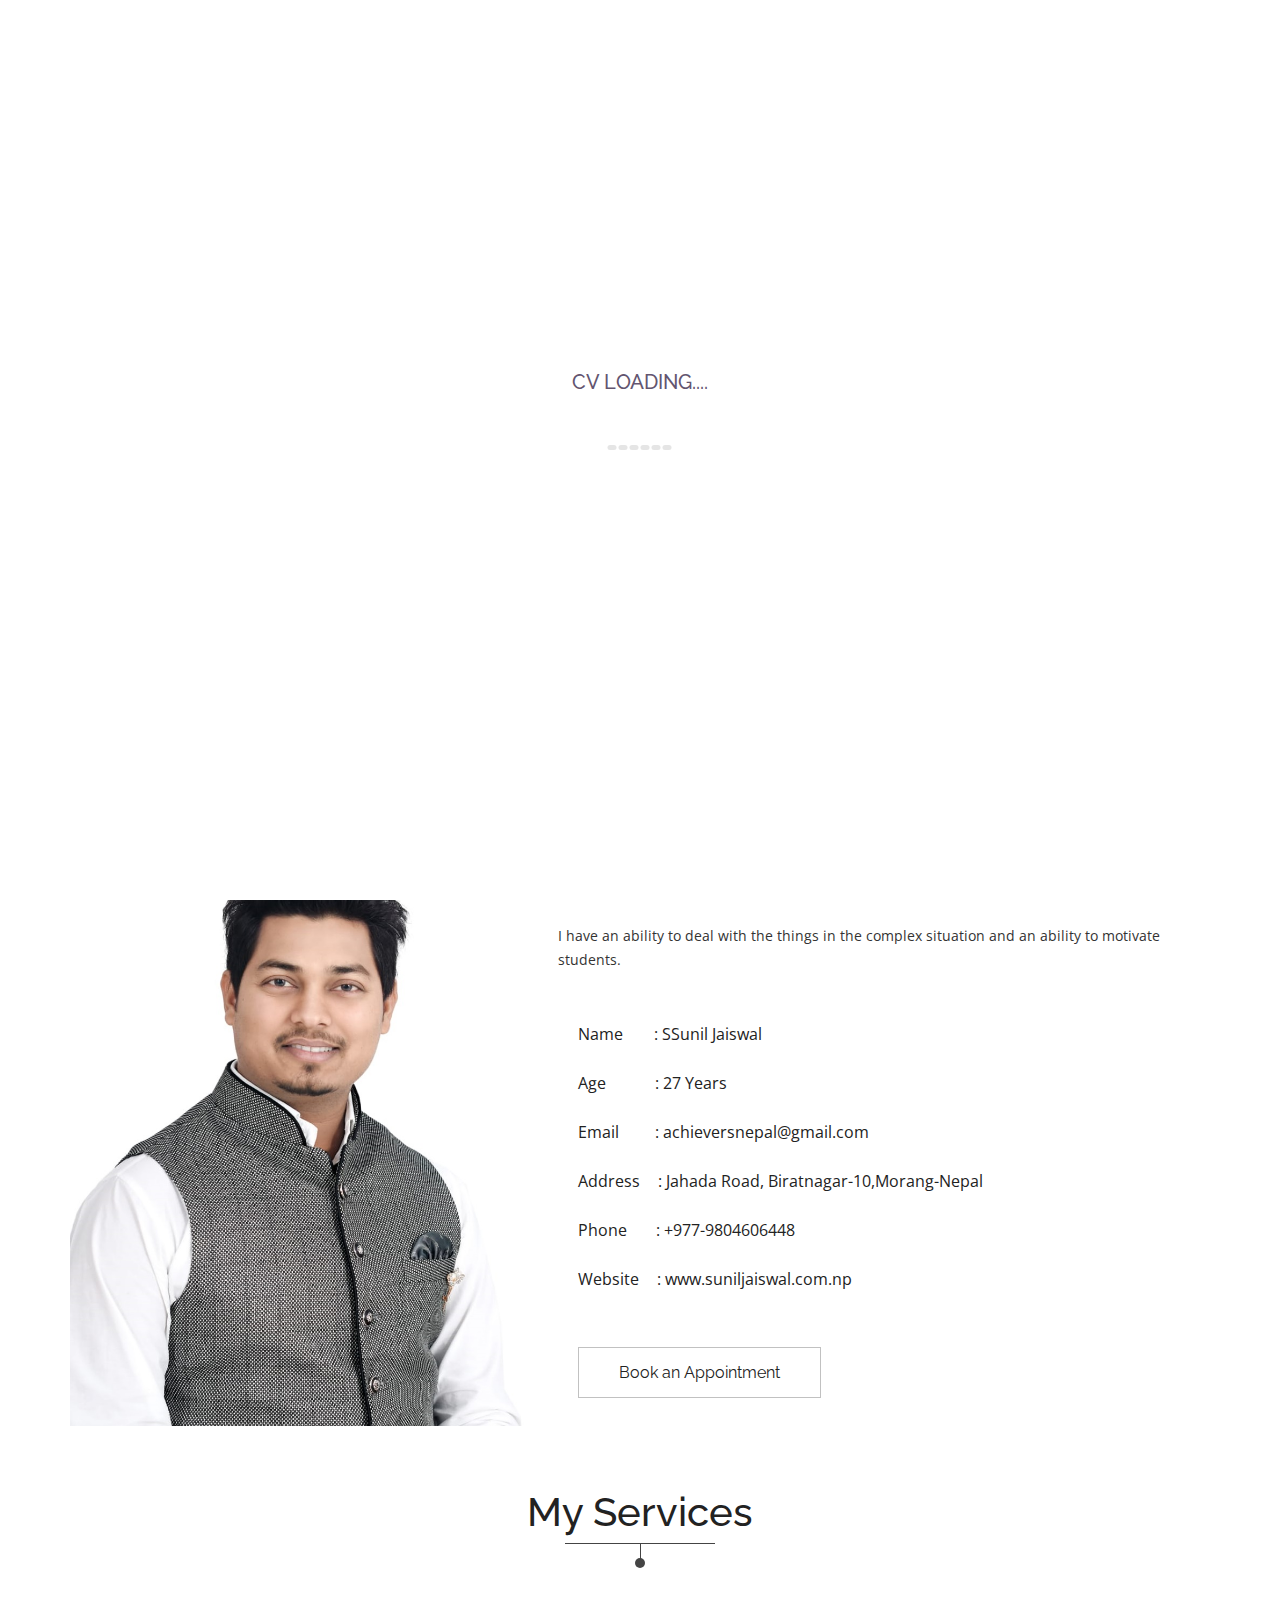
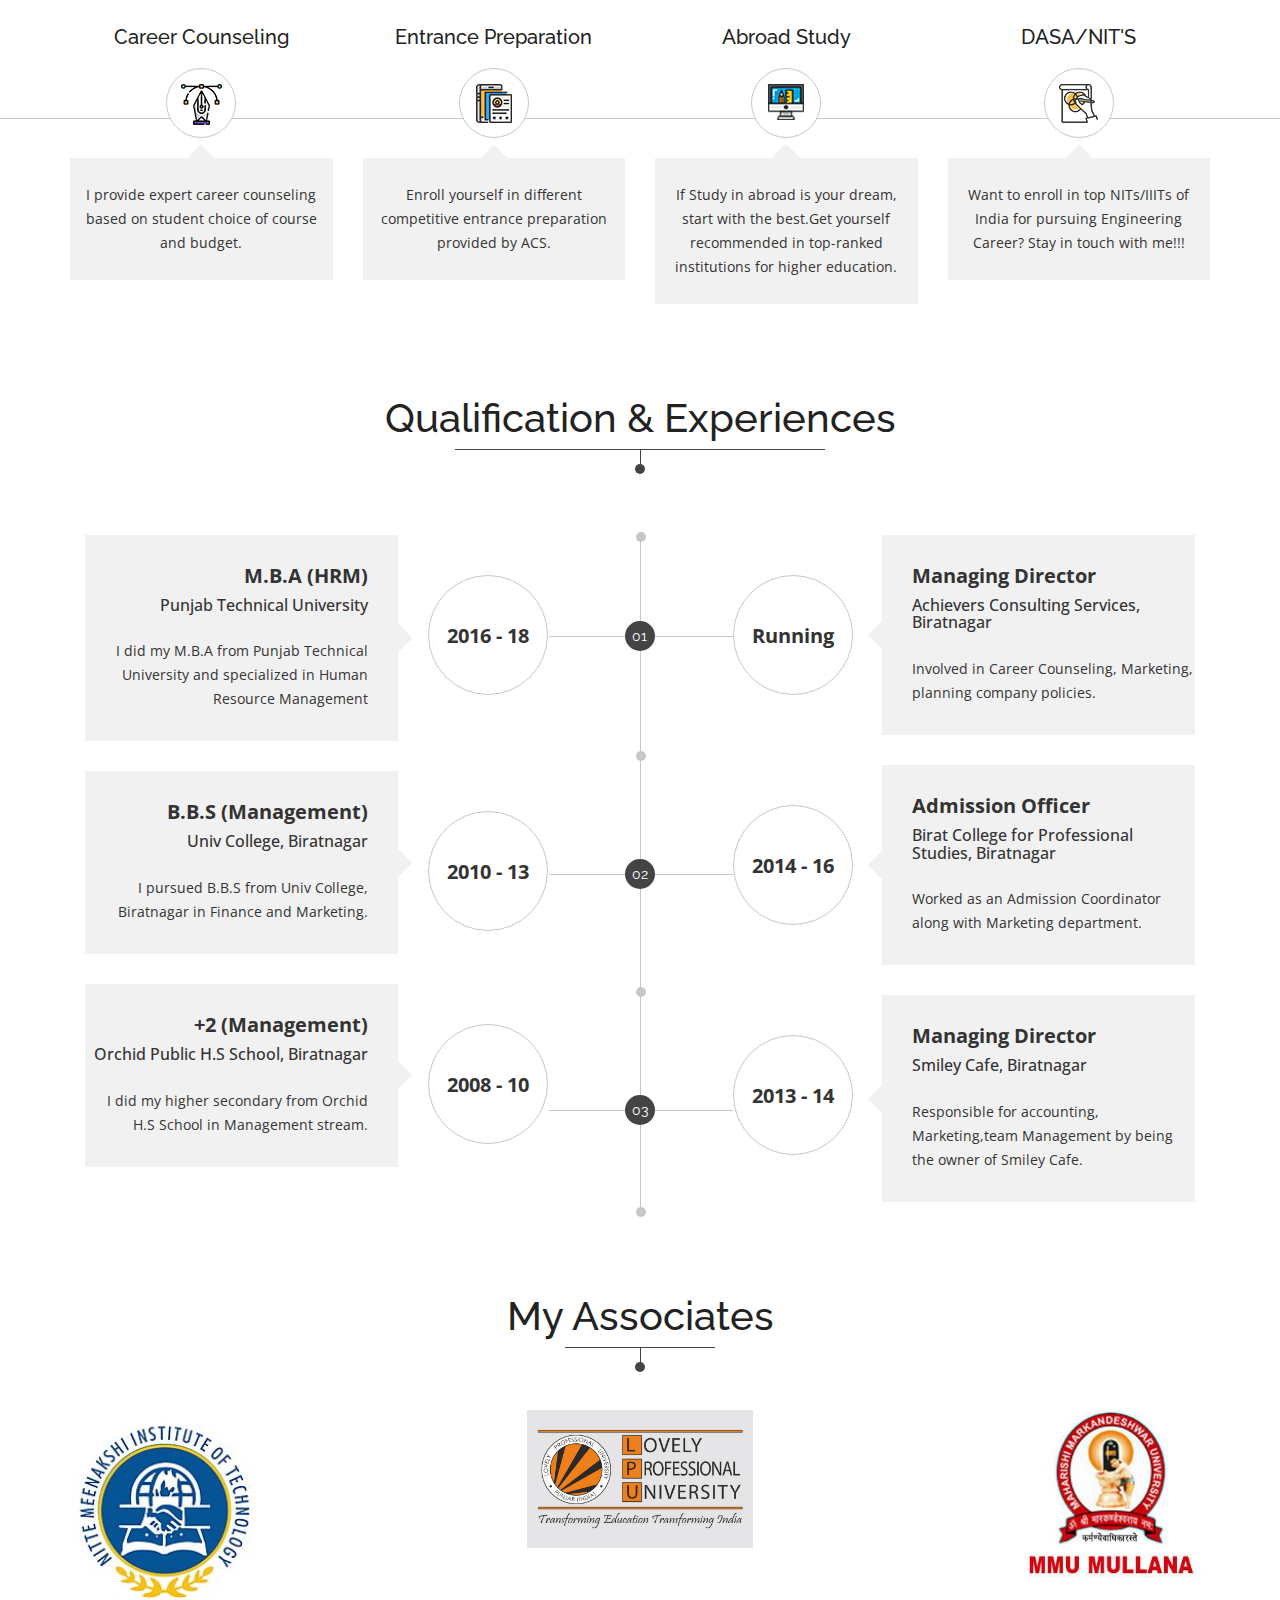
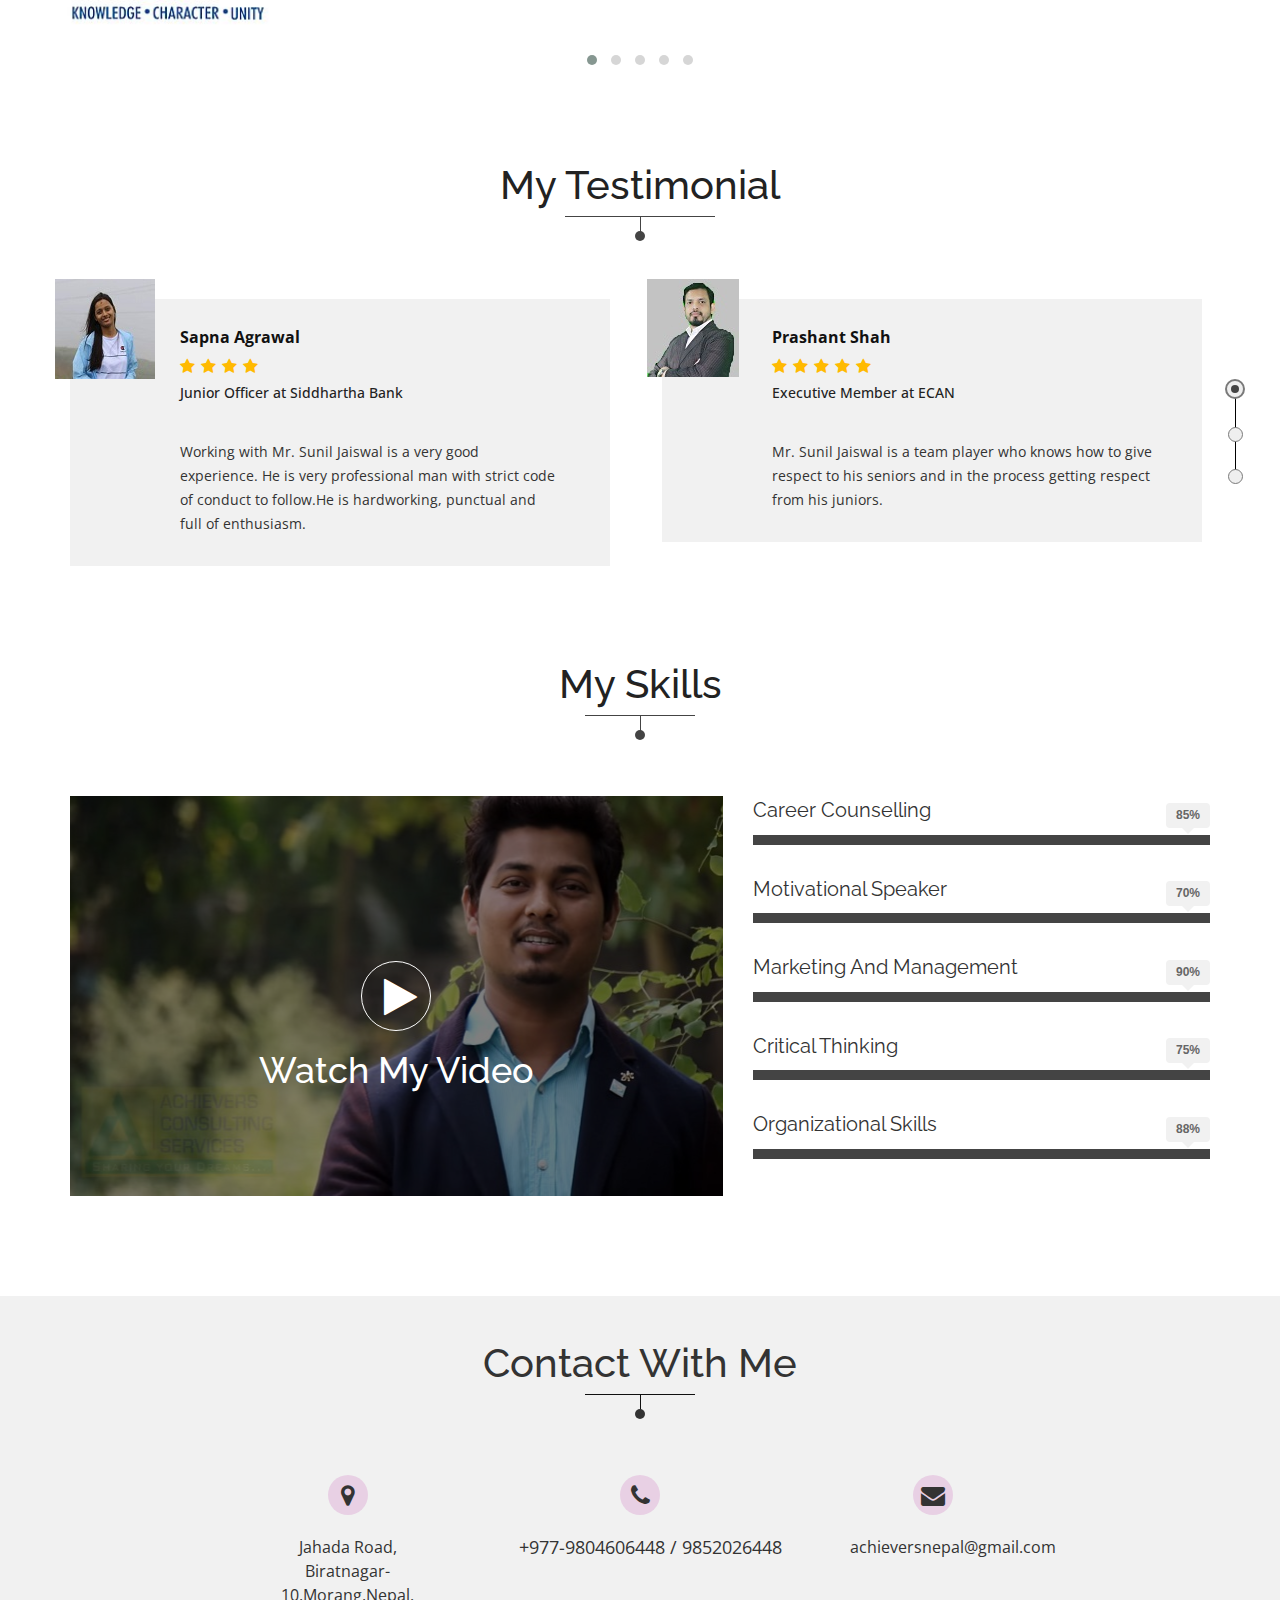
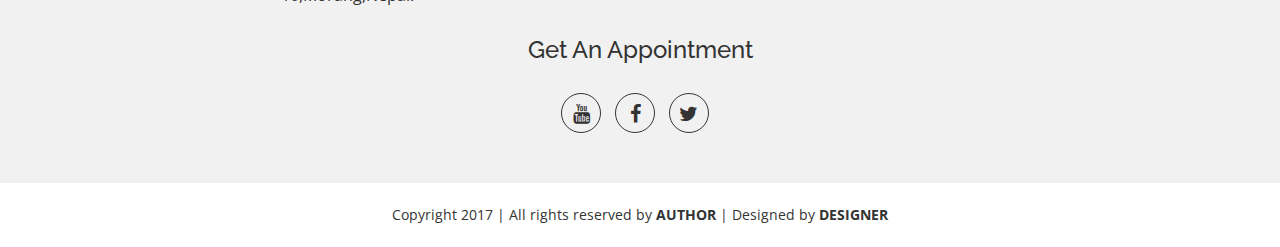
==== index.html @ bada964a "All files added" ====
<!DOCTYPE html>
<html lang="en">
<head>
    <meta charset="UTF-8">
    <meta name="viewport" content="width=device-width, initial-scale=1, maximum-scale=1">
    <title>AM - Personal CV Template</title>
    <link rel="stylesheet" href="tim/assets/css/bootstrap.min.css">
    <link rel="stylesheet" href="tim/assets/css/slick.css">
    <link rel="stylesheet" href="tim/assets/css/font-awesome.min.css">
    <link rel="stylesheet" href="tim/assets/css/pro-bars.min.css">
    <link href="https://fonts.googleapis.com/css?family=Raleway:400,500,600,700,800" rel="stylesheet">
    <link href="https://fonts.googleapis.com/css?family=Open+Sans:400,600,700,800" rel="stylesheet">
    <link rel="stylesheet" href="tim/assets/css/venobox.css">
    <link rel="stylesheet" href="tim/assets/css/YouTubePopUp.css">
    <link rel="stylesheet" href="tim/assets/css/style.css">
    <link rel="stylesheet" href="tim/assets/css/media.css">
    <link rel="stylesheet" href="owl.carousel.min.css">
    <link rel="stylesheet" href="owl.theme.default.min.css">
  </head>
<style type="text/css">
  .wrapper{
    width:100%;
    height: auto;
    overflow: hidden
  }
  .item{
    background: white;
    height:auto
  }
</style>

  <body id="index2">
  <!-- Navbar Part Start -->
   <header id="head">
       <nav id="header" class="navbar navbar-fixed-top">
            <div id="header-container" class="container navbar-container">
                <div class="navbar-header">
                    <button type="button" class="navbar-toggle collapsed" data-toggle="collapse" data-target="#navbar" aria-expanded="false" aria-controls="navbar">
                        <span class="sr-only">Toggle navigation</span>
                        <span class="icon-bar"></span>
                        <span class="icon-bar"></span>
                        <span class="icon-bar"></span>
                    </button>
                    <a id="brand" class="navbar-brand" href="index2.html"><img src="" alt="" class="img-responsive"></a>
                </div>
                <div id="navbar" class="collapse navbar-collapse">
                    <ul class="nav navbar-nav navbar-right">
                        <li class="active"><a href="index.html">Home</a></li>
                        <li><a href="#about">About Me</a></li>
                        <li><a href="#service">Services</a></li>
                        <li><a href="#qualifications">Qualifications</a></li>
                        <li><a href="#portfolio">Associates</a></li>
                        <li><a href="#testimonial">Testimonial</a></li>
                        <li><a href="#footer">Contact</a></li>
                    </ul>
                </div>
            </div>
        </nav>
   </header>
  <!-- Navbar Part End -->


  <!-- Banner Part Start -->
<section id="my-intro">
    <div class="container">
        <div class="row">
            <div class="col-md-4 col-md-offset-4 coltext-center">
               <div class="intro text-center">
                   <h3>Hi! I am</h3>
                   <h2>Sunil Jaiswal</h2>
                   <P>Professional Career Counselor</P>
                   <div class="img-border">
                       <img src="tim/assets/images/profile1.jpg" alt="intro-img" class="img-responsive img-circle team-img">
                   </div>
                   <div class="social">
                       <a class="social2" href="https://www.youtube.com/channel/UCQNus6G6FzB5EPg24iXeD4g"><i class="fa fa-youtube"></i></a>
                       <a class="social-mid" href="https://www.facebook.com/suniljaiswalacsnepal"><i class="fa fa-facebook"></i></a>
                       <a class="social4" href="https://www.twitter.com/NepalAcs"><i class="fa fa-twitter"></i></a>
                   </div>
               </div>
            </div>
        </div>
    </div>
</section>
<!-- Banner Part End -->

<!-- About Me Part Start -->
<section id="about">
    <div class="container">
        <div class="row">
            <div class="about-main">
              <div class="section-heading text-center">
                   <h2>About Me</h2>
                   <div class="dot"></div>
              </div>
                <div class="col-md-5">
                    <div class="about-img">
                        <img src="tim/assets/images/profile3.jpg" alt="about-img" class="img-responsive">
                    </div>
                    <div class="curved">
                        <img src="images/curved.png" alt="" class="img-responsive">
                    </div>
                </div>
                <div class="col-md-7">
                    <div class="about-details">
                        <p>It gives me immense pleasure to introduce myself as a trained and experienced consultant of Nepal. I am blessed with remarkable, verbal and written communivation skills.</p>
                        <p>I have an ability to deal with the things in the complex situation and an ability to motivate students.</p>
                        <div class="personal-info">
                            <div class="name">
                                <span>Name</span> <span> : SSunil Jaiswal</span>
                            </div>
                            <div class="age">
                                <span>Age</span><span>: 27 Years</span>
                            </div>
                            <div class="email">
                                <span>Email</span><span>: achieversnepal@gmail.com</span>
                            </div>
                            <div class="address">
                                <span>Address</span><span>: Jahada Road, Biratnagar-10,Morang-Nepal</span>
                            </div>
                            <div class="phone">
                                <span>Phone</span><span>: +977-9804606448</span>
                            </div>
                            <div class="website">
                                <span>Website</span><span>: www.suniljaiswal.com.np</span>
                            </div>
                            <div class="about-button">
                                <a href="#">Book an Appointment</a>
                            </div>
                        </div>
                    </div>
                </div>
            </div>
        </div>
    </div>
</section>
<!-- About Me Part End -->

<!-- Service Part Start -->
<section id="service">
    <div class="container">
        <div class="row">
            <div class="service-main">
                <div class="section-heading text-center">
                   <h2>My Services</h2>
                   <div class="dot"></div>
              </div>
              <div class="service-item">
                  <div class="col-md-3 col-sm-6">
                      <div class="service-name text-center">
                          <h2>Career Counseling</h2>
                          <div class="service-img">
                              <img src="tim/assets/images/service-img.png" alt="service-img" class="img-responsive">
                          </div>
                          <div class="service-details">
                              <p>I provide expert career counseling based on student choice of course and budget.</p>
                          </div>
                          <div class="traingle"></div>
                      </div>
                  </div>
                  <div class="col-md-3 col-sm-6">
                      <div class="service-name text-center">
                          <h2>Entrance Preparation</h2>
                          <div class="service-img">
                              <img src="tim/assets/images/service-img2.png" alt="service-img" class="img-responsive">
                          </div>
                          <div class="service-details">
                              <p>Enroll yourself in different competitive entrance preparation provided by ACS.</p>
                          </div>
                          <div class="traingle"></div>
                      </div>
                  </div>
                  <div class="col-md-3 col-sm-6">
                      <div class="service-name text-center">
                          <h2>Abroad Study</h2>
                         <div class="service-img">
                              <img src="tim/assets/images/service-img3.png" alt="service-img" class="img-responsive">
                          </div>
                          <div class="service-details">
                              <p>If Study in abroad is your dream, start with the best.Get yourself recommended in top-ranked institutions for higher education.</p>
                          </div>
                          <div class="traingle"></div>
                      </div>
                  </div>
                  <div class="col-md-3 col-sm-6">
                      <div class="service-name text-center">
                          <h2>DASA/NIT'S</h2>
                          <div class="service-img">
                              <img src="tim/assets/images/service-img4.png" alt="service-img" class="img-responsive">
                          </div>
                          <div class="service-details">
                              <p>Want to enroll in top NITs/IIITs of India for pursuing Engineering Career? Stay in touch with me!!! </p>
                          </div>
                          <div class="traingle"></div>
                      </div>
                  </div>
              </div>
            </div>
        </div>
    </div>
</section>
<!-- Service Part End -->


<!-- Qualifications Part Start -->
<section id="qualifications">
    <div class="container">
        <div class="row">
            <div class="qualification-main">
                <div class="qualification-heading text-center">
                   <h2>Qualification & Experiences</h2>
                   <div class="dot"></div>
              </div>
              <div class="qualifications-item">
                  <div class="col-md-5">
                      <div class="qualifications">
                          <div class="qualification1">
                              <div class="col-md-9">
                                  <div class="qualific-details text-right">
                                      <h2>M.B.A (HRM)</h2>
                                      <h3>Punjab Technical University</h3>
                                      <p>I did my M.B.A from Punjab Technical University and specialized in Human Resource Management </p>
                                  </div>
                              </div>
                              <div class="col-md-3">
                                  <div class="circle cl text-center"><span>2016 - 18</span></div>
                              </div>
                          </div>
                          <div class="qualification1">
                              <div class="col-md-9">
                                  <div class="qualific-details text-right">
                                      <h2>B.B.S (Management)</h2>
                                      <h3>Univ College, Biratnagar</h3>
                                      <p>I pursued B.B.S from Univ College, Biratnagar in Finance and Marketing.</p>
                                  </div>
                              </div>
                              <div class="col-md-3">
                                  <div class="circle text-center"><span>2010 - 13</span></div>
                              </div>
                          </div>
                          <div class="qualification1">
                              <div class="col-md-9">
                                  <div class="qualific-details text-right">
                                      <h2>+2 (Management)</h2>
                                      <h3>Orchid Public H.S School, Biratnagar</h3>
                                      <p>I did my higher secondary from Orchid H.S School in Management stream.</p>
                                  </div>
                              </div>
                              <div class="col-md-3">
                                  <div class="circle text-center"><span>2008 - 10</span></div>
                              </div>
                          </div>
                      </div>
                  </div>
                  <div class="col-md-2">
                      <div class="line">
                          <div class="dot1"></div>
                          <div class="one text-center">
                              <span>01</span>
                          </div>
                      </div>
                      <div class="line2">
                          <div class="dot2"></div>
                          <div class="two text-center">
                              <span>02</span>
                          </div>
                      </div>
                      <div class="line3">
                          <div class="dot3"></div>
                          <div class="three text-center">
                              <span>03</span>
                          </div>
                          <div class="dot4"></div>
                      </div>
                  </div>
                  <div class="col-md-5">
                      <div class="experiences">
                          <div class="experiences1">
                              <div class="col-md-3">
                                  <div class="circle2 cl text-center"><span>Running</span></div>
                              </div>
                              <div class="col-md-9">
                                  <div class="experience-details text-left">
                                      <h2>Managing Director</h2>
                                      <h3>Achievers Consulting Services, Biratnagar</h3>
                                      <p>Involved in Career Counseling, Marketing, planning company policies.</p>
                                  </div>
                              </div>
                          </div>

                          </div>
                          <div class="experiences1">
                              <div class="col-md-3">
                                  <div class="circle2 text-center"><span>2014 - 16</span></div>
                              </div>
                              <div class="col-md-9">
                                  <div class="experience-details text-left">
                                      <h2>Admission Officer</h2>
                                      <h3>Birat College for Professional Studies, Biratnagar</h3>
                                      <p>Worked as an Admission Coordinator along with Marketing department.</p>
                                  </div>
                              </div>
                          </div>
                          <div class="experiences1">
                              <div class="col-md-3">
                                  <div class="circle2 text-center"><span>2013 - 14</span></div>
                              </div>
                              <div class="col-md-9">
                                  <div class="experience-details text-left">
                                      <h2>Managing Director</h2>
                                      <h3>Smiley Cafe, Biratnagar</h3>
                                      <p>Responsible for accounting, Marketing,team Management by being the owner of Smiley Cafe.</p>
                                  </div>
                              </div>
                      </div>
                  </div>
              </div>
            </div>
        </div>
    </div>
</section>
<!-- Qualifications Part End -->


<!-- Portfolio Part Start -->
<section id="portfolio">
  <div class="container">
          <div class="row">
              <div class="portfolio-main">
                  <div class="section-heading text-center">
                     <h2>My Associates</h2>
                     <div class="dot"></div>
                  </div>

  <div class="wrapper">
            <div class="owl-carousel owl-theme">
            <div class="item"><a href="#1"><img src="tim/assets/images/colleges/1.jpg" class="img-responsive" </a></div>
            <div class="item"><a href="#1"><img src="tim/assets/images/colleges/2.jpg" class="img-responsive" </a></div>
            <div class="item"><a href="#1"><img src="tim/assets/images/colleges/3.jpg" class="img-responsive" </a></div>
            <div class="item"><a href="#1"><img src="tim/assets/images/colleges/4.jpg" class="img-responsive" </a></div>
            <div class="item"><a href="#1"><img src="tim/assets/images/colleges/5.png" class="img-responsive" </a></div>
            <div class="item"><a href="#1"><img src="tim/assets/images/colleges/6.jpg" class="img-responsive" </a></div>
            <div class="item"><a href="#1"><img src="tim/assets/images/colleges/7.jpg" class="img-responsive" </a></div>
            <div class="item"><a href="#1"><img src="tim/assets/images/colleges/8.png" class="img-responsive" </a></div>
            <div class="item"><a href="#1"><img src="tim/assets/images/colleges/9.jpg" class="img-responsive" </a></div>
            <div class="item"><a href="#1"><img src="tim/assets/images/colleges/10.png" class="img-responsive"</a></div>
            <div class="item"><a href="#1"><img src="tim/assets/images/colleges/11.jpg" class="img-responsive"</a></div>
            <div class="item"><a href="#1"><img src="tim/assets/images/colleges/12.jpg" class="img-responsive"</a></div>
        </div>
      </div>
    </div>
  </div>
</div>


<!--  <div class="container">
        <div class="row">
            <div class="portfolio-main">
                <div class="section-heading text-center">
                   <h2>My Associates</h2>
                   <div class="dot"></div>
              </div>
              <div class="filters portfolio-filter">
                 <div class="ui-group">
                    <div class="filter-category text-center" data-filter-group="color">
                        <a class="button is-checked active" data-filter="">All</a>
                        <a class="button" data-filter=".red">Logo Design</a>
                        <a class="button" data-filter=".blue">Business Card</a>
                        <a class="button" data-filter=".yellow">Web Template</a>
                        <a class="button" data-filter=".green">Manipulation</a>
                        <a class="button" data-filter=".pink">Flyer</a>
                        <a class="button" data-filter=".black">Abstract</a>
                    </div>
                </div>
            </div>
                <div class="container port-image">
                    <div class="grid">
                        <div class="color-shape port1 row small black yellow round red col-sm-2">
                            <img src="tim/assets/images/colleges/13.jpg" class="img-responsive" alt="">
                        </div>
                        <div class="color-shape port1 row small blue black green yellow round blue col-sm-2">
                            <img src="tim/assets/images/colleges/14.jpg" class="img-responsive" alt="">
                        </div>
                        <div class="color-shape port1 row small round pink blue red yellow col-sm-2">
                            <img src="tim/assets/images/colleges/15.jpg" class="img-responsive" alt="">
                        </div>
                        <div class="color-shape port1 row small square red col-sm-2">
                            <img src="tim/assets/images/colleges/16.jpg" class="img-responsive" alt="">
                        </div>
                        <div class="color-shape port1 row small pink green yellow square blue red col-sm-2">
                            <img src="tim/assets/images/colleges/17.png" class="img-responsive" alt="">
                        </div>
                        <div class="color-shape port1 row small square yellow col-sm-2">
                            <img src="tim/assets/images/colleges/18.jpg" class="img-responsive" alt="">
                        </div>
                        <div class="color-shape port1 row wide round pink red col-sm-2">
                            <img src="tim/assets/images/colleges/19.jpg" class="img-responsive" alt="">
                        </div>
                        <div class="clearfix"></div>
                    </div>
                </div>
            </div>
        </div>
    </div>-->
</section>
<!-- Portfolio Part End -->


<!-- Testimonial Part Start -->
<section id="testimonial">
    <div class="container">
        <div class="row">
            <div class="testimonail-main">
                <div class="section-heading text-center">
                   <h2>My Testimonial</h2>
                   <div class="dot"></div>
              </div><div class="clearfix"></div>
              <div class="testimonial-slide">
                  <div class="col-md-6">
                      <div class="testimonial-item">
                          <h2>Sapna Agrawal</h2>
                          <div class="ratings">
                              <i class="fa fa-star"></i>
                              <i class="fa fa-star"></i>
                              <i class="fa fa-star"></i>
                              <i class="fa fa-star"></i>
                          </div>
                          <h3>Junior Officer at Siddhartha Bank</h3>
                          <p>Working with Mr. Sunil Jaiswal is a very good experience. He is very professional man with strict code of conduct to follow.He is hardworking, punctual and full of enthusiasm.</p>
                          <div class="test-img">
                              <img src="tim/assets/images/sapna.jpg" alt="test-img" class="img-responsive">
                          </div>
                      </div>
                  </div>
                  <div class="col-md-6">
                      <div class="testimonial-item tahsan1">
                          <h2>Prashant Shah</h2>
                          <div class="ratings">
                              <i class="fa fa-star"></i>
                              <i class="fa fa-star"></i>
                              <i class="fa fa-star"></i>
                              <i class="fa fa-star"></i>
                              <i class="fa fa-star"></i>
                          </div>
                          <h3>Executive Member at ECAN</h3>
                          <p>Mr. Sunil Jaiswal is a team player who knows how to give respect to his seniors and in the process getting respect from his juniors.</p>
                          <div class="test-img">
                              <img src="tim/assets/images/prashant.jpg" alt="test-img" class="img-responsive">
                          </div>
                      </div>
                  </div>
                  <div class="col-md-6">
                      <div class="testimonial-item tahsan1">
                          <h2>Karan Rai</h2>
                          <div class="ratings">
                              <i class="fa fa-star"></i>
                              <i class="fa fa-star"></i>
                              <i class="fa fa-star"></i>
                              <i class="fa fa-star"></i>
                              <i class="fa fa-star-half"></i>
                          </div>
                          <h3>Marketing Officer at LPU</h3>
                          <p>Sunil Jaiswal is a very lively man with a sense of humour that can light up any dark situation and that's how he deals with all the challenges of life. </p>
                          <div class="test-img">
                              <img src="tim/assets/images/karan.jpg" alt="test-img" class="img-responsive">
                          </div>
                      </div>
                  </div>
              </div>
            </div>
        </div>
    </div>
</section>
<!-- Testimonial Part End -->

<!-- Skills Part Start -->
<section id="skills">
    <div class="container">
        <div class="row">
            <div class="skill_main">
                <div class="skill-heading text-center">
                   <h2>My Skills</h2>
                   <div class="dot"></div>
              </div>
              <div class="skill-item">
                  <div class="col-md-7">
                      <div class="video-bg text-center">
                          <div class="video">
                             <a class="bla-2" href="https://youtu.be/XztnqFcoMLQ">
                                  <i class="fa fa-play"></i>
                              </a>
                              <h3>Watch My Video</h3>
                          </div>
                      </div>
                  </div>
                  <div class="col-md-5">
                      <div class="skill-bar">
                         <p>Career Counselling</p>
                          <div class="one-whole text-center">
                            <div class="pro-bar-container color-midnight-blue">
                                <div class="pro-bar bar-60 color-wet-asphalt" data-pro-bar-percent="73" data-pro-bar-delay="400">
                                    <div class="pro-bar-candy"></div>
                                </div>
                                <span class="tip">85%</span>
                            </div>
                        </div>
                      </div>
                      <div class="skill-bar">
                         <p>Motivational Speaker</p>
                          <div class="one-whole text-center">
                            <div class="pro-bar-container color-midnight-blue">
                                <div class="pro-bar bar-60 color-wet-asphalt" data-pro-bar-percent="83" data-pro-bar-delay="400">
                                    <div class="pro-bar-candy"></div>
                                </div>
                                <span class="tip">70%</span>
                            </div>
                        </div>
                      </div>
                      <div class="skill-bar">
                         <p>Marketing And Management</p>
                          <div class="one-whole text-center">
                            <div class="pro-bar-container color-midnight-blue">
                                <div class="pro-bar bar-60 color-wet-asphalt" data-pro-bar-percent="60" data-pro-bar-delay="400">
                                    <div class="pro-bar-candy"></div>
                                </div>
                                <span class="tip">90%</span>
                            </div>
                        </div>
                      </div>
                      <div class="skill-bar">
                         <p>Critical Thinking</p>
                          <div class="one-whole text-center">
                            <div class="pro-bar-container color-midnight-blue">
                                <div class="pro-bar bar-60 color-wet-asphalt" data-pro-bar-percent="75" data-pro-bar-delay="400">
                                    <div class="pro-bar-candy"></div>
                                </div>
                                <span class="tip">75%</span>
                            </div>
                        </div>
                      </div>
                      <div class="skill-bar">
                         <p>Organizational Skills</p>
                          <div class="one-whole text-center">
                            <div class="pro-bar-container color-midnight-blue">
                                <div class="pro-bar bar-60 color-wet-asphalt" data-pro-bar-percent="48" data-pro-bar-delay="400">
                                    <div class="pro-bar-candy"></div>
                                </div>
                                <span class="tip">88%</span>
                            </div>
                        </div>
                      </div>
                  </div>
              </div>
            </div>
        </div>
    </div>
</section>
<!-- Skills Part End -->


<!-- Pricing Part Star -->
<!--
<section id="pricing">
    <div class="container">
        <div class="row">
            <div class="skill-heading text-center">
               <h2>My Pricing Plan</h2>
               <div class="dot"></div>
          </div>
          <div class="price-main">
              <div class="col-md-4 col-sm-6 tahsan3">
                  <div class="price-item">
                      <div class="price-top">
                          <div class="price-category text-center">
                              <h2>Beginer</h2>
                          </div>
                      </div>
                      <div class="price-rate text-center">
                          <div class="rate">
                              <h2>$ 19</h2>
                              <p>Per Month</p>
                          </div>
                      </div>
                      <div class="price-details text-center">
                          <p>15 Days Unlimited Design</p>
                          <p>Free Flyer Bundle</p>
                          <p>Customize Design</p>
                          <p>Limited Revision</p>
                          <p>Web Template Design</p>
                      </div>
                      <a href="#"><div class="sign-up text-center">
                          <h2>Sign Up<i class="fa fa-long-arrow-right"></i></h2>
                      </div></a>
                  </div>
              </div>
              <div class="col-md-4 col-sm-6 tahsan3">
                  <div class="price-item">
                      <div class="price-top">
                          <div class="price-category text-center">
                              <h2>Beginer</h2>
                          </div>
                      </div>
                      <div class="price-rate text-center">
                          <div class="rate">
                              <h2>$ 19</h2>
                              <p>Per Month</p>
                          </div>
                      </div>
                      <div class="price-details text-center">
                          <p>15 Days Unlimited Design</p>
                          <p>Free Flyer Bundle</p>
                          <p>Customize Design</p>
                          <p>Limited Revision</p>
                          <p>Web Template Design</p>
                      </div>
                      <a href="#"><div class="sign-up text-center">
                          <h2>Sign Up<i class="fa fa-long-arrow-right"></i></h2>
                       </div></a>
                  </div>
              </div>
              <div class="col-md-4 col-sm-6 tahsan3">
                  <div class="price-item">
                      <div class="price-top">
                          <div class="price-category text-center">
                              <h2>Beginer</h2>
                          </div>
                      </div>
                      <div class="price-rate text-center">
                          <div class="rate">
                              <h2>$ 19</h2>
                              <p>Per Month</p>
                          </div>
                      </div>
                      <div class="price-details text-center">
                          <p>15 Days Unlimited Design</p>
                          <p>Free Flyer Bundle</p>
                          <p>Customize Design</p>
                          <p>Limited Revision</p>
                          <p>Web Template Design</p>
                      </div>
                      <a href="#"><div class="sign-up text-center">
                          <h2>Sign Up<i class="fa fa-long-arrow-right"></i></h2>
                      </div></a>
                  </div>
              </div>
          </div>
        </div>
    </div>
</section>-->
<!-- Pricing Part End -->

<!-- Footer Part Start -->
 <a href="#" class="back-top-btn"><span class="fa fa-arrow-up"></span></a>
<footer id="footer">
    <div class="footer-bg">
        <div class="container">
            <div class="row">
                <div class="footer-main">
                    <div class="footer-heading text-center">
                       <h2>Contact With Me</h2>
                       <div class="dot5"></div>
                  </div>
                  <div class="contact-details">
                      <div class="col-md-2 col-md-offset-2">
                          <div class="contact-details text-center">
                              <i class="fa fa-map-marker"></i>
                              <p>Jahada Road, Biratnagar-10,Morang,Nepal.</p>
                          </div>
                      </div>
                      <div class="col-md-4">
                          <div class="contact-details text-center">
                              <i class="fa fa-phone"></i>
                              <div class="phone">
                                  <p><a href="tel:+9779804606448">+977-9804606448 / 9852026448</a></p>
                              </div>
                          </div>
                      </div>
                      <div class="col-md-2">
                          <div class="contact-details text-center">
                             <i class="fa fa-envelope"></i>
                              <p><a href="mailto:achieversnepal@gmail.com">achieversnepal@gmail.com</a></p>
                          </div>
                      </div>
                  </div>
                  <div class="clearfix"></div>
                  <div class="social-icon text-center">
                      <h2>Get An Appointment</h2>

                      <a href="#"><i class="fa fa-youtube"></i></a>
                      <a href="#"><i class="fa fa-facebook"></i></a>
                      <a href="#"><i class="fa fa-twitter"></i></a>

                  </div>
                </div>
            </div>
        </div>
    </div>
</footer>
<!-- Footer Part End -->

<!-- Footer Bottom Start -->
<section id="footer-bottom">
    <div class="container">
        <div class="row">
            <div class="footer-btm text-center">
                <p>Copyright 2017   |   All rights reserved by <span>AUTHOR</span>  | Designed by
                <span>DESIGNER</span></p>
            </div>
        </div>
    </div>
</section>
<!-- Footer Bottom End -->

<!-- Preloader Part Start -->
   <div class="preload-main">
      <h2>CV LOADING....</h2>
       <div class='preloader'>
          <span></span>
          <span></span>
          <span></span>
          <span></span>
          <span></span>
          <span></span>
        </div>
   </div>


<!-- Preloader Part End -->
<!-- all JS Links -->
<script src="tim/assets/js/jquery-1.12.4.min.js"></script>
<script src="tim/assets/js/typed.min.js"></script>
<script src="tim/assets/js/slick.js"></script>
<script src="tim/assets/js/bootstrap.min.js"></script>
<script src="tim/assets/js/venobox.min.js"></script>
<script src="tim/assets/js/isotope.pkgd.min.js"></script>
<script src="http://ajax.googleapis.com/ajax/libs/jqueryui/1.10.4/jquery-ui.min.js"></script>
<script src="tim/assets/js/visible.min.js"></script>
<script src="tim/assets/js/pro-bars.js"></script>
<script src="tim/assets/js/YouTubePopUp.jquery.js"></script>
<script src="tim/assets/js/main.js"></script>
<!--<script src="jquery-2.min.js"></script>-->
<script src="owl.carousel.min.js"></script>
<script src="jquer.js"></script>


</body>
</html>
---- tim/assets/css/pro-bars.min.css ----
/*	ProBars v1.0, Copyright 2014, Joe Mottershaw, https://github.com/joemottershaw/
//	=============================================================================== */

.pro-bar-container{-moz-box-sizing:content-box;-webkit-box-sizing:content-box;box-sizing:content-box;width:100%;height:15px;margin:0 0 20px;border:2px solid #222;-webkit-border-radius:20px;-moz-border-radius:20px;border-radius:20px;background:#222;overflow:hidden}.pro-bar-container.bm-remove{margin-bottom:0}.pro-bar-container.bm-smaller{margin-bottom:5px}.pro-bar-container.bm-small{margin-bottom:10px}.pro-bar-container.bm-medium{margin-bottom:20px}.pro-bar-container.bm-large{margin-bottom:30px}.pro-bar-container.bm-larger{margin-bottom:40px}.pro-bar-container.color-turquoise{border-color:#1abc9c;background:#1abc9c}.pro-bar-container.color-green-sea{border-color:#16a085;background:#16a085}.pro-bar-container.color-emerald{border-color:#2ecc71;background:#2ecc71}.pro-bar-container.color-nephritis{border-color:#27ae60;background:#27ae60}.pro-bar-container.color-peter-river{border-color:#3498db;background:#3498db}.pro-bar-container.color-belize-hole{border-color:#2980b9;background:#2980b9}.pro-bar-container.color-amethyst{border-color:#9b59b6;background:#9b59b6}.pro-bar-container.color-wisteria{border-color:#8e44ad;background:#8e44ad}.pro-bar-container.color-wet-asphalt{border-color:#34495e;background:#34495e}.pro-bar-container.color-midnight-blue{border-color:#2c3e50;background:#2c3e50}.pro-bar-container.color-sun-flower{border-color:#f1c40f;background:#f1c40f}.pro-bar-container.color-orange{border-color:#f39c12;background:#f39c12}.pro-bar-container.color-carrot{border-color:#e67e22;background:#e67e22}.pro-bar-container.color-pumpkin{border-color:#d35400;background:#d35400}.pro-bar-container.color-alizarin{border-color:#e74c3c;background:#e74c3c}.pro-bar-container.color-pomegranate{border-color:#c0392b;background:#c0392b}.pro-bar-container.color-clouds{border-color:#ecf0f1;background:#ecf0f1}.pro-bar-container.color-silver{border-color:#bdc3c7;background:#bdc3c7}.pro-bar-container.color-concrete{border-color:#95a5a6;background:#95a5a6}.pro-bar-container.color-asbestos{border-color:#7f8c8d;background:#7f8c8d}.pro-bar{-moz-box-sizing:content-box;-webkit-box-sizing:content-box;box-sizing:content-box;width:0;height:15px;-webkit-border-radius:20px;-moz-border-radius:20px;border-radius:20px;background:#444}.pro-bar.bar-100{width:100%}.pro-bar.bar-99{width:99%}.pro-bar.bar-98{width:98%}.pro-bar.bar-97{width:97%}.pro-bar.bar-96{width:96%}.pro-bar.bar-95{width:95%}.pro-bar.bar-94{width:94%}.pro-bar.bar-93{width:93%}.pro-bar.bar-92{width:92%}.pro-bar.bar-91{width:91%}.pro-bar.bar-90{width:90%}.pro-bar.bar-89{width:89%}.pro-bar.bar-88{width:88%}.pro-bar.bar-87{width:87%}.pro-bar.bar-86{width:86%}.pro-bar.bar-85{width:85%}.pro-bar.bar-84{width:84%}.pro-bar.bar-83{width:83%}.pro-bar.bar-82{width:82%}.pro-bar.bar-81{width:81%}.pro-bar.bar-80{width:80%}.pro-bar.bar-79{width:79%}.pro-bar.bar-78{width:78%}.pro-bar.bar-77{width:77%}.pro-bar.bar-76{width:76%}.pro-bar.bar-75{width:75%}.pro-bar.bar-74{width:74%}.pro-bar.bar-73{width:73%}.pro-bar.bar-72{width:72%}.pro-bar.bar-71{width:71%}.pro-bar.bar-70{width:70%}.pro-bar.bar-69{width:69%}.pro-bar.bar-68{width:68%}.pro-bar.bar-67{width:67%}.pro-bar.bar-66{width:66%}.pro-bar.bar-65{width:65%}.pro-bar.bar-64{width:64%}.pro-bar.bar-63{width:63%}.pro-bar.bar-62{width:62%}.pro-bar.bar-61{width:61%}.pro-bar.bar-60{width:60%}.pro-bar.bar-59{width:59%}.pro-bar.bar-58{width:58%}.pro-bar.bar-57{width:57%}.pro-bar.bar-56{width:56%}.pro-bar.bar-55{width:55%}.pro-bar.bar-54{width:54%}.pro-bar.bar-53{width:53%}.pro-bar.bar-52{width:52%}.pro-bar.bar-51{width:51%}.pro-bar.bar-50{width:50%}.pro-bar.bar-49{width:49%}.pro-bar.bar-48{width:48%}.pro-bar.bar-47{width:47%}.pro-bar.bar-46{width:46%}.pro-bar.bar-45{width:45%}.pro-bar.bar-44{width:44%}.pro-bar.bar-43{width:43%}.pro-bar.bar-42{width:42%}.pro-bar.bar-41{width:41%}.pro-bar.bar-40{width:40%}.pro-bar.bar-39{width:39%}.pro-bar.bar-38{width:38%}.pro-bar.bar-37{width:37%}.pro-bar.bar-36{width:36%}.pro-bar.bar-35{width:35%}.pro-bar.bar-34{width:34%}.pro-bar.bar-33{width:33%}.pro-bar.bar-32{width:32%}.pro-bar.bar-31{width:31%}.pro-bar.bar-30{width:30%}.pro-bar.bar-29{width:29%}.pro-bar.bar-28{width:28%}.pro-bar.bar-27{width:27%}.pro-bar.bar-26{width:26%}.pro-bar.bar-25{width:25%}.pro-bar.bar-24{width:24%}.pro-bar.bar-23{width:23%}.pro-bar.bar-22{width:22%}.pro-bar.bar-21{width:21%}.pro-bar.bar-20{width:20%}.pro-bar.bar-19{width:19%}.pro-bar.bar-18{width:18%}.pro-bar.bar-17{width:17%}.pro-bar.bar-16{width:16%}.pro-bar.bar-15{width:15%}.pro-bar.bar-14{width:14%}.pro-bar.bar-13{width:13%}.pro-bar.bar-12{width:12%}.pro-bar.bar-11{width:11%}.pro-bar.bar-10{width:10%}.pro-bar.bar-9{width:9%}.pro-bar.bar-8{width:8%}.pro-bar.bar-7{width:7%}.pro-bar.bar-6{width:6%}.pro-bar.bar-5{width:5%}.pro-bar.bar-4{width:4%}.pro-bar.bar-3{width:3%}.pro-bar.bar-2{width:2%}.pro-bar.bar-1{width:1%}.pro-bar.bar-0{width:0}.pro-bar.color-turquoise{background:#1abc9c}.pro-bar.color-green-sea{background:#16a085}.pro-bar.color-emerald{background:#2ecc71}.pro-bar.color-nephritis{background:#27ae60}.pro-bar.color-peter-river{background:#3498db}.pro-bar.color-belize-hole{background:#2980b9}.pro-bar.color-amethyst{background:#9b59b6}.pro-bar.color-wisteria{background:#8e44ad}.pro-bar.color-wet-asphalt{background:#34495e}.pro-bar.color-midnight-blue{background:#2c3e50}.pro-bar.color-sun-flower{background:#f1c40f}.pro-bar.color-orange{background:#f39c12}.pro-bar.color-carrot{background:#e67e22}.pro-bar.color-pumpkin{background:#d35400}.pro-bar.color-alizarin{background:#e74c3c}.pro-bar.color-pomegranate{background:#c0392b}.pro-bar.color-clouds{background:#ecf0f1}.pro-bar.color-silver{background:#bdc3c7}.pro-bar.color-concrete{background:#95a5a6}.pro-bar.color-asbestos{background:#7f8c8d}@-webkit-keyframes progressStripeLTR{to{background-position:30px 0}}@-moz-keyframes progressStripeLTR{to{background-position:30px 0}}@-ms-keyframes progressStripeLTR{to{background-position:30px 0}}@-o-keyframes progressStripeLTR{to{background-position:30px 0}}@keyframes progressStripeLTR{to{background-position:30px 0}}@-webkit-keyframes progressStripeRTL{to{background-position:-30px 0}}@-moz-keyframes progressStripeRTL{to{background-position:-30px 0}}@-ms-keyframes progressStripeRTL{to{background-position:-30px 0}}@-o-keyframes progressStripeRTL{to{background-position:-30px 0}}@keyframes progressStripeRTL{to{background-position:-30px 0}}.pro-bar-candy{width:100%;height:15px;-webkit-border-radius:20px;-moz-border-radius:20px;border-radius:20px;background-image:-webkit-linear-gradient(-45deg,rgba(255,255,255,.25)25%,transparent 25%,transparent 50%,rgba(255,255,255,.25)50%,rgba(255,255,255,.25)75%,transparent 75%,transparent);background-image:-moz-linear-gradient(-45deg,rgba(255,255,255,.25)25%,transparent 25%,transparent 50%,rgba(255,255,255,.25)50%,rgba(255,255,255,.25)75%,transparent 75%,transparent);background-image:-ms-linear-gradient(-45deg,rgba(255,255,255,.25)25%,transparent 25%,transparent 50%,rgba(255,255,255,.25)50%,rgba(255,255,255,.25)75%,transparent 75%,transparent);background-image:-o-linear-gradient(-45deg,rgba(255,255,255,.25)25%,transparent 25%,transparent 50%,rgba(255,255,255,.25)50%,rgba(255,255,255,.25)75%,transparent 75%,transparent);background-image:linear-gradient(-45deg,rgba(255,255,255,.25)25%,transparent 25%,transparent 50%,rgba(255,255,255,.25)50%,rgba(255,255,255,.25)75%,transparent 75%,transparent);background-repeat:repeat-x;background-size:30px 30px}.pro-bar-candy.candy-ltr{-webkit-animation:progressStripeLTR .6s linear infinite;-moz-animation:progressStripeLTR .6s linear infinite;-ms-animation:progressStripeLTR .6s linear infinite;-o-animation:progressStripeLTR .6s linear infinite;animation:progressStripeLTR .6s linear infinite}.pro-bar-candy.candy-rtl{-webkit-animation:progressStripeRTL .6s linear infinite;-moz-animation:progressStripeRTL .6s linear infinite;-ms-animation:progressStripeRTL .6s linear infinite;-o-animation:progressStripeRTL .6s linear infinite;animation:progressStripeRTL .6s linear infinite}
---- tim/assets/css/venobox.css ----
/* ------ venobox.css --------*/
.vbox-overlay *, .vbox-overlay *:before, .vbox-overlay *:after{
    -webkit-backface-visibility: hidden;
    -webkit-box-sizing:border-box;
    -moz-box-sizing:border-box;
    box-sizing:border-box;
}
.vbox-overlay{ 
    width: 100%;
    height: 100%;
    position: fixed;
    top: 0;
    left: 0;
    bottom: 0;
    z-index: 1040;
    opacity: 0;
    overflow-x: hidden;
    overflow-y: auto;
}

.vbox-preloader{
    position:absolute; 
    left: 0;
    right: 0;
    top: 0;
    bottom:0;
    display: -webkit-flex;
    -webkit-justify-content: center;
    -webkit-align-items: center;
    -webkit-align-content: center;
    display: flex;
    justify-content: center;
    align-items: center;
    align-content: center;
}
/* ----- navigation ----- */
.vbox-title{
    width: 100%;
    height: 40px;
    float: left;
    text-align: center;
    line-height: 28px;
    font-size: 12px;
    padding: 6px 40px;
    overflow: hidden;
    position: fixed;
    display: none;
    left: 0;
    z-index: 1050;
}
.vbox-close{
    cursor: pointer;
    position: fixed;
    top: -1px;
    right: 0;
    width: 50px;
    height: 40px;
    padding: 6px;
    display: block;
    background-position:10px center;
    overflow: hidden;
    font-size: 24px;
    line-height: 1;
    text-align: center;
    z-index: 1050;
}
.vbox-num{
    cursor: pointer;
    position: fixed;
    left: 0;
    height: 40px;
    display: block;
    overflow: hidden;
    line-height: 28px;
    font-size: 12px;
    padding: 6px 10px;
    display: none;
    z-index: 1050;
}
/* ----- navigation ARROWS ----- */
.vbox-next, .vbox-prev{
    position: fixed;
    top: 50%;
    margin-top: -15px;
    overflow: hidden;
    cursor: pointer;
    display: block;
    width: 45px;
    height: 45px;
    z-index: 1050;
}
.vbox-next span, .vbox-prev span{
    position: relative;
    width: 20px;
    height: 20px;
    border: 2px solid transparent;
    border-top-color: #B6B6B6;
    border-right-color: #B6B6B6;
    text-indent: -100px;
    position: absolute;
    top: 8px;
    display: block;
}
.vbox-prev{
    left: 15px;
}
.vbox-next{
    right: 15px;
}
.vbox-prev span{
    left: 10px;
    -ms-transform: rotate(-135deg);
    -webkit-transform: rotate(-135deg);
    transform: rotate(-135deg);
}
.vbox-next span{
    -ms-transform: rotate(45deg);
    -webkit-transform: rotate(45deg);
    transform: rotate(45deg);
    right: 10px;
}
/* ------- inline window ------ */
.vbox-inline{
    width: 420px;
    height: 315px;
    height: 80vh;
    padding: 10px;
    background: #fff;
    margin: 0 auto;
    overflow: auto;
    text-align: left;
}
/* ------- Video & iFrames window ------ */
.venoframe{
    max-width: 100%;
    width: 100%;
    border: none;
    width: 100%;
    height: 260px;
    height: 80vh;
}
.venoframe.vbvid{
    height: 260px;
}
@media (min-width: 768px) {
    .venoframe, .vbox-inline{
        width: 90%;
        height: 360px;
        height: 80vh;
    }
    .venoframe.vbvid{
        width: 640px;
        height: 360px;
    }
}
@media (min-width: 992px) {
    .venoframe, .vbox-inline{
        max-width: 1200px;
        width: 80%;
        height: 540px;
        height: 80vh;
    }
    .venoframe.vbvid{
        width: 960px;
        height: 540px;
    }
}
/* 
Please do NOT edit this part! 
or at least read this note: http://i.imgur.com/7C0ws9e.gif
*/
.vbox-open{
    overflow: hidden;
}
.vbox-container{
    position: relative;
    background: #000;
    width: 100%;
    max-width: 1200px;
    margin: 0 auto;
    padding: 0;
}
.vbox-content{
    text-align: center;
    float: left;
    width: 100%;
    position: relative;
    overflow: hidden;
    padding: 20px 10px;
}
.vbox-container img{
    max-width: 100%;
    height: auto;
}
.figlio{
    box-shadow: 0 0 12px rgba(0,0,0,0.19), 0 6px 6px rgba(0,0,0,0.23);
    max-width: 100%;
    text-align: initial;
}
.vbox-content {
    -webkit-overflow-scrolling:touch;
}
/* ---------- preloader ----------
 * SPINKIT 
 * http://tobiasahlin.com/spinkit/
-------------------------------- */
.sk-double-bounce,.sk-rotating-plane{width:40px;height:40px;margin:40px auto}.sk-rotating-plane{background-color:#333;-webkit-backface-visibility:visible;-moz-backface-visibility:visible;backface-visibility:visible;-webkit-animation:sk-rotatePlane 1.2s infinite ease-in-out;animation:sk-rotatePlane 1.2s infinite ease-in-out}@-webkit-keyframes sk-rotatePlane{0%{-webkit-transform:perspective(120px) rotateX(0) rotateY(0);transform:perspective(120px) rotateX(0) rotateY(0)}50%{-webkit-transform:perspective(120px) rotateX(-180.1deg) rotateY(0);transform:perspective(120px) rotateX(-180.1deg) rotateY(0)}100%{-webkit-transform:perspective(120px) rotateX(-180deg) rotateY(-179.9deg);transform:perspective(120px) rotateX(-180deg) rotateY(-179.9deg)}}@keyframes sk-rotatePlane{0%{-webkit-transform:perspective(120px) rotateX(0) rotateY(0);transform:perspective(120px) rotateX(0) rotateY(0)}50%{-webkit-transform:perspective(120px) rotateX(-180.1deg) rotateY(0);transform:perspective(120px) rotateX(-180.1deg) rotateY(0)}100%{-webkit-transform:perspective(120px) rotateX(-180deg) rotateY(-179.9deg);transform:perspective(120px) rotateX(-180deg) rotateY(-179.9deg)}}.sk-double-bounce{position:relative}.sk-double-bounce .sk-child{width:100%;height:100%;border-radius:50%;background-color:#333;opacity:.6;position:absolute;top:0;left:0;-webkit-animation:sk-doubleBounce 2s infinite ease-in-out;animation:sk-doubleBounce 2s infinite ease-in-out}.sk-double-bounce .sk-double-bounce2{-webkit-animation-delay:-1s;animation-delay:-1s}@-webkit-keyframes sk-doubleBounce{0%,100%{-webkit-transform:scale(0);transform:scale(0)}50%{-webkit-transform:scale(1);transform:scale(1)}}@keyframes sk-doubleBounce{0%,100%{-webkit-transform:scale(0);transform:scale(0)}50%{-webkit-transform:scale(1);transform:scale(1)}}.sk-wave{width:50px;height:40px;text-align:center;font-size:10px;margin:40px auto}.sk-wave .sk-rect{background-color:#333;height:100%;width:4px;margin:0 1px;display:inline-block;-webkit-animation:sk-waveStretchDelay 1.2s infinite ease-in-out;animation:sk-waveStretchDelay 1.2s infinite ease-in-out}.sk-wave .sk-rect1{-webkit-animation-delay:-1.2s;animation-delay:-1.2s}.sk-wave .sk-rect2{-webkit-animation-delay:-1.1s;animation-delay:-1.1s}.sk-wave .sk-rect3{-webkit-animation-delay:-1s;animation-delay:-1s}.sk-wave .sk-rect4{-webkit-animation-delay:-.9s;animation-delay:-.9s}.sk-wave .sk-rect5{-webkit-animation-delay:-.8s;animation-delay:-.8s}@-webkit-keyframes sk-waveStretchDelay{0%,100%,40%{-webkit-transform:scaleY(.4);transform:scaleY(.4)}20%{-webkit-transform:scaleY(1);transform:scaleY(1)}}@keyframes sk-waveStretchDelay{0%,100%,40%{-webkit-transform:scaleY(.4);transform:scaleY(.4)}20%{-webkit-transform:scaleY(1);transform:scaleY(1)}}.sk-three-bounce{margin:40px auto;width:100px;text-align:center}.sk-three-bounce .sk-child{width:16px;height:16px;background-color:#333;border-radius:100%;margin:4px;display:inline-block;-webkit-animation:sk-three-bounce 1.4s ease-in-out 0s infinite both;animation:sk-three-bounce 1.4s ease-in-out 0s infinite both}.sk-cube-grid,.sk-spinner-pulse{width:40px;height:40px;margin:40px auto}.sk-three-bounce .sk-bounce1{-webkit-animation-delay:-.32s;animation-delay:-.32s}.sk-three-bounce .sk-bounce2{-webkit-animation-delay:-.16s;animation-delay:-.16s}@-webkit-keyframes sk-three-bounce{0%,100%,80%{-webkit-transform:scale(0);transform:scale(0)}40%{-webkit-transform:scale(1);transform:scale(1)}}@keyframes sk-three-bounce{0%,100%,80%{-webkit-transform:scale(0);transform:scale(0)}40%{-webkit-transform:scale(1);transform:scale(1)}}.sk-spinner-pulse{background-color:#333;border-radius:100%;-webkit-animation:sk-pulseScaleOut 1s infinite ease-in-out;animation:sk-pulseScaleOut 1s infinite ease-in-out}@-webkit-keyframes sk-pulseScaleOut{0%{-webkit-transform:scale(0);transform:scale(0)}100%{-webkit-transform:scale(1);transform:scale(1);opacity:0}}@keyframes sk-pulseScaleOut{0%{-webkit-transform:scale(0);transform:scale(0)}100%{-webkit-transform:scale(1);transform:scale(1);opacity:0}}.sk-cube-grid .sk-cube{width:33.33%;height:33.33%;background-color:#333;float:left;-webkit-animation:sk-cubeGridScaleDelay 1.3s infinite ease-in-out;animation:sk-cubeGridScaleDelay 1.3s infinite ease-in-out}.sk-cube-grid .sk-cube1{-webkit-animation-delay:.2s;animation-delay:.2s}.sk-cube-grid .sk-cube2{-webkit-animation-delay:.3s;animation-delay:.3s}.sk-cube-grid .sk-cube3{-webkit-animation-delay:.4s;animation-delay:.4s}.sk-cube-grid .sk-cube4{-webkit-animation-delay:.1s;animation-delay:.1s}.sk-cube-grid .sk-cube5{-webkit-animation-delay:.2s;animation-delay:.2s}.sk-cube-grid .sk-cube6{-webkit-animation-delay:.3s;animation-delay:.3s}.sk-cube-grid .sk-cube7{-webkit-animation-delay:0ms;animation-delay:0ms}.sk-cube-grid .sk-cube8{-webkit-animation-delay:.1s;animation-delay:.1s}.sk-cube-grid .sk-cube9{-webkit-animation-delay:.2s;animation-delay:.2s}@-webkit-keyframes sk-cubeGridScaleDelay{0%,100%,70%{-webkit-transform:scale3D(1,1,1);transform:scale3D(1,1,1)}35%{-webkit-transform:scale3D(0,0,1);transform:scale3D(0,0,1)}}@keyframes sk-cubeGridScaleDelay{0%,100%,70%{-webkit-transform:scale3D(1,1,1);transform:scale3D(1,1,1)}35%{-webkit-transform:scale3D(0,0,1);transform:scale3D(0,0,1)}}.sk-wandering-cubes{margin:40px auto;width:40px;height:40px;position:relative}.sk-wandering-cubes .sk-cube{background-color:#333;width:10px;height:10px;position:absolute;top:0;left:0;-webkit-animation:sk-wanderingCube 1.8s ease-in-out -1.8s infinite both;animation:sk-wanderingCube 1.8s ease-in-out -1.8s infinite both}.sk-wandering-cubes .sk-cube2{-webkit-animation-delay:-.9s;animation-delay:-.9s}@-webkit-keyframes sk-wanderingCube{0%{-webkit-transform:rotate(0);transform:rotate(0)}25%{-webkit-transform:translateX(30px) rotate(-90deg) scale(.5);transform:translateX(30px) rotate(-90deg) scale(.5)}50%{-webkit-transform:translateX(30px) translateY(30px) rotate(-179deg);transform:translateX(30px) translateY(30px) rotate(-179deg)}50.1%{-webkit-transform:translateX(30px) translateY(30px) rotate(-180deg);transform:translateX(30px) translateY(30px) rotate(-180deg)}75%{-webkit-transform:translateX(0) translateY(30px) rotate(-270deg) scale(.5);transform:translateX(0) translateY(30px) rotate(-270deg) scale(.5)}100%{-webkit-transform:rotate(-360deg);transform:rotate(-360deg)}}@keyframes sk-wanderingCube{0%{-webkit-transform:rotate(0);transform:rotate(0)}25%{-webkit-transform:translateX(30px) rotate(-90deg) scale(.5);transform:translateX(30px) rotate(-90deg) scale(.5)}50%{-webkit-transform:translateX(30px) translateY(30px) rotate(-179deg);transform:translateX(30px) translateY(30px) rotate(-179deg)}50.1%{-webkit-transform:translateX(30px) translateY(30px) rotate(-180deg);transform:translateX(30px) translateY(30px) rotate(-180deg)}75%{-webkit-transform:translateX(0) translateY(30px) rotate(-270deg) scale(.5);transform:translateX(0) translateY(30px) rotate(-270deg) scale(.5)}100%{-webkit-transform:rotate(-360deg);transform:rotate(-360deg)}}
---- tim/assets/css/YouTubePopUp.css ----
@charset "UTF-8";

/*
    Name: YouTubePopUp
    Description: jQuery plugin to display YouTube or Vimeo video in PopUp, responsive and retina, easy to use.
    Version: 1.0.1
    Plugin URL: http://wp-time.com/youtube-popup-jquery-plugin/
    Written By: Qassim Hassan
    Twitter: @QQQHZ
    Websites: wp-time.com | qass.im | wp-plugins.in
    Dual licensed under the MIT and GPL licenses:
        http://www.opensource.org/licenses/mit-license.php
        http://www.gnu.org/licenses/gpl.html
    Copyright (c) 2016 - Qassim Hassan
*/

.YouTubePopUp-Wrap{
    position:fixed;
    width:100%;
    height:100%;
    background-color:#000;
    background-color:rgba(0,0,0,0.8);
    top:0;
    left:0;
    z-index:9999999999999;
}

.YouTubePopUp-animation{
    opacity: 0;
    -webkit-animation-duration: 0.5s;
    animation-duration: 0.5s;
    -webkit-animation-fill-mode: both;
    animation-fill-mode: both;
    -webkit-animation-name: YouTubePopUp;
    animation-name: YouTubePopUp;
}

@-webkit-keyframes YouTubePopUp {
    0% {
        opacity: 0;
    }

    100% {
        opacity: 1;
    }
}

@keyframes YouTubePopUp {
    0% {
        opacity: 0;
    }

    100% {
        opacity: 1;
    }
}

body.logged-in .YouTubePopUp-Wrap{ /* For WordPress */
    top:32px;
    z-index:99998;
}

.YouTubePopUp-Content{
    max-width:680px;
    display:block;
    margin:0 auto;
    height:100%;
    position:relative;
}

.YouTubePopUp-Content iframe{
    max-width:100% !important;
    width:100% !important;
    display:block !important;
    height:480px !important;
    border:none !important;
    position:absolute;
    top: 0;
    bottom: 0;
    margin: auto 0;
}

.YouTubePopUp-Hide{
    -webkit-animation-duration: 0.5s;
    animation-duration: 0.5s;
    -webkit-animation-fill-mode: both;
    animation-fill-mode: both;
    -webkit-animation-name: YouTubePopUpHide;
    animation-name: YouTubePopUpHide;
}

@-webkit-keyframes YouTubePopUpHide {
    0% {
        opacity: 1;
    }

    100% {
        opacity: 0;
    }
}

@keyframes YouTubePopUpHide {
    0% {
        opacity: 1;
    }

    100% {
        opacity: 0;
    }
}

.YouTubePopUp-Close{
    position:absolute;
    top:0;
    cursor:pointer;
    bottom:528px;
    right:0px;
    margin:auto 0;
    width:24px;
    height:24px;
    background:url(../images/close.png) no-repeat;
    background-size:24px 24px;
    -webkit-background-size:24px 24px;
    -moz-background-size:24px 24px;
    -o-background-size:24px 24px;
}

.YouTubePopUp-Close:hover{
    opacity:0.5;
}

@media all and (max-width: 768px) and (min-width: 10px){
    .YouTubePopUp-Content{
        max-width:90%;
    }
}

@media all and (max-width: 600px) and (min-width: 10px){
    .YouTubePopUp-Content iframe{
        height:320px !important;
    }

    .YouTubePopUp-Close{
        bottom:362px;
    }
}

@media all and (max-width: 480px) and (min-width: 10px){
    .YouTubePopUp-Content iframe{
        height:220px !important;
    }

    .YouTubePopUp-Close{
        bottom:262px;
    }
}
---- tim/assets/css/style.css ----
/*
------------------
Template Name: CV Minimal Personal Template
Author: Themepoo
Author Email: themepoo.cit@gmail.com
Version: 1.00
------------------

----------------
Table of Content
----------------
1.Navbar Part
2.Banner Part
3.About Me Part
4.Service Part
5.Qualifications Part
6.Portfolio Part
7.Testimonial Part
8.Skills Part
9.Pricing Part
10.Footer Part
*/

*{
    margin: 0;
    padding: 0;
    outline: 0;
}
a {
    text-decoration: none;
}
img {
    border: none;
}
ul,ol {
    list-style-type: none;
}
body {
    position: relative;
}
.tahsan3 {
    padding-left: 0;
    padding-right: 0;
}
/*================
    Navbar Part CSS
==============*/
.navbar-default {
	background-color: transparent;
	border:none;
}
.navbar-brand > img {
	padding-top: 16px;
}
.navbar-nav > li > a {
	padding-top: 55px;
    position: relative;
    padding-bottom: 0;
    color: #222222;
    font-size: 16px;
    font-family: 'Raleway', sans-serif;
    font-weight: 500;
}
.navbar-nav > li > a::after {
	position: absolute;
	content: '';
	bottom: -5px;
	left: 15px;
	width: 20px;
	height: 1px;
	background: #b4b4b4;
    transition: all linear .5s;
    -webkit-transition: all linear .5s;
    opacity: 0;
}
.navbar-nav .active a::after,
.navbar-nav > li:hover a::after {
    opacity: 1;
    transition: all linear .4s;
    -webkit-transition: all linear .5s;
}
.navbar-nav > li > a:hover,.navbar-nav > li > a:focus {
    background-color: transparent;
}
.navbar.navbar-fixed-top.fixed-theme {
    background-color: #222;
    border-color: #080808;
    box-shadow: 0 0 5px rgba(0,0,0,.8);
}
.navbar-brand.fixed-theme {
    font-size: 18px;
    margin-top: -25px;
    transition: all linear .4s;
    -webkit-transition: all linear .5s;
}
.fixed-theme .navbar-brand img{
    width: 40px;
    transition: all linear .5s;
    -webkit-transition: all linear .4s;
}
.fixed-theme .navbar-nav > li > a {
	color: #fff;
	padding-top: 15px;
    transition: all linear .4s;
    -webkit-transition: all linear .4s;
}
.navbar-container.fixed-theme {
    padding: 0;
    transition: all linear .4s;
    -webkit-transition: all linear .4s;
}
.navbar-brand.fixed-theme,
.navbar-container.fixed-theme,
.navbar.navbar-fixed-top.fixed-theme,
.navbar-brand,
.navbar-container{
    transition: 0.8s;
    -webkit-transition:  0.8s;
}
.navbar-toggle {
    background: #444;
    margin-top: 22px;
    transition: all linear .3s;
    -webkit-transition: all linear .3s;
}
.navbar-toggle:hover {
    background: #444 ;
}
.navbar-toggle .icon-bar {
    background: #fff;
}
.navbar.navbar-fixed-top.fixed-theme {
	background-color: #444444;
	border-color: #080808;
	box-shadow: 0 0 5px rgba(0, 0, 0, .8);
}
/*================
    Banner Part CSS
==============*/
#my-intro {
    padding-top: 90px;
}
.img-border {
    width: 280px;
    height: 280px;
    border: 15px solid #b4b4b4;
    border-radius: 50%;
    margin: 0 auto;
}
.intro {
    position: relative;
    padding-top: 20px;
}
.intro h3 {
    font-size: 40px;
    font-family: 'Raleway', sans-serif;
    color: #333;
    margin-bottom: 0;
    font-weight: 500;
}
.intro h2 {
    font-size: 36px;
    font-family: 'Open Sans', sans-serif;
    color: #333;
    text-transform: uppercase;
    font-weight: 400;
    margin-top: 0;

}
.intro p {
    font-size: 24px;
    font-family: 'Open Sans', sans-serif;
    color: #333;
    padding-bottom: 15px;
    font-weight: 400;
}
.social {
    margin-top: 10px;
}
.social a i {
    width: 50px;
    height: 50px;
    border: 1px solid #353535;
    border-radius: 50%;
    font-size: 20px;
    line-height: 50px;
    color: #353535;
    transition: all linear .3s;
}
.social a i:hover {
    background: #f97268;
    color: #fff;
}
.social1 {
	position: absolute;
	bottom: 60px;
	left: 0;
}
.social2 {
	position: absolute;
	bottom: 5px;
	left: 70px;
}
.social-mid {
    position: relative;
    bottom: -20px;
    left: 0;
}
.social4 {
    position: absolute;
	bottom: 5px;
	right: 70px;
}
.social5 {
    position: absolute;
	bottom: 60px;
	right: 0;
}
/*================
    About Me Part CSS
==============*/
#about {
    padding-top: 92px;
}
.section-heading {
    padding-bottom: 52px;
}
.section-heading h2 {
    position: relative;
    font-size: 40px;
    font-family: 'Raleway', sans-serif;
    color: #222222;
    font-weight: 500;

}
.section-heading h2::after {
	position: absolute;
	content: '';
	bottom: -10px;
	left: 50%;
	width: 150px;
	height: 1px;
	background: #444;
	transform: translateX(-50%);
}
.section-heading h2:before {
    position: absolute;
    content: '';
    bottom:-25px;
    left: 50%;
    width: 1px;
    height: 15px;
    background: #444;
}
.dot {
    width: 10px;
    height: 10px;
    background: #444;
    border-radius: 50%;
    position: relative;
    left: 49.6%;
    bottom: -14px;
}
.about-img img {
    margin: auto
}
.curved img {
    margin-top: -130px;
}
.about-details p {
    font-size: 14px;
    color: #333;
    font-family: 'Open Sans', sans-serif;
    padding-bottom: 15px;
    line-height: 24px;
}
.personal-info {
	padding-top: 25px;
}
.name span, .age span, .email span, .address span, .phone span, .website span{
    font-size: 16px;
    font-family: 'Open Sans', sans-serif;
    color: #222222;
    line-height: 24px;
}
.name span {
    margin-right: 28px;
}
.age span {
    margin-right: 49px;
}
.email span {
    margin-right: 36px;
}
.address span {
    margin-right: 18px;
}
.phone span {
    margin-right: 29px;
}
.website span {
    margin-right: 18px;
}
.name, .age, .email, .address, .phone, .website {
    padding-bottom: 25px;
    padding-left: 20px;
}
.about-button {
    padding-top: 32px;
    padding-left: 20px;
}
.about-button a {
    padding: 15px 40px;
    border: 1px solid #c1c1c1 ;
    line-height: 50px;
    color: #222222;
    font-size: 16px;
    font-family: 'Raleway', sans-serif;
    text-decoration: none;
    margin-right: 10px;
    transition: all linear .3s;
}
.about-button .tahsan4 {
    background: #444444;
    color: #fff;
}
.about-button .tahsan4:hover {
    background: none;
    color: #222222;
}
.about-button a:hover {
    background: #444444;
    color: #fff;
}
/*================
    Service Part CSS
==============*/
#service {
    padding-top: 72px;
    position: relative;
}
#service:after {
    position: absolute;
    content: '';
    background:#cac6c6;
    width: 100%;
    height: 1px;
    bottom: 36.6%;
    z-index: -1;
    left: 0;
}
.service-name h2 {
    font-size: 20px;
    color: #222222;
    font-family: 'Raleway', sans-serif;
    padding-bottom: 10px;
    font-weight: 500;
}
.service-img {
    border: 1px solid #cac6c6;
    border-radius: 50%;
    width: 70px;
    height: 70px;
    position: relative;
    z-index: 1;
    background: #fff;
    margin: auto;
    margin-bottom: 20px;
    transition: all linear .3s;
	-webkit-transition: all linear .3s;
}
.service-img img {
    margin:15px auto;
    line-height: 70px;
}
.service-details {
    padding-top: 25px;
    padding-bottom: 15px;
    padding-left: 10px;
    padding-right: 10px;
    background: #f1f1f1;
    position: relative;
    transition: all linear .3s;
	-webkit-transition: all linear .3s;
}
.service-details P {
    font-size: 14px;
    color: #333;
    line-height: 24px;
    font-family: 'Open Sans', sans-serif;
}
.service-details:after {
    width: 20px;
    height: 20px;
    content: '';
    background: #f1f1f1;
    position: absolute;
    transform: translateX(-50%)rotate(45deg);
    top: -7%;
    left: 50%;
}
.service-name:hover .service-details {
    filter: drop-shadow(0 0 3px #bdb3b3);
}
.service-name:hover .service-img {
    border: 1px solid #7f7e7e;
}
/*=====================
    Qualifications Part Start
======================*/
#qualifications {
    padding-top: 72px;
}
.qualification-heading {
    padding-bottom: 55px;
}
.qualification-heading h2 {
    position: relative;
    font-size: 40px;
    font-family: 'Raleway', sans-serif;
    font-weight: 500;
    color: #222;

}
.qualification-heading h2:after {
    position: absolute;
    content: '';
    bottom:-10px;
    left: 50%;
    transform: translateX(-50%);
    width: 370px;
    height: 1px;
    background: #444;
}
.qualification-heading h2:before {
    position: absolute;
    content: '';
    bottom:-25px;
    left: 50%;
    width: 1px;
    height: 15px;
    background: #444;
}
.dot {
    width: 10px;
    height: 10px;
    background: #444444;
    border-radius: 50%;
    position: relative;
    left: 49.6%;
    bottom: -14px;
}
.qualific-details {
    background: #f1f1f1;
    position: relative;
    transition: all linear .3s;
}
.qualific-details:after {
    position: absolute;
    content: '';
    width: 20px;
    height: 20px;
    background: #f1f1f1;
    right: -10px;
    top: 50%;
    transform: translateY(-50%)rotate(45deg);

}
.qualific-details h2 {
    color: #333;
    font-size: 20px;
    font-family: 'Open Sans', sans-serif;
    font-weight: 700;
    padding-top: 30px;
    padding-right: 30px;
}
.qualific-details h3 {
    color: #333;
    font-size: 16px;
    font-family: 'Open Sans', sans-serif;
    padding-right: 30px;
    margin-top: 0;
    padding-bottom: 15px;
}
.qualific-details p {
    color: #333;
    font-size: 14px;
    font-family: 'Open Sans', sans-serif;
    padding-right: 30px;
    padding-bottom: 30px;
    line-height: 24px;
}
.circle {
    width: 120px;
    height: 120px;
    border:1px solid #cac6c6;
    border-radius: 50%;
    margin-top: 60px;
    transition: all linear .3s;
}
.circle span {
    line-height: 120px;
    font-family: 'Open Sans', sans-serif;
    font-size: 20px;
    font-weight: 700;
}
.qualification1:hover .qualific-details {
    filter: drop-shadow(0 0 3px #bdb3b3);
}
.qualification1:hover .circle {
    background: #444444;
    color: #fff;
    border: none;
}
.experience-details {
    background: #f1f1f1;
    position: relative;
    transition: all linear .3s;
}
.experience-details:after {
    position: absolute;
    content: '';
    width: 20px;
    height: 20px;
    background: #f1f1f1;
    left: -10px;
    top: 50%;
    transform: translateY(-50%)rotate(45deg);

}
.experience-details h2 {
    color: #333;
    font-size: 20px;
    font-family: 'Open Sans', sans-serif;
    font-weight: 700;
    padding-top: 30px;
    padding-left: 30px;
}
.experience-details h3 {
    color: #333;
    font-size: 16px;
    font-family: 'Open Sans', sans-serif;
    padding-left: 30px;
    margin-top: 0;
    padding-bottom: 15px;
}
.experience-details p {
    color: #333;
    font-size: 14px;
    font-family: 'Open Sans', sans-serif;
    padding-left: 30px;
    padding-bottom: 30px;
    line-height: 24px;
}
.circle2 {
    width: 120px;
    height: 120px;
    border:1px solid #cac6c6;
    border-radius: 50%;
    margin-top: 60px;
    margin-left: -35px;
    transition: all linear .3s;
}
.circle2 span {
    line-height: 120px;
    font-family: 'Open Sans', sans-serif;
    font-size: 20px;
    font-weight: 700;
}
.experiences1:hover .experience-details {
    filter: drop-shadow(0 0 3px #bdb3b3);
}
.experiences1:hover .circle2 {
    background: #444444;
    color: #fff;
    border: none;
}
.line {
    position: relative;
    margin-top: 22px;
    margin-left: 82px;
}
.line:after {
    position: absolute;
    content: '';
    top: 0;
    left: 0;
    width: 1px;
    height: 672px;;
    background: #cac6c6;
}
.line::before {
	position: absolute;
	content: '';
	top: 99px;
	left: -91px;
	width: 184px;
	height: 1px;
	background: #cac6c6;
}
.dot1 {
	width: 10px;
	height: 10px;
	background: #cac6c6;
	border-radius: 50%;
	position: absolute;
	top: -5px;
	left: -4px;
}
.one {
	width: 30px;
	height: 30px;
	background: #444444;
	border-radius: 50%;
	position: absolute;
	top: 84px;
	left: -15px;
    z-index: 999;
}
.one span {
    font-size: 14px;
    font-family: 'Raleway', sans-serif;
    color: #fff;
    line-height: 30px;
}
.line2 {
    position: relative;
    margin-top: 260px;
    margin-left: 82px;
}
.line2::before {
	position: absolute;
	content: '';
	top: 99px;
	left: -91px;
	width: 184px;
	height: 1px;
	background: #cac6c6;
}
.dot2 {
	width: 10px;
	height: 10px;
	background: #cac6c6;
	border-radius: 50%;
	position: absolute;
	top: -24px;
	left: -4px;
}
.two {
	width: 30px;
	height: 30px;
	background: #444444;
	border-radius: 50%;
	position: absolute;
	top: 84px;
	left: -15px;
    z-index: 999;
}
.two span {
    font-size: 14px;
    font-family: 'Raleway', sans-serif;
    color: #fff;
    line-height: 30px;
}

.line3 {
    position: relative;
    margin-top: 496px;
    margin-left: 82px;
}
.line3::before {
	position: absolute;
	content: '';
	top: 99px;
	left: -91px;
	width: 184px;
	height: 1px;
	background: #cac6c6;
}
.dot3 {
	width: 10px;
	height: 10px;
	background: #cac6c6;
	border-radius: 50%;
	position: absolute;
	top: -24px;
	left: -4px;
}
.three {
	width: 30px;
	height: 30px;
	background: #444444;
	border-radius: 50%;
	position: absolute;
	top: 84px;
	left: -15px;
    z-index: 999;
}
.three span {
    font-size: 14px;
    font-family: 'Raleway', sans-serif;
    color: #fff;
    line-height: 30px;
}
.dot4 {
	width: 10px;
	height: 10px;
	background: #cac6c6;
	border-radius: 50%;
	position: absolute;
	top: 196px;
	left: -4px;
}
/*===================
    Portfolio  Part CSS
==================*/
#portfolio {
    padding-top: 62px;
}
.filter-category a {
    padding-right: 30px;
    font-size: 16px;
    font-family: 'Raleway', sans-serif;
    color: #111111;
    text-decoration: none;
    position: relative;
    cursor: pointer;
    font-weight: 500;
}
.grid-item { width: 25%; }
.filter-category a:after {
    position: absolute;
    content: '';
    background: url(../images/shape.png);
    background-repeat: no-repeat;
    background-position: center;
    height: 25px;
    width: 100%;
    left: -15px;
    top: 25px;
    transition: all linear .3s;
    opacity: 0;
}
 .filter-category a.active::after,
.filter-category a:hover::after {
    opacity: 1;
}
.port-image {
    padding-top: 70px;
}
.port1 img {
    transition: all linear .3s;
}
.port1 img:hover {
    transform: scale(1.2);
    filter: drop-shadow(0 0 3px #bdb3b3);
    z-index: 999;
}
/*===================
    Testimonial Part CSS
=================*/
#testimonial {
    padding-top: 68px;
}
.testimonial-item {
    background: #f1f1f1;
    position:relative;
    width: 540px;
    transition: all linear .3s;
}
.testimonial-item h2 {
    color: #111111;
    font-size: 16px;
    font-weight: 700;
    font-family: 'Open Sans', sans-serif;
    padding-top: 30px;
    padding-left: 110px;
    text-transform: capitalize;
}
.ratings {
    padding-left: 110px;
}
.ratings i {
    color: #ffba01;
    font-size: 16px;
    padding-right: 2px;
}
.testimonial-item h3 {
    font-size: 14px;
    font-family: 'Open Sans', sans-serif;
    color: #222222;
    padding-left: 110px;
    margin-top: 0;
    padding-top: 8px;
    font-weight: 500;
}
.testimonial-item p {
    color: #333333;
    font-family: 'Open Sans', sans-serif;
    font-size: 14px;
    padding-left: 110px;
    padding-top: 30px;
    padding-right: 50px;
    padding-bottom: 30px;
    line-height: 24px;
}
.test-img {
	position: absolute;
	top: -20px;
	left: -15px;
}
.tahsan1 {
    margin-left: 7px;
}
.testimonial-item:hover {
    filter: drop-shadow(0 0 3px #bdb3b3);
}
.testimonail-main {
    position: relative;
}
.slick-dots {
	display: block;
	float: right;
	position: absolute;
	top: 54%;
	right: -20px;
	transform: translateY(-50%);
}
.slick-dots::before {
	position: absolute;
	content: '';
	top: 23px;
	left: 9px;
	width: 1px;
	height: 73px;
	background: #000;
}
.slick-dots li button {
	cursor: pointer;
	border-radius: 50%;
    position: relative;
	width: 15px;
	height: 15px;
	border: 1px solid #7a7a7a;
	margin-bottom: 20px;
    font-size: 0;
    margin-left: 2px;
}
.slick-dots li button:after {
    position: absolute;
    content: '';
    top: 4px;
    left: 4px;
    width: 8px;
    height: 8px;
    background: #444444;
    border-radius: 50%;
    opacity: 0;
    transition: all linear.2s;
}
.slick-dots li.slick-active button:after{
    opacity: 1;
}
.slick-dots li.slick-active button {
    border: 2px solid #7a7a7a;
    width: 20px;
	height: 20px;
    margin-left: -1px;
}
/*================
    Skills Part CSS
==============*/
#skills {
    padding-top: 66px;
}
.skill-heading {
    padding-bottom: 70px;
}
.skill-heading h2 {
    position: relative;
    font-size: 40px;
    font-family: 'Raleway', sans-serif;
    font-weight: 500;
    color: #222;

}
.skill-heading h2::after {
	position: absolute;
	content: '';
	bottom: -10px;
	left: 50%;
	width: 110px;
	height: 1px;
	background: #444;
	transform: translateX(-50%);
}
.skill-heading h2:before {
    position: absolute;
    content: '';
    bottom:-25px;
    left: 50%;
    width: 1px;
    height: 15px;
    background: #444;
}
.dot {
    width: 10px;
    height: 10px;
    background: #444444;
    border-radius: 50%;
    position: relative;
    left: 49.6%;
    bottom: -14px;
}
.video-bg {
    background: url(../images/video-bg.jpg);
    background-size: cover;
    background-position: center;
    background-repeat: no-repeat;
    position: relative;
    height: 400px;
}
.video-bg:after {
    position: absolute;
    content: '';
    top: 0;
    left: 0;
    width: 100%;
    height: 100%;
    background: rgba(0,0,0,0.5);
}
.video-bg i {
	color: #fff;
	font-size: 42px;
	width: 70px;
	height: 70px;
	border: 1px solid #fff;
	border-radius: 50%;
	text-align: center;
	line-height: 70px;
	padding-left: 8px;
}
.video-bg h3 {
    font-family: 'Raleway', sans-serif;
    font-size: 36px;
    color: #fff;
}
.video {
    padding-top: 165px;
    position: relative;
    z-index: 999;
}
.pro-bar-container {
	height: 10px;
	border-radius: 0;
}
.pro-bar {
	border-radius: 0;
}
.pro-bar-candy {
	height: 10px;
	border-radius: 0;
}
.one-whole {
    position: relative
}
.skill-bar {
    padding-bottom: 10px;
}
.skill-bar p{
    font-size: 20px;
    color: #333;
    font-family: 'Raleway', sans-serif;
}
.pro-bar-container.color-midnight-blue {
	border-color: #444;
	background: #444;
}
.pro-bar-container {
	border: none;
}
.tip {
	padding: 4px 10px;
	color: #666;
	font-size: 12px;
	font-weight: bold;
	font-family: Gotham, Helvetica Neue, Helvetica, Arial," sans-serif";
	right:0;
	position: absolute;
	z-index: 2;
	background: #f1f1f1;
	border-radius: 4px;
	top: -32px;
}

.tip:after {
  border: solid;
  border-color:rgba(241,241,241,241) transparent;
  border-width: 6px 6px 0 6px;
  content: "";
  display: block;
  position: absolute;
  left: 50%;
  transform: translateX(-50%);
  top: 100%;
  z-index: 9
}
/*================
    Pricing Part
==============*/
#pricing {
    padding-top: 74px;
}
.price-item {
    background: #f1f1f1;
    border-radius: 10px;
    transition: all linear .3s;
}
.price-top {
    background: #444444;
    border-radius: 10px 10px 0px 0px;
    padding-bottom: 60px;
}
.price-category {
    background: #f1f1f1;
    width: 275px;
    margin: auto;
    border-radius: 0px 0px 10px 10px;
}
.price-category h2 {
    font-size: 20px;
    font-family: 'Raleway', sans-serif;
    color: #333;
    text-transform: uppercase;
    padding: 10px 0;
}
.price-rate {
	width: 100px;
	height: 100px;
	background: #fff;
	border-radius: 50%;
	position: relative;
	top: -50px;
	left: 50%;
    border: 5px solid #f1f1f1;
	transform: translate(-50%);
}
.rate {
	position: absolute;
	top: -6px;
	left: 12px;
}
.price-rate h2 {
    font-size: 24px;
    font-family: 'Raleway', sans-serif;
    color: #333;
}
.price-rate p {
    font-size: 14px;
    color: #333;
    font-family: 'Raleway', sans-serif;
}
.price-details {
    padding-bottom: 20px;
}
.price-details p{
    padding-bottom: 15px;
    font-family: 'Open Sans', sans-serif;
    font-size: 14px;
    color: #333;
    line-height: 24px;
}
.sign-up {
    border: 1px solid #b7b7b7;
    width: 275px;
    margin: auto;
    border-radius: 10px 10px 0px 0px;
    border-bottom: none;
    transition: all linear .3s;
}
.price-item a {
    text-decoration: none;
}
.sign-up h2 {
    font-size: 16px;
    font-family: 'Raleway', sans-serif;
    color: #333;
    text-transform: capitalize;
    padding: 10px 0;
    margin: 0;
}
.sign-up i {
    font-size: 16px;
    margin-left: 5px;
    color: #333;
}
.price-item:hover {
    filter: drop-shadow(0 0 2px #777);
    z-index: 999;
    position: relative;
}
.price-item:hover .sign-up {
    background: #444444;
}
.price-item:hover .sign-up h2{
    color: #fff;
}
.price-item:hover .sign-up i {
    color: #fff;
}
/*================
    Footer Part
==============*/
#footer {
    padding-top: 100px;
}
.footer-bg {
    background-color: #f1f1f1;
    padding-top: 25px;
    padding-bottom: 50px;
}
.footer-heading {
    padding-bottom: 70px;
}
.footer-heading h2 {
    position: relative;
    font-size: 40px;
    font-family: 'Raleway', sans-serif;
    color: #333;
    font-weight: 500;
}
.footer-heading h2::after {
	position: absolute;
	content: '';
	bottom: -10px;
	left: 50%;
	width: 110px;
	height: 1px;
	background: #101010;
	transform: translateX(-50%);
}
.footer-heading h2:before {
    position: absolute;
    content: '';
    bottom:-25px;
    left: 50%;
    width: 1px;
    height: 15px;
    background: #101010;
}
.dot5 {
    width: 10px;
    height: 10px;
    background: #333;
    border-radius: 50%;
    position: relative;
    left: 49.6%;
    bottom: -14px;
}
.contact-details i {
    width: 40px;
    height: 40px;
    color: #333;
    background: #e8d0e4;
    border-radius: 50%;
    line-height: 40px;
    font-size: 24px;
}
.contact-details P {
    font-size: 16px;
    color: #333;
    font-family: 'Open Sans', sans-serif;
    line-height: 24px;
    padding-top: 20px;
}
.phone p {
    padding: 0 30px;
    padding-top: 20px;
}
.phone a {
    color: #333;
    text-decoration: none;
    font-size: 18px;
}
.contact-details a {
    color: #333;
    text-decoration: none;
}
.social-icon h2 {
    font-size: 24px;
    font-family: 'Raleway', sans-serif;
    color: #333;
    padding-bottom: 20px;
}
.social-icon i {
    width: 40px;
    height: 40px;
    border: 1px solid #333;
    border-radius: 50%;
    line-height: 40px;
    color: #333;
    margin-right: 10px;
    font-size: 20px;
    transition: all linear .3s;
}
.social-icon i:hover {
    background: #f97268;
    color: #444444;
}
#footer-bottom {
    padding-top: 20px;
    padding-bottom: 10px;
}
.footer-btm p {
    font-size: 14px;
    font-family: 'Open Sans', sans-serif;
    color: #333;
    line-height: 24px;
}
.footer-btm span {
    text-transform: uppercase;
    font-weight: 700;
}
.back-top-btn {
    position: fixed;
    bottom: 20px;
    right: 20px;
    height: 40px;
    width: 40px;
    line-height: 40px;
    border-radius: 5px;
    text-align: center;
    font-size: 16px;
    text-transform: capitalize;
    z-index: 999;
    display: none;
    background: #353535;
    color: #fff;
    transition: all .5s;
}
.back-top-btn:hover {
    background: #353535;
    color: #fff;
}
.back-top-btn:focus {
    color: #fff;
}
/*=======
    Preloader Part
=================*/
.preload-main {
    position: fixed;
    width: 100%;
    height: 100%;
    background: #fff;
    z-index: 9999;
    top: 0;
    left: 0;
}
.preload-main h2 {
    position: absolute;
    top: 40%;
    left: 50%;
    transform: translate(-50%,-40%);
    color: #635570;
    font-size: 20px;
    font-family: 'Raleway', sans-serif;

}
.preloader {
    position: absolute;
    width: 65px;
    top: 50%;
    left: 50%;
    transform: translate(-50%,-50%);
}
.preloader span {
  position: absolute;
  display: block;
  bottom: 0;
  width: 9px;
  height: 5px;
  border-radius: 5px;
  background: rgba(0, 0, 0, 0.1);
  -webkit-animation: preloader 2s infinite ease-in-out;
          animation: preloader 2s infinite ease-in-out;
}
.preloader span:nth-child(2) {
  left: 11px;
  -webkit-animation-delay: 200ms;
          animation-delay: 200ms;
}
.preloader span:nth-child(3) {
  left: 22px;
  -webkit-animation-delay: 400ms;
          animation-delay: 400ms;
}
.preloader span:nth-child(4) {
  left: 33px;
  -webkit-animation-delay: 600ms;
          animation-delay: 600ms;
}
.preloader span:nth-child(5) {
  left: 44px;
  -webkit-animation-delay: 800ms;
          animation-delay: 800ms;
}
.preloader span:nth-child(6) {
  left: 55px;
  -webkit-animation-delay: 1000ms;
          animation-delay: 1000ms;
}

@-webkit-keyframes preloader {
  0% {
    height: 5px;
    -webkit-transform: translateY(0);
            transform: translateY(0);
    background: rgba(0, 0, 0, 0.1);
  }
  25% {
    height: 30px;
    -webkit-transform: translateY(15px);
            transform: translateY(15px);
    background: #000;
  }
  50%,100% {
    height: 5px;
    -webkit-transform: translateY(0);
            transform: translateY(0);
    background: rgba(0, 0, 0, 0.1);
  }
}

@keyframes preloader {
  0% {
    height: 5px;
    -webkit-transform: translateY(0);
            transform: translateY(0);
    background: rgba(0, 0, 0, 0.1);
  }
  25% {
    height: 30px;
    -webkit-transform: translateY(15px);
            transform: translateY(15px);
    background: #635570;
  }
  50%,100% {
    height: 5px;
    -webkit-transform: translateY(0);
            transform: translateY(0);
    background: rgba(0, 0, 0, 0.1);
  }
}
---- tim/assets/css/media.css ----
@media (min-width: 992px) and (max-width: 1199px) {
    
.intro h2 {
	font-size: 44px;
}
.intro h3 {
	font-size: 36px;
}     
.testimonial-item p {
	padding-left: 30px;
	padding-top: 10px;
	padding-right: 30px;
}
.testimonial-item {
	width: 400px;
}
.slick-dots {
	right: 20px;
} 
.intro p {
	font-size: 20px;
}    
.social2 {
	bottom: 10px;
	left: 42px;
}
.social4 {
	bottom: 10px;
	right: 42px;
}
.social1 {
	bottom: 60px;
	left: -10px;
}
.social5 {
	bottom: 60px;
	right: -10px;
}
.curved img {
	margin-top: -100px;
}
.circle {
	margin-top: 80px;
}
.circle2 {
	margin-top: 80px;
	margin-left: -60px;
}
.line {
	margin-left: 64px;
}
.line::after {
	height: 790px;
}
.line::before {
	top: 113px;
	left: -53px;
	width: 107px;
}
.one {
	top: 98px;
}
.line2::before {
	top: 142px;
	left: -70px;
	width: 106px;
} 
.two {
	top: 127px;
	left: -33px;
} 
.line3::before {
	top: 184px;
	left: -71px;
	width: 107px;
} 
.three {
	top: 169px;
	left: -32px;
} 
.dot2 {
	top: 6px;
	left: -22px;
}
.dot3 {
	top: 40px;
	left: -22px;
} 
.dot4 {
	top: 313px;
	left: -22px;
} 
.cl {
    margin-top: 75px;
}
.experience-details p {
	padding-right: 10px;
} 
.qualific-details p {
	padding-left: 10px;
}    
    
}


@media (min-width: 768px) and (max-width: 991px) {
.navbar-nav > li > a {
	font-size: 14px;
	padding-right: 20px;
	padding-left: 0;
}
.navbar-nav > li > a::after {
	left: 0;
}    
.social1 {
	bottom: 60px;
	left: 27%;
}
.social5 {
	bottom: 60px;
	right: 27%;
}
.social2 {
	bottom: 10px;
	left: 35%;
}
.social4 {
	bottom: 10px;
	right: 35%;
}
.dot {
	left: 49.4%;
}
.curved img {
	margin-top: -130px;
	margin-left: 125px;
	padding-bottom: 30px;
}
#service::after {
	display: none;
}
.qualific-details {
	width: 450px;
}    
.circle {
	margin-top: -160px;
	float: right;
} 
.line, .line2, .line3 {
	display: none;
}
.experience-details {
	width: 450px;
	float: right;
	margin-bottom: 0;
	margin-top: -150px;
}
.experience-details h2 {
	padding-top: 8px;
} 
.experience-details p {
	padding-bottom: 15px;
} 
.experiences1 {
	position: relative;
	margin-top: 85px;
}
.circle2 {
	margin-left: 0;
} 
.filter-category a {
	padding-right: 20px;
}
.port-image {
	margin: auto;
} 
.testimonial-item {
	margin-left: 60px;
}
.slick-dots {
	right: 60px;
}    
    
}

@media (width: 767px) {
 .experiences {
    padding-top: 50px;
}    
.service-name {
	width: 50%;
	margin: 0 auto;
    padding-bottom: 20px;
} 
.qualification1 {
	width: 50%;
	margin: 0 auto;
	padding-bottom: 30px;
}
.experiences1 {
	padding-bottom: 30px;
	width: 50%;
	margin: 0 auto;
}       
}
@media (max-width: 767px) {
    
.navbar-brand.fixed-theme {
	margin-top: -5px;
    margin-left: 10px
}
.navbar-toggle {
	margin-right: 25px;
	margin-bottom: 18px;
}
.fixed-theme .navbar-brand img {
	width: 54px;
}
.navbar-brand > img {
	padding-top: 0;
}
.navbar-fixed-bottom .navbar-collapse, .navbar-fixed-top .navbar-collapse {
	background: #444444;
	margin-top: 20px;
}
.navbar-nav > li > a {
	padding-top: 18px;
    text-align: center;
    color: #fff;
}
.navbar-nav > li > a::after {
	left: 46%;
}    
.navbar-nav {
	padding-bottom: 15px;
} 
.social1 {
	left: 28%;
}
.social2 {
	bottom: 12px;
	left: 36%;
} 
.social4 {
	bottom: 12px;
	right: 36%;
}
.social5 {
	right: 28%;
}
.curved img {
	margin-top: -135px;
	margin-left: 130px;
}    
.about-details {
    padding-top: 50px;
}    
#service::after {
	display: none;
}  
.line {
	display: none;
} 
.line2 {
	display: none;
} 
.dot3 {
	display: none;
}
.line3 {
	display: none;
}    
.circle {
	margin: auto;
    margin-top: 20px
}
.circle2 {
	margin: auto;
} 
.filter-category a {
	margin-left: -10px;
}
.testimonial-item {
	margin: auto;
} 
.slick-dots {
	right: 50px;
}
.video-bg {
	margin-bottom: 50px;
}
.tahsan3 {
	margin-bottom: 50px;
} 
    
}

@media (width: 480px) {
.social1 {
	left: 15%;
}
.social2 {
	left: 28%;
}
.social4 {
	right: 28%;
}
.social5 {
	right: 15%;
}
.dot {
	left: 49%;
}
.curved img {
	margin-left: 0px;
}
.filter-category {
	margin-left: 20px;
}
.filter-category a {
	line-height: 50px;
}
.port1 img { 
	margin-left: 110px;
}
.service-name {
	padding-bottom: 30px;
}
.qualification-heading h2 {
	font-size: 30px;
} 
.qualification1 {
	padding-bottom: 20px;
}
.experiences {
	padding-top: 30px;
}
.experiences1 {
	padding-bottom: 30px;
}    
.testimonial-item {
	width: 400px;
}
.slick-dots {
	right: 10px;
}
.testimonial-item p {
	padding-left: 30px;
	padding-top: 8px;
	padding-right: 25px;
}
.price-item {
	width: 390px;
	margin: auto;
}
.dot5 {
	left: 49%;
}    
    
} 

@media (width: 320px) {
#index2 .intro p {
	font-size: 18px;
}    
.intro h3 {
	font-size: 36px;
}    
.intro h2 {
	font-size: 40px;
} 
.social1 {
	bottom: 50px;
	left: 0;
}    
.social2 {
	bottom: 15px;
	left: 55px;
}
.social-mid {
	bottom: -8px;
}
.social4 {
	bottom: 15px;
	right: 55px;
}
.social5 {
	bottom: 50px;
    right: 0;
}
.curved img {
	margin-top: -73px;
    margin-left: 0;
}    
.about-details {
    padding-top: 50px;
}    
.dot {
	left: 48.6%;
}
.about-button a {
	padding: 10px 20px;
}
.qualification-heading h2::after {
	width: 250px;
}
.qualific-details h2 {
	font-size: 18px;
}    
.qualific-details h3 {
	font-size: 15px;
}
.experience-details h3 {
	font-size: 15px;
}    
.filter-category {
	margin-left: 30px;
	line-height: 50px;
}
.port1 img {
	margin-left: 30px;
}
.experiences {
	padding-top: 30px;
}
.testimonial-item {
	width: 260px;
}
.slick-dots {
	transform: rotate(90deg);
    right: 50%;
    top: 80%;
}
.testimonial-item p {
	padding-left: 30px;
	padding-top: 8px;
	padding-right: 25px;
}
.price-item {
	width: 300px;
	margin: auto;
}    
.price-category {
	width: 230px;
}
.sign-up {
    width: 230px;
} 
.footer-heading h2 {
	font-size: 36px;
} 
.dot5 {
	left: 48.5%;
}
.footer-btm p {
	font-size: 15px;
}      
}
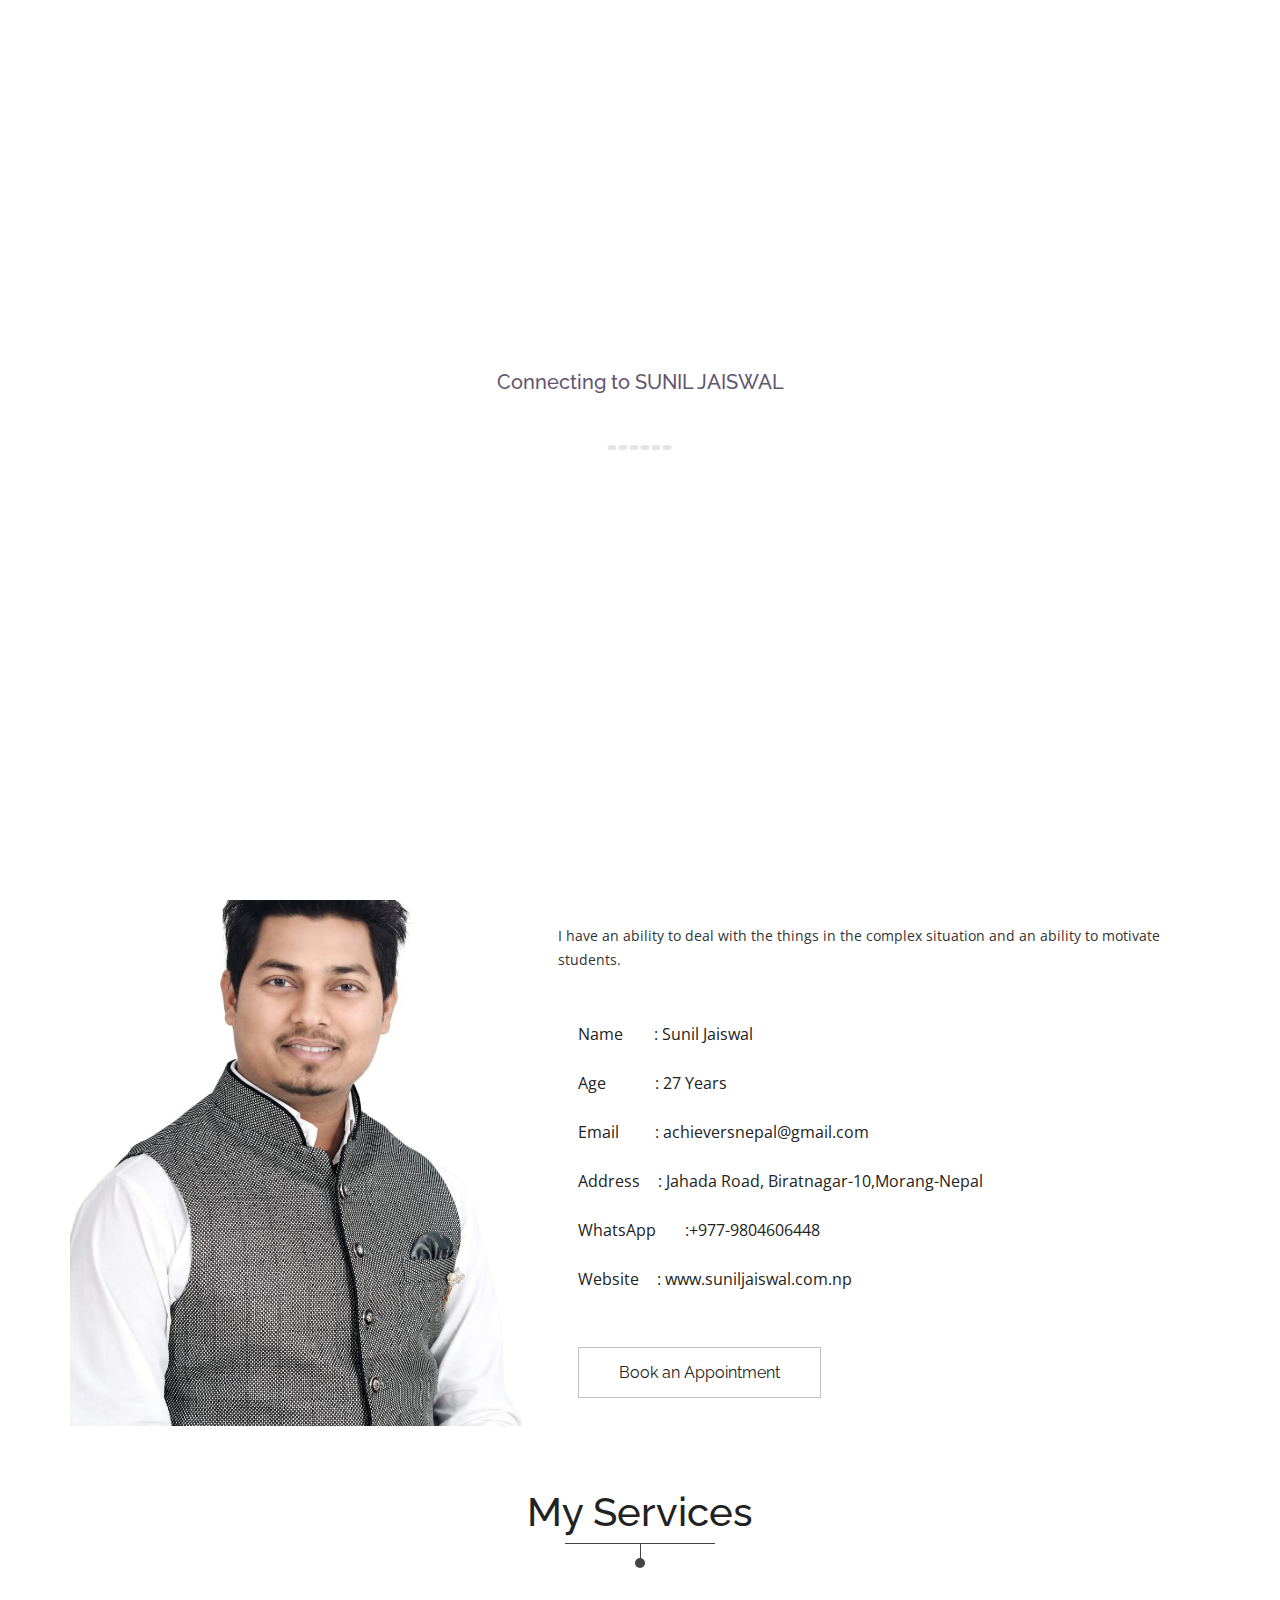
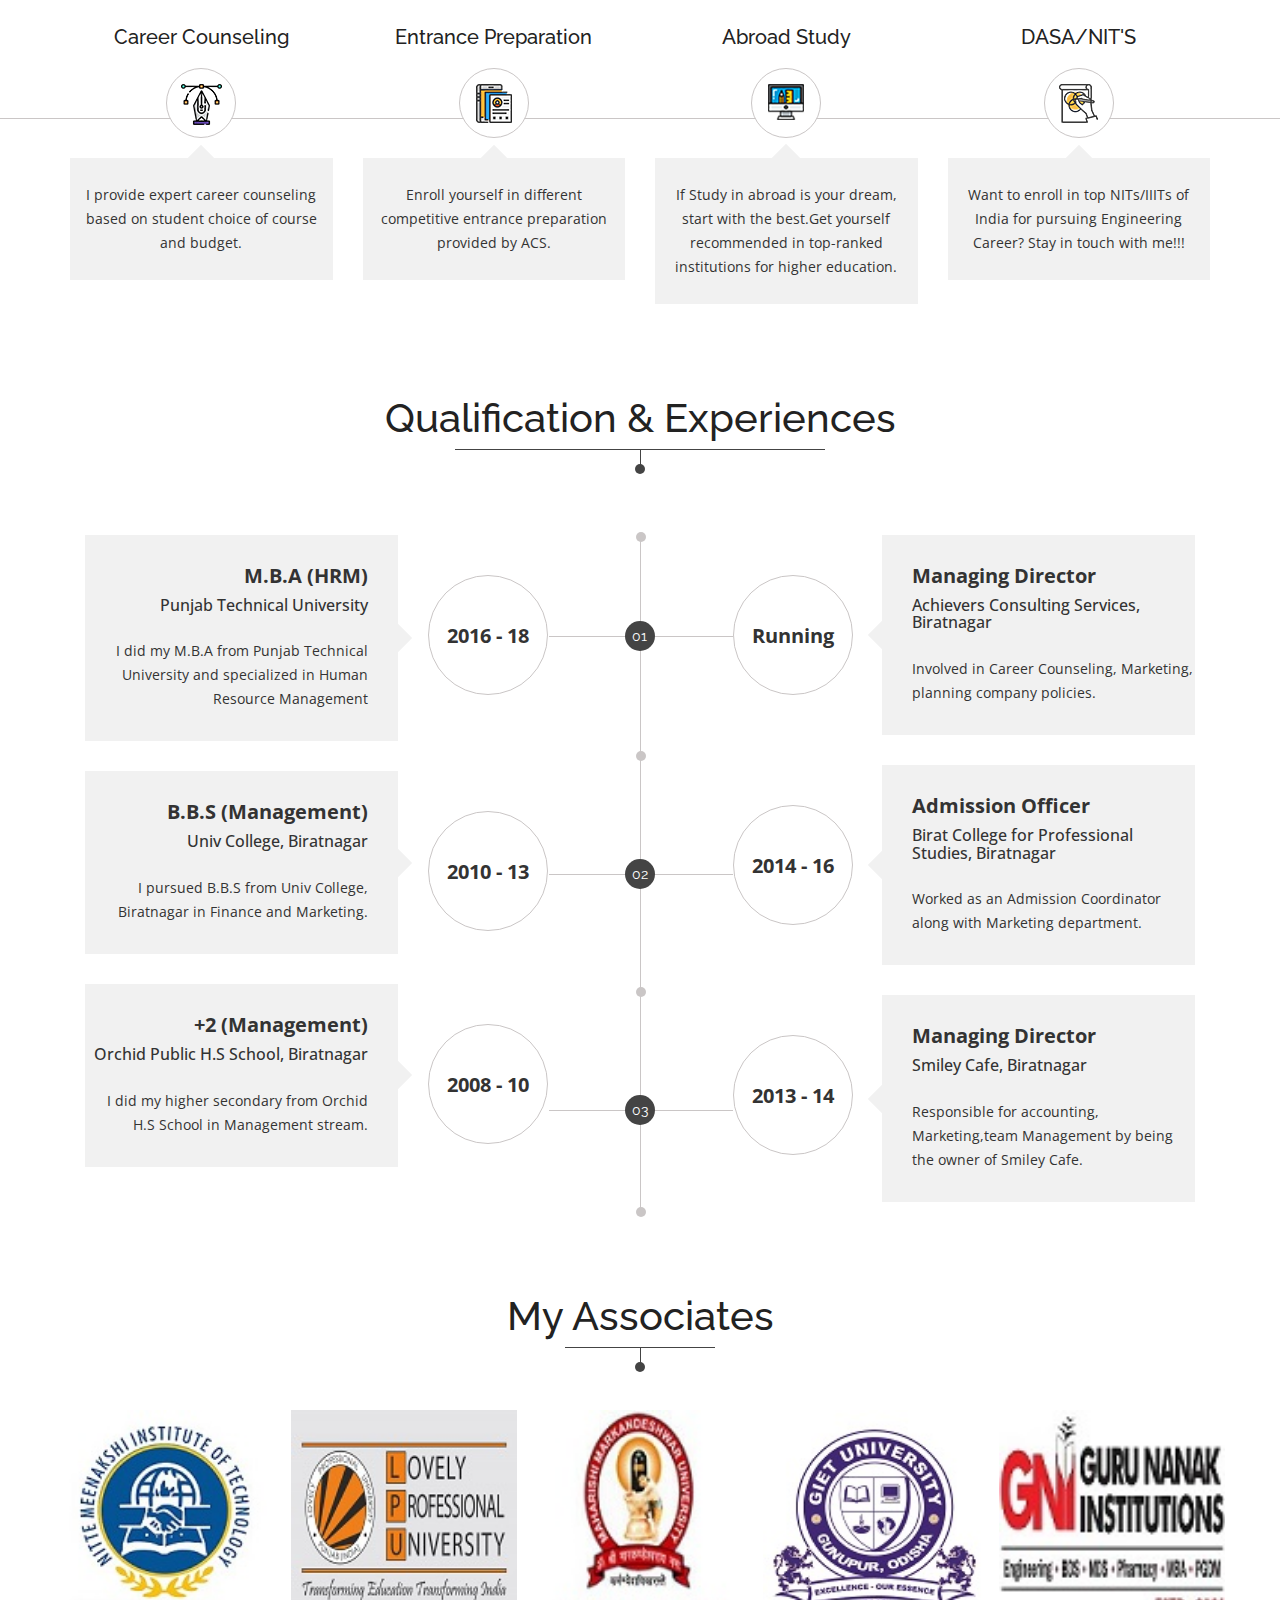
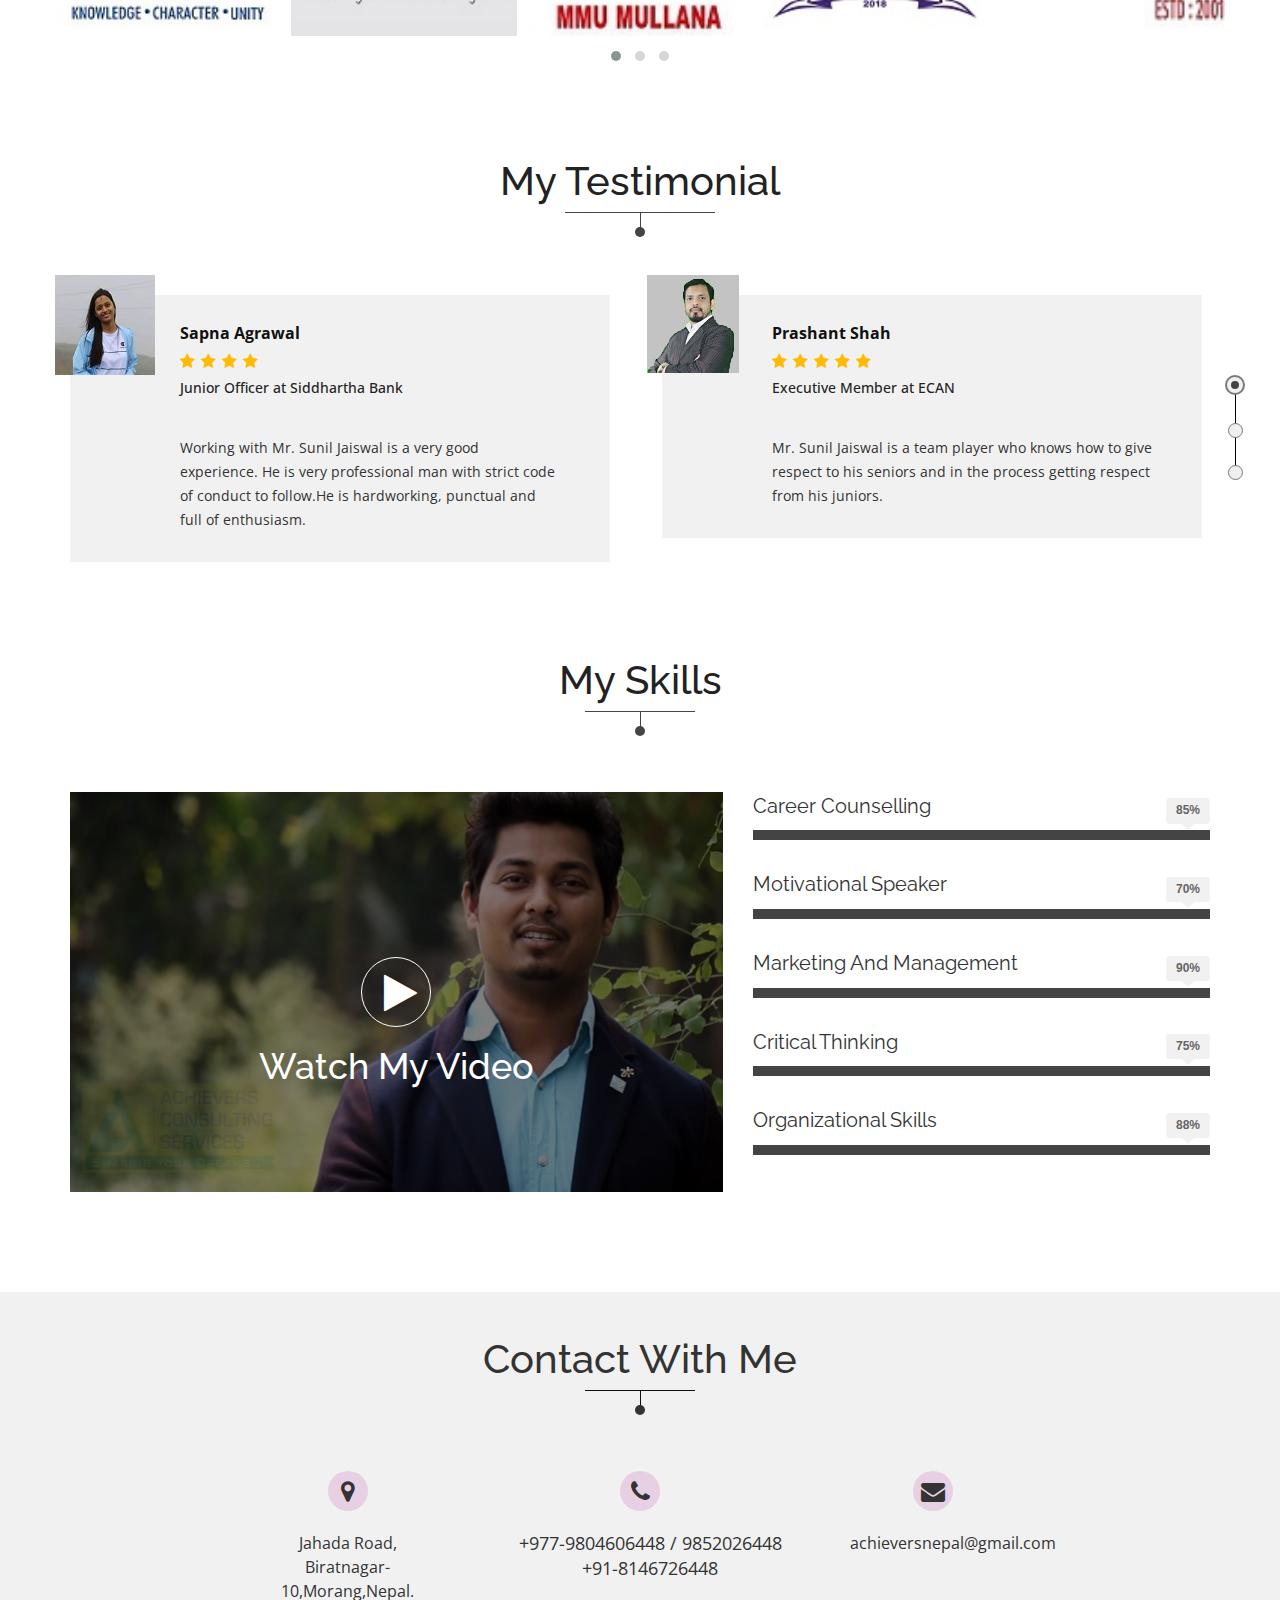
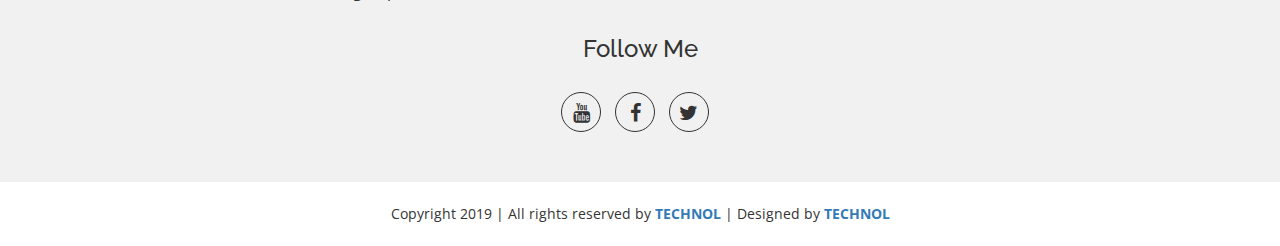
==== commit 038855c9: "New files added" ====
--- a/index.html
+++ b/index.html
@@ -1,35 +1,28 @@
 <!DOCTYPE html>
 <html lang="en">
-<head>
-    <meta charset="UTF-8">
-    <meta name="viewport" content="width=device-width, initial-scale=1, maximum-scale=1">
-    <title>AM - Personal CV Template</title>
-    <link rel="stylesheet" href="tim/assets/css/bootstrap.min.css">
-    <link rel="stylesheet" href="tim/assets/css/slick.css">
-    <link rel="stylesheet" href="tim/assets/css/font-awesome.min.css">
-    <link rel="stylesheet" href="tim/assets/css/pro-bars.min.css">
-    <link href="https://fonts.googleapis.com/css?family=Raleway:400,500,600,700,800" rel="stylesheet">
-    <link href="https://fonts.googleapis.com/css?family=Open+Sans:400,600,700,800" rel="stylesheet">
-    <link rel="stylesheet" href="tim/assets/css/venobox.css">
-    <link rel="stylesheet" href="tim/assets/css/YouTubePopUp.css">
-    <link rel="stylesheet" href="tim/assets/css/style.css">
-    <link rel="stylesheet" href="tim/assets/css/media.css">
-    <link rel="stylesheet" href="owl.carousel.min.css">
-    <link rel="stylesheet" href="owl.theme.default.min.css">
-  </head>
-<style type="text/css">
-  .wrapper{
-    width:100%;
-    height: auto;
-    overflow: hidden
-  }
-  .item{
-    background: white;
-    height:auto
-  }
-</style>
-
-  <body id="index2">
+    <head>
+        <meta charset="UTF-8">
+        <meta name="viewport" content="width=device-width, initial-scale=1, maximum-scale=1">
+        <title>Top Educational Consultant of Purwanchal - Sunil Jaiswal</title>
+        <link rel="stylesheet" href="tim/assets/css/bootstrap.min.css">
+        <link rel="stylesheet" href="tim/assets/css/slick.css">
+        <link rel="stylesheet" href="tim/assets/css/font-awesome.min.css">
+        <link rel="stylesheet" href="tim/assets/css/pro-bars.min.css">
+        <link href="https://fonts.googleapis.com/css?family=Raleway:400,500,600,700,800" rel="stylesheet">
+        <link href="https://fonts.googleapis.com/css?family=Open+Sans:400,600,700,800" rel="stylesheet">
+        <link rel="stylesheet" href="tim/assets/css/venobox.css">
+        <link rel="stylesheet" href="tim/assets/css/YouTubePopUp.css">
+        <link rel="stylesheet" href="tim/assets/css/style.css">
+        <link rel="stylesheet" href="tim/assets/css/media.css">
+        <link rel="stylesheet" href="owl.carousel.min.css">
+        <link rel="stylesheet" href="owl.theme.default.min.css">
+        <style type="text/css">
+            .wrapper{width:100%; height: auto; overflow: hidden}
+            .item{background: white; height:auto}
+                
+        </style>
+    </head>
+<body id="index2">
   <!-- Navbar Part Start -->
    <header id="head">
        <nav id="header" class="navbar navbar-fixed-top">
@@ -58,9 +51,8 @@
         </nav>
    </header>
   <!-- Navbar Part End -->
-
-
-  <!-- Banner Part Start -->
+    
+      <!-- Banner Part Start -->
 <section id="my-intro">
     <div class="container">
         <div class="row">
@@ -84,6 +76,7 @@
 </section>
 <!-- Banner Part End -->
 
+
 <!-- About Me Part Start -->
 <section id="about">
     <div class="container">
@@ -107,7 +100,7 @@
                         <p>I have an ability to deal with the things in the complex situation and an ability to motivate students.</p>
                         <div class="personal-info">
                             <div class="name">
-                                <span>Name</span> <span> : SSunil Jaiswal</span>
+                                <span>Name</span> <span> : Sunil Jaiswal</span>
                             </div>
                             <div class="age">
                                 <span>Age</span><span>: 27 Years</span>
@@ -119,23 +112,59 @@
                                 <span>Address</span><span>: Jahada Road, Biratnagar-10,Morang-Nepal</span>
                             </div>
                             <div class="phone">
-                                <span>Phone</span><span>: +977-9804606448</span>
+                                <span>WhatsApp</span><span>:+977-9804606448</span>
                             </div>
                             <div class="website">
                                 <span>Website</span><span>: www.suniljaiswal.com.np</span>
                             </div>
                             <div class="about-button">
-                                <a href="#">Book an Appointment</a>
-                            </div>
+                                <a href="#" type="button"  data-toggle="modal" data-target="#myModal">Book an Appointment</a>
+                            </div>
+                            
+                                <!-- Modal -->
+            <div id="myModal" class="modal fade" role="dialog">
+                <div class="modal-dialog">
+                    <!-- Modal content-->
+                    <div class="modal-content">
+                        <div class="modal-header">
+                            <button type="button" class="close" data-dismiss="modal">&times;</button>
+                            <h4 class="modal-title">
+                                Contact Us
+                            </h4>
+                        </div>
+                        <div class="modal-body">
+                            <form role="form" method="post" id="reused_form" action='sendmail.php'>
+                                <p> Send your message in the form below and we will get back to you as early as possible. </p>
+                                <div class="form-group">
+                                    <label for="name"> Name:</label>
+                                    <input type="text" class="form-control" id="name" name="name" required maxlength="50">
+                                </div>
+                                <div class="form-group">
+                                    <label for="email"> Email:</label>
+                                    <input type="email" class="form-control" id="email" name="email" required maxlength="50">
+                                </div>
+                                <div class="form-group">
+                                    <label for="name"> Message:</label>
+                                    <textarea class="form-control" type="textarea" name="message" id="message" placeholder="Your Message Here" maxlength="6000" rows="7"></textarea>
+                                </div>
+                                <button type="submit" class="btn btn-lg btn-success btn-block" id="btnContactUs">Post It! &rarr;</button>
+                            </form>
+                            <div id="success_message" style="width:100%; height:100%; display:none; "> <h3>Sent your message successfully!</h3> </div>
+                            <div id="error_message" style="width:100%; height:100%; display:none; "> <h3>Error</h3> Sorry there was an error sending your form. </div>
                         </div>
                     </div>
                 </div>
             </div>
+                        </div>
+                    </div>
+                </div>
+            </div>
         </div>
     </div>
 </section>
 <!-- About Me Part End -->
-
+        
+        
 <!-- Service Part Start -->
 <section id="service">
     <div class="container">
@@ -200,7 +229,6 @@
     </div>
 </section>
 <!-- Service Part End -->
-
 
 <!-- Qualifications Part Start -->
 <section id="qualifications">
@@ -320,8 +348,9 @@
     </div>
 </section>
 <!-- Qualifications Part End -->
-
-
+    
+    
+    
 <!-- Portfolio Part Start -->
 <section id="portfolio">
   <div class="container">
@@ -331,81 +360,29 @@
                      <h2>My Associates</h2>
                      <div class="dot"></div>
                   </div>
-
-  <div class="wrapper">
-            <div class="owl-carousel owl-theme">
-            <div class="item"><a href="#1"><img src="tim/assets/images/colleges/1.jpg" class="img-responsive" </a></div>
-            <div class="item"><a href="#1"><img src="tim/assets/images/colleges/2.jpg" class="img-responsive" </a></div>
-            <div class="item"><a href="#1"><img src="tim/assets/images/colleges/3.jpg" class="img-responsive" </a></div>
-            <div class="item"><a href="#1"><img src="tim/assets/images/colleges/4.jpg" class="img-responsive" </a></div>
-            <div class="item"><a href="#1"><img src="tim/assets/images/colleges/5.png" class="img-responsive" </a></div>
-            <div class="item"><a href="#1"><img src="tim/assets/images/colleges/6.jpg" class="img-responsive" </a></div>
-            <div class="item"><a href="#1"><img src="tim/assets/images/colleges/7.jpg" class="img-responsive" </a></div>
-            <div class="item"><a href="#1"><img src="tim/assets/images/colleges/8.png" class="img-responsive" </a></div>
-            <div class="item"><a href="#1"><img src="tim/assets/images/colleges/9.jpg" class="img-responsive" </a></div>
-            <div class="item"><a href="#1"><img src="tim/assets/images/colleges/10.png" class="img-responsive"</a></div>
-            <div class="item"><a href="#1"><img src="tim/assets/images/colleges/11.jpg" class="img-responsive"</a></div>
-            <div class="item"><a href="#1"><img src="tim/assets/images/colleges/12.jpg" class="img-responsive"</a></div>
-        </div>
+                        <div class="wrapper">
+                            <div class="owl-carousel owl-theme">
+                                <div class="item"><a href="#1"><img src="tim/assets/images/colleges/1.jpg" class="img-responsive"></a></div>
+                                <div class="item"><a href="#1"><img src="tim/assets/images/colleges/2.jpg" class="img-responsive"></a></div>
+                                <div class="item"><a href="#1"><img src="tim/assets/images/colleges/3.jpg" class="img-responsive"></a></div>
+                                <div class="item"><a href="#1"><img src="tim/assets/images/colleges/4.jpg" class="img-responsive"></a></div>
+                                <div class="item"><a href="#1"><img src="tim/assets/images/colleges/5.jpg" class="img-responsive"></a></div>
+                                <div class="item"><a href="#1"><img src="tim/assets/images/colleges/6.jpg" class="img-responsive"></a></div>
+                                <div class="item"><a href="#1"><img src="tim/assets/images/colleges/7.jpg" class="img-responsive"></a></div>
+                                <div class="item"><a href="#1"><img src="tim/assets/images/colleges/8.png" class="img-responsive"></a></div>
+                                <div class="item"><a href="#1"><img src="tim/assets/images/colleges/9.jpg" class="img-responsive"></a></div>
+                                <div class="item"><a href="#1"><img src="tim/assets/images/colleges/10.png" class="img-responsive"></a></div>
+                                <div class="item"><a href="#1"><img src="tim/assets/images/colleges/11.jpg" class="img-responsive"></a></div>
+                                <div class="item"><a href="#1"><img src="tim/assets/images/colleges/12.jpg" class="img-responsive"></a></div>
+                            </div>
+                        </div>
+              </div>
       </div>
     </div>
-  </div>
-</div>
-
-
-<!--  <div class="container">
-        <div class="row">
-            <div class="portfolio-main">
-                <div class="section-heading text-center">
-                   <h2>My Associates</h2>
-                   <div class="dot"></div>
-              </div>
-              <div class="filters portfolio-filter">
-                 <div class="ui-group">
-                    <div class="filter-category text-center" data-filter-group="color">
-                        <a class="button is-checked active" data-filter="">All</a>
-                        <a class="button" data-filter=".red">Logo Design</a>
-                        <a class="button" data-filter=".blue">Business Card</a>
-                        <a class="button" data-filter=".yellow">Web Template</a>
-                        <a class="button" data-filter=".green">Manipulation</a>
-                        <a class="button" data-filter=".pink">Flyer</a>
-                        <a class="button" data-filter=".black">Abstract</a>
-                    </div>
-                </div>
-            </div>
-                <div class="container port-image">
-                    <div class="grid">
-                        <div class="color-shape port1 row small black yellow round red col-sm-2">
-                            <img src="tim/assets/images/colleges/13.jpg" class="img-responsive" alt="">
-                        </div>
-                        <div class="color-shape port1 row small blue black green yellow round blue col-sm-2">
-                            <img src="tim/assets/images/colleges/14.jpg" class="img-responsive" alt="">
-                        </div>
-                        <div class="color-shape port1 row small round pink blue red yellow col-sm-2">
-                            <img src="tim/assets/images/colleges/15.jpg" class="img-responsive" alt="">
-                        </div>
-                        <div class="color-shape port1 row small square red col-sm-2">
-                            <img src="tim/assets/images/colleges/16.jpg" class="img-responsive" alt="">
-                        </div>
-                        <div class="color-shape port1 row small pink green yellow square blue red col-sm-2">
-                            <img src="tim/assets/images/colleges/17.png" class="img-responsive" alt="">
-                        </div>
-                        <div class="color-shape port1 row small square yellow col-sm-2">
-                            <img src="tim/assets/images/colleges/18.jpg" class="img-responsive" alt="">
-                        </div>
-                        <div class="color-shape port1 row wide round pink red col-sm-2">
-                            <img src="tim/assets/images/colleges/19.jpg" class="img-responsive" alt="">
-                        </div>
-                        <div class="clearfix"></div>
-                    </div>
-                </div>
-            </div>
-        </div>
-    </div>-->
-</section>
+    </section>
 <!-- Portfolio Part End -->
-
-
+    
+    
 <!-- Testimonial Part Start -->
 <section id="testimonial">
     <div class="container">
@@ -473,6 +450,8 @@
 </section>
 <!-- Testimonial Part End -->
 
+
+    
 <!-- Skills Part Start -->
 <section id="skills">
     <div class="container">
@@ -556,99 +535,8 @@
     </div>
 </section>
 <!-- Skills Part End -->
-
-
-<!-- Pricing Part Star -->
-<!--
-<section id="pricing">
-    <div class="container">
-        <div class="row">
-            <div class="skill-heading text-center">
-               <h2>My Pricing Plan</h2>
-               <div class="dot"></div>
-          </div>
-          <div class="price-main">
-              <div class="col-md-4 col-sm-6 tahsan3">
-                  <div class="price-item">
-                      <div class="price-top">
-                          <div class="price-category text-center">
-                              <h2>Beginer</h2>
-                          </div>
-                      </div>
-                      <div class="price-rate text-center">
-                          <div class="rate">
-                              <h2>$ 19</h2>
-                              <p>Per Month</p>
-                          </div>
-                      </div>
-                      <div class="price-details text-center">
-                          <p>15 Days Unlimited Design</p>
-                          <p>Free Flyer Bundle</p>
-                          <p>Customize Design</p>
-                          <p>Limited Revision</p>
-                          <p>Web Template Design</p>
-                      </div>
-                      <a href="#"><div class="sign-up text-center">
-                          <h2>Sign Up<i class="fa fa-long-arrow-right"></i></h2>
-                      </div></a>
-                  </div>
-              </div>
-              <div class="col-md-4 col-sm-6 tahsan3">
-                  <div class="price-item">
-                      <div class="price-top">
-                          <div class="price-category text-center">
-                              <h2>Beginer</h2>
-                          </div>
-                      </div>
-                      <div class="price-rate text-center">
-                          <div class="rate">
-                              <h2>$ 19</h2>
-                              <p>Per Month</p>
-                          </div>
-                      </div>
-                      <div class="price-details text-center">
-                          <p>15 Days Unlimited Design</p>
-                          <p>Free Flyer Bundle</p>
-                          <p>Customize Design</p>
-                          <p>Limited Revision</p>
-                          <p>Web Template Design</p>
-                      </div>
-                      <a href="#"><div class="sign-up text-center">
-                          <h2>Sign Up<i class="fa fa-long-arrow-right"></i></h2>
-                       </div></a>
-                  </div>
-              </div>
-              <div class="col-md-4 col-sm-6 tahsan3">
-                  <div class="price-item">
-                      <div class="price-top">
-                          <div class="price-category text-center">
-                              <h2>Beginer</h2>
-                          </div>
-                      </div>
-                      <div class="price-rate text-center">
-                          <div class="rate">
-                              <h2>$ 19</h2>
-                              <p>Per Month</p>
-                          </div>
-                      </div>
-                      <div class="price-details text-center">
-                          <p>15 Days Unlimited Design</p>
-                          <p>Free Flyer Bundle</p>
-                          <p>Customize Design</p>
-                          <p>Limited Revision</p>
-                          <p>Web Template Design</p>
-                      </div>
-                      <a href="#"><div class="sign-up text-center">
-                          <h2>Sign Up<i class="fa fa-long-arrow-right"></i></h2>
-                      </div></a>
-                  </div>
-              </div>
-          </div>
-        </div>
-    </div>
-</section>-->
-<!-- Pricing Part End -->
-
+    
+    
 <!-- Footer Part Start -->
  <a href="#" class="back-top-btn"><span class="fa fa-arrow-up"></span></a>
 <footer id="footer">
@@ -671,7 +559,9 @@
                           <div class="contact-details text-center">
                               <i class="fa fa-phone"></i>
                               <div class="phone">
-                                  <p><a href="tel:+9779804606448">+977-9804606448 / 9852026448</a></p>
+                                  <p><a href="tel:+9779804606448">+977-9804606448 / 9852026448
+                                  +91-8146726448</a></p>
+                                  
                               </div>
                           </div>
                       </div>
@@ -684,11 +574,11 @@
                   </div>
                   <div class="clearfix"></div>
                   <div class="social-icon text-center">
-                      <h2>Get An Appointment</h2>
-
-                      <a href="#"><i class="fa fa-youtube"></i></a>
-                      <a href="#"><i class="fa fa-facebook"></i></a>
-                      <a href="#"><i class="fa fa-twitter"></i></a>
+                      <h2>Follow Me</h2>
+
+                      <a href="https://www.youtube.com/channel/UCQNus6G6FzB5EPg24iXeD4g"><i class="fa fa-youtube"></i></a>
+                      <a href="https://www.facebook.com/suniljaiswalacsnepal"><i class="fa fa-facebook"></i></a>
+                      <a href="https://www.twitter.com/NepalAcs"><i class="fa fa-twitter"></i></a>
 
                   </div>
                 </div>
@@ -697,23 +587,25 @@
     </div>
 </footer>
 <!-- Footer Part End -->
-
+    
+    
 <!-- Footer Bottom Start -->
 <section id="footer-bottom">
     <div class="container">
         <div class="row">
             <div class="footer-btm text-center">
-                <p>Copyright 2017   |   All rights reserved by <span>AUTHOR</span>  | Designed by
-                <span>DESIGNER</span></p>
+                <p>Copyright 2019   |   All rights reserved by <a href="www.technolsolutions.info"><span>TECHNOL</span></a> | Designed by
+                    <a href="www.technolsolutions.info"><span>TECHNOL</span></a></p>
             </div>
         </div>
     </div>
 </section>
 <!-- Footer Bottom End -->
 
+
 <!-- Preloader Part Start -->
    <div class="preload-main">
-      <h2>CV LOADING....</h2>
+       <h2>Connecting to SUNIL JAISWAL</h2>
        <div class='preloader'>
           <span></span>
           <span></span>
@@ -726,7 +618,8 @@
 
 
 <!-- Preloader Part End -->
-<!-- all JS Links -->
+    
+    <!-- all JS Links -->
 <script src="tim/assets/js/jquery-1.12.4.min.js"></script>
 <script src="tim/assets/js/typed.min.js"></script>
 <script src="tim/assets/js/slick.js"></script>
@@ -740,8 +633,6 @@
 <script src="tim/assets/js/main.js"></script>
 <!--<script src="jquery-2.min.js"></script>-->
 <script src="owl.carousel.min.js"></script>
-<script src="jquer.js"></script>
-
-
-</body>
-</html>
+<script src="jquer.js"></script>    
+    </body>
+</html>--- a/tim/assets/css/style.css
+++ b/tim/assets/css/style.css
@@ -1259,6 +1259,7 @@
 }
 .preload-main h2 {
     position: absolute;
+    text-align:center;
     top: 40%;
     left: 50%;
     transform: translate(-50%,-40%);
--- a/tim/assets/css/media.css
+++ b/tim/assets/css/media.css
@@ -241,19 +241,12 @@
 	bottom: 12px;
 	left: 36%;
 } 
-.social4 {
-	bottom: 12px;
-	right: 36%;
-}
 .social5 {
 	right: 28%;
 }
 .curved img {
 	margin-top: -135px;
 	margin-left: 130px;
-}    
-.about-details {
-    padding-top: 50px;
 }    
 #service::after {
 	display: none;
@@ -359,6 +352,35 @@
     
 } 
 
+@media(min-width:320px){
+    .social2 {
+	bottom: 6px;
+	left: 65px;
+}
+}
+@media (max-width: 767px)
+.social4 {
+    bottom: 12px;
+    right: 19%;
+}
+@media (max-width:767px){
+    .about-details {
+    padding-top: 128px;
+}   
+}
+
+@media(max-width:425px){
+    .testimonial-item {
+	width: 295px;
+}
+
+}
+
+
+
+
+
+
 @media (width: 320px) {
 #index2 .intro p {
 	font-size: 18px;
@@ -373,10 +395,6 @@
 	bottom: 50px;
 	left: 0;
 }    
-.social2 {
-	bottom: 15px;
-	left: 55px;
-}
 .social-mid {
 	bottom: -8px;
 }
@@ -423,9 +441,9 @@
 .experiences {
 	padding-top: 30px;
 }
-.testimonial-item {
+/*.testimonial-item {
 	width: 260px;
-}
+}*/
 .slick-dots {
 	transform: rotate(90deg);
     right: 50%;
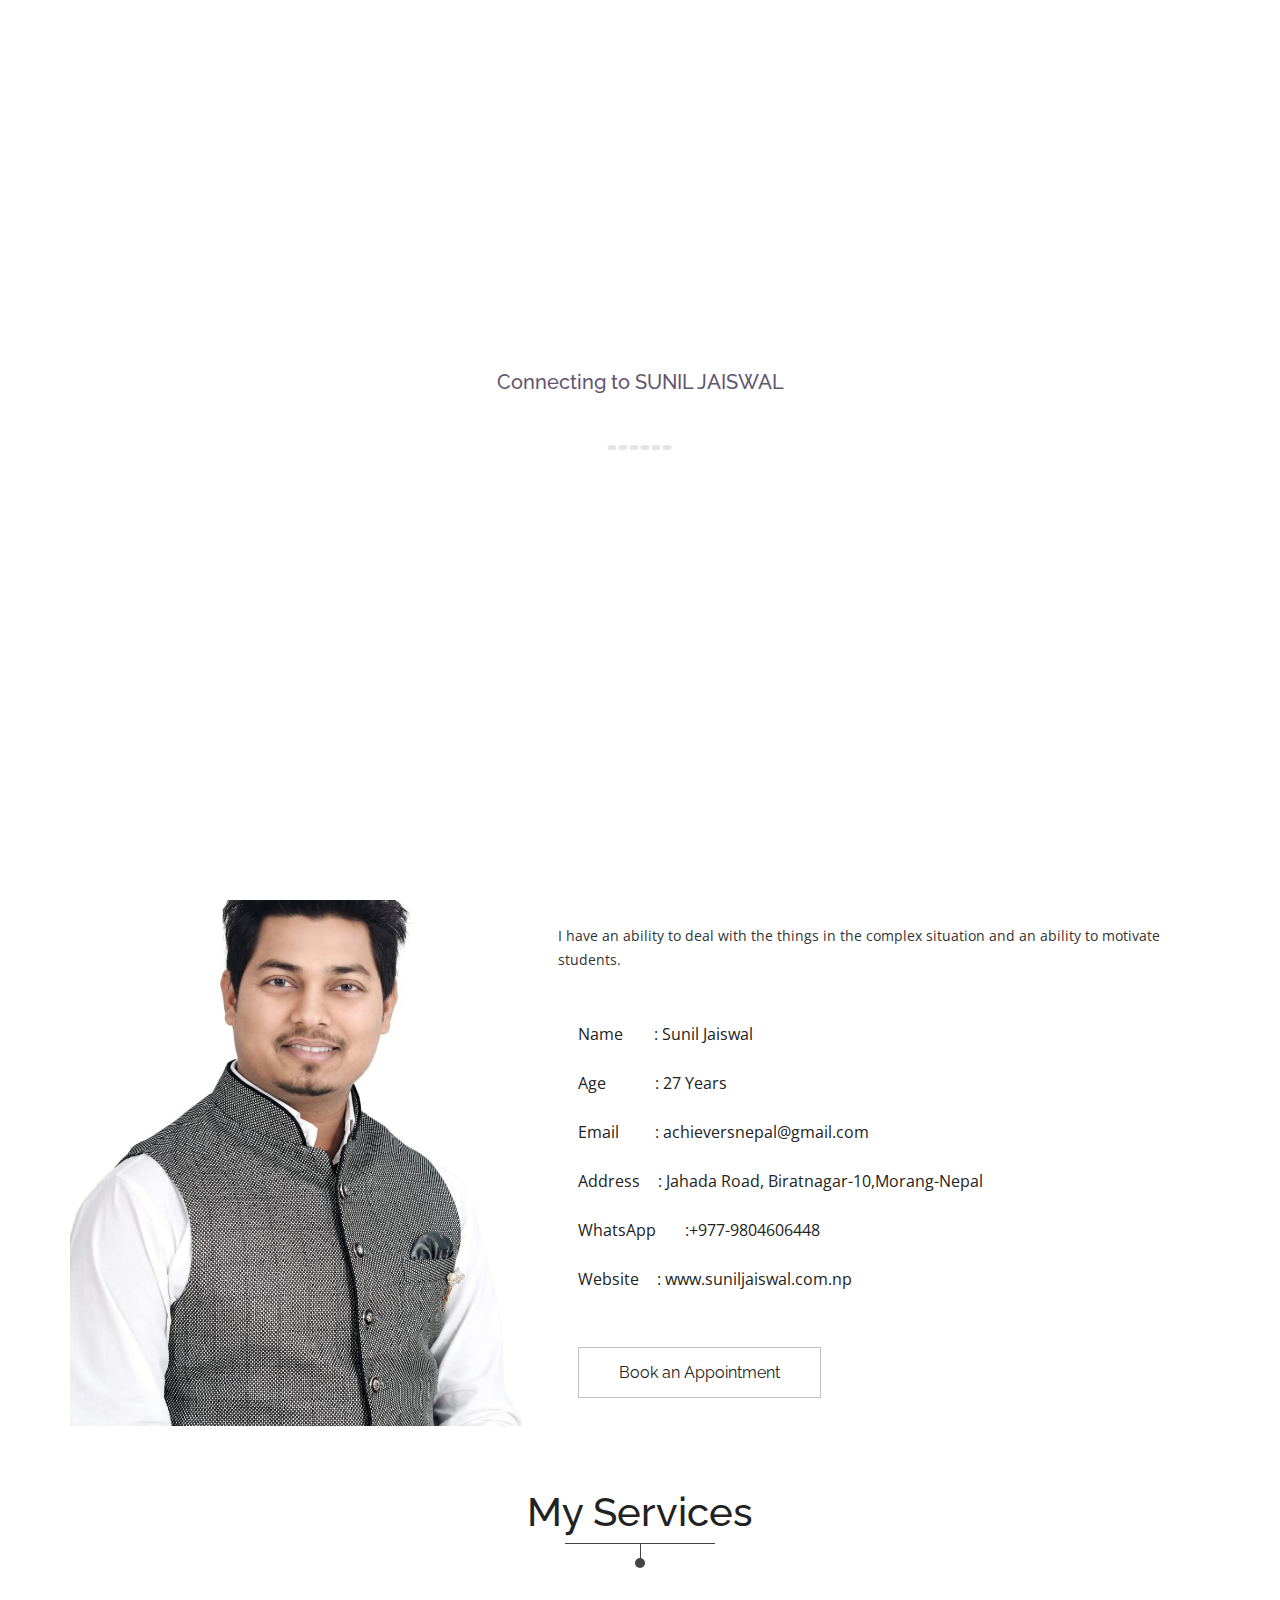
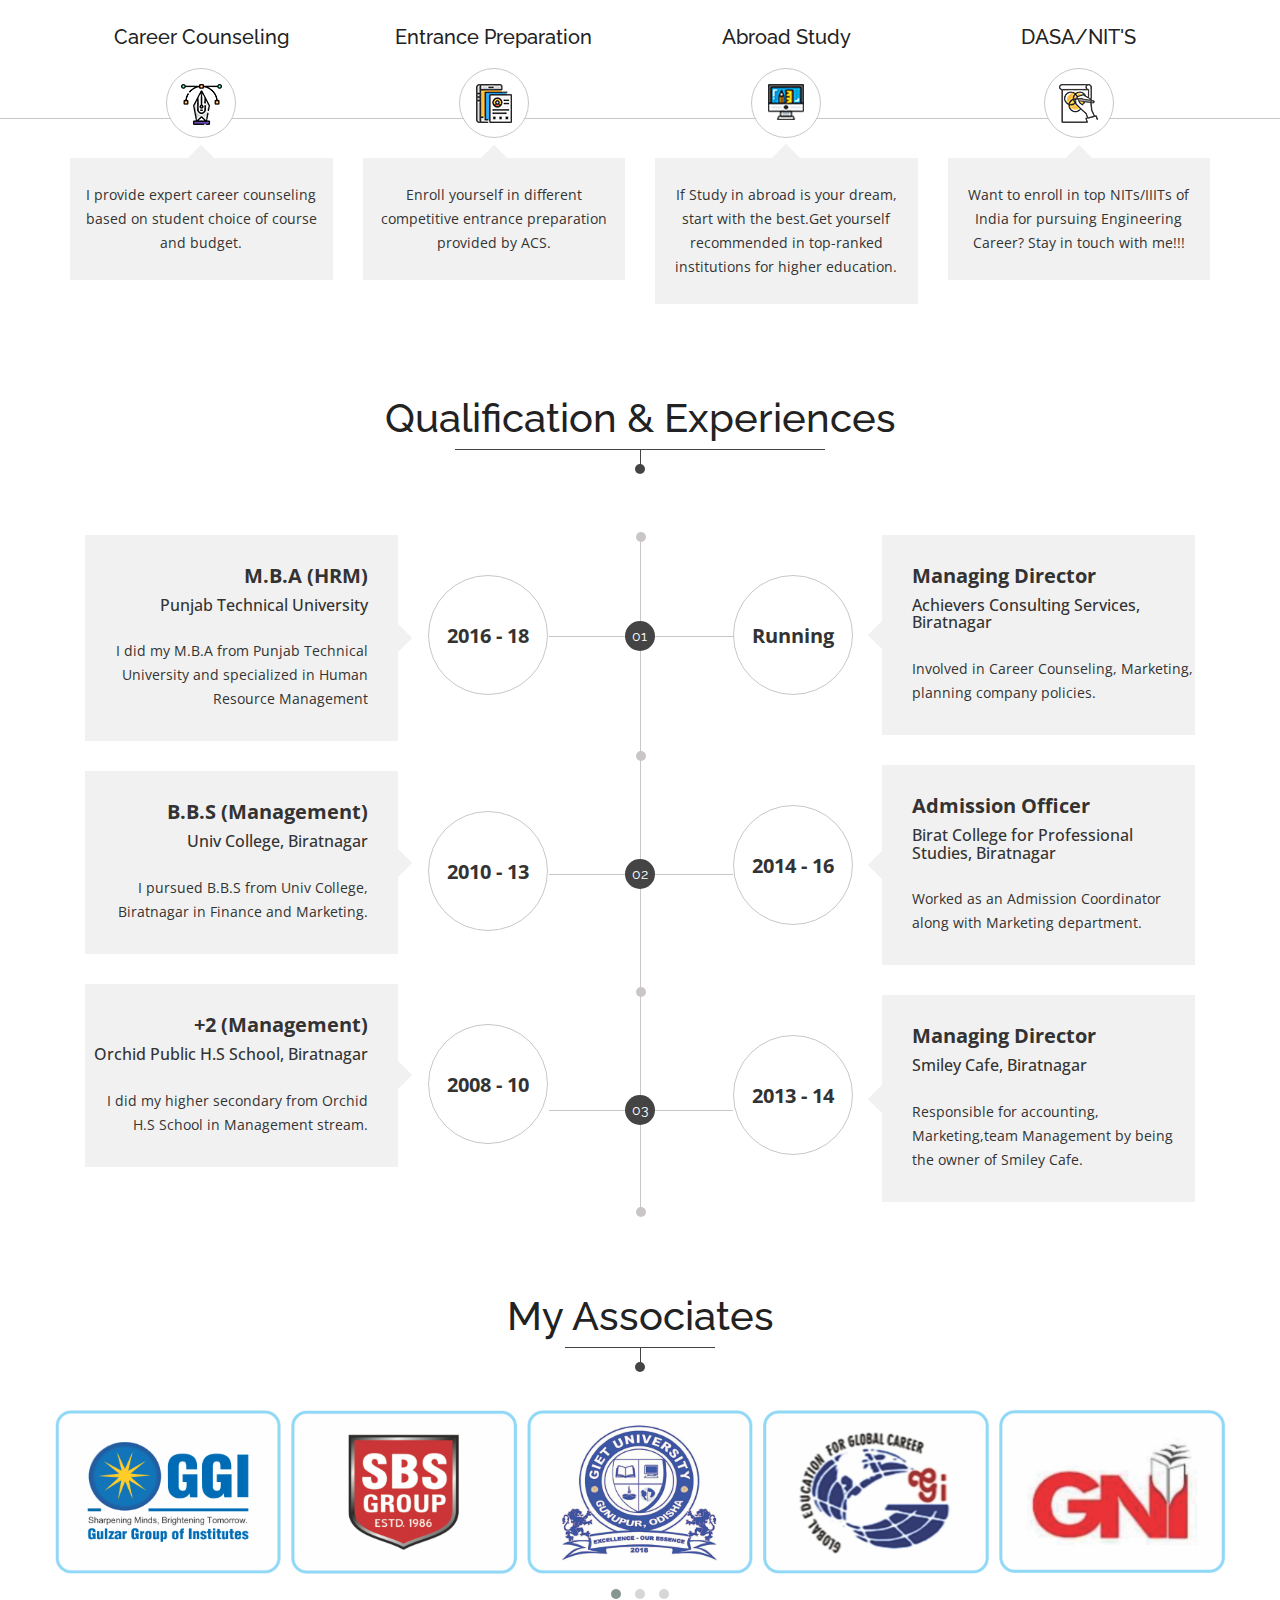
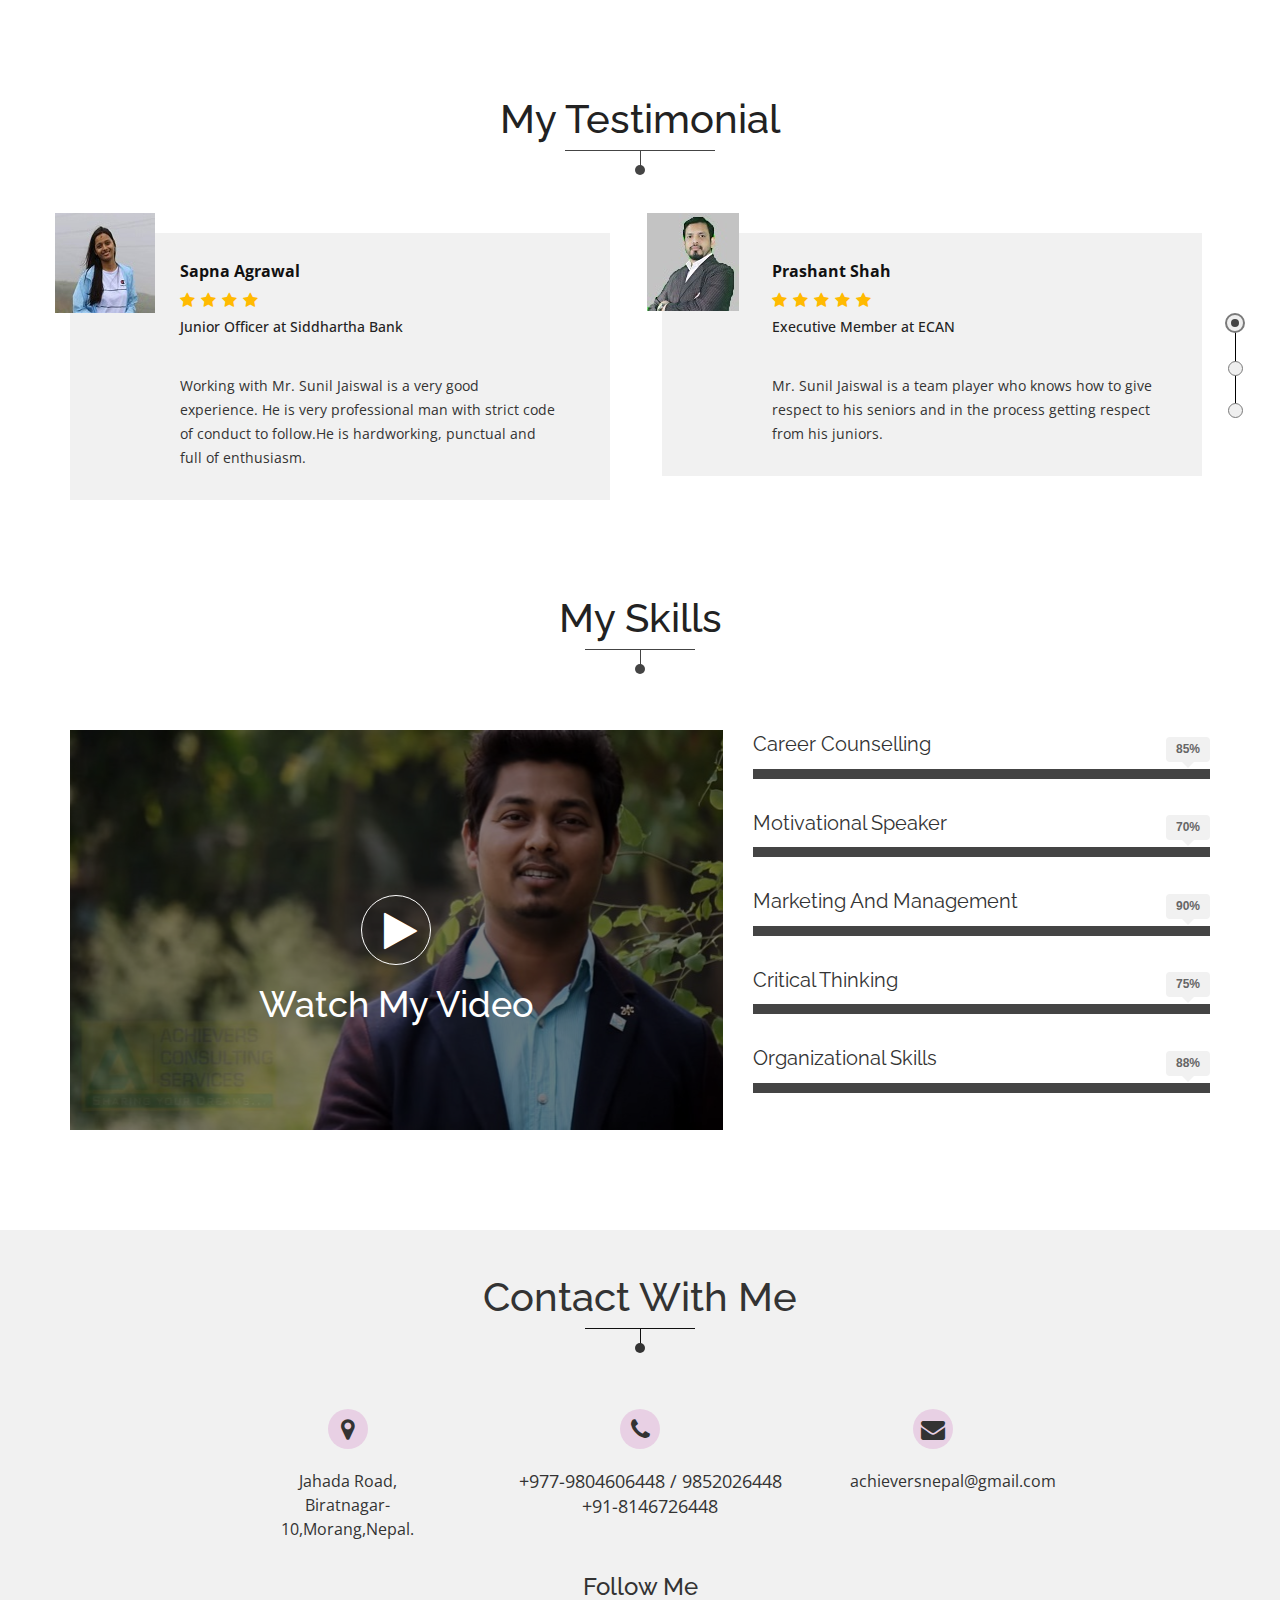
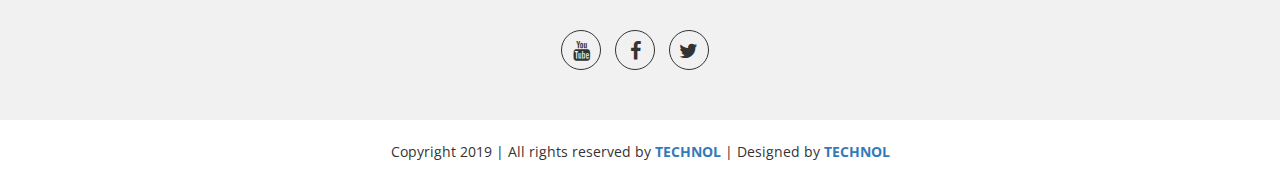
==== commit 7ceb0dd3: "Files updated" ====
--- a/index.html
+++ b/index.html
@@ -362,18 +362,19 @@
                   </div>
                         <div class="wrapper">
                             <div class="owl-carousel owl-theme">
-                                <div class="item"><a href="#1"><img src="tim/assets/images/colleges/1.jpg" class="img-responsive"></a></div>
-                                <div class="item"><a href="#1"><img src="tim/assets/images/colleges/2.jpg" class="img-responsive"></a></div>
-                                <div class="item"><a href="#1"><img src="tim/assets/images/colleges/3.jpg" class="img-responsive"></a></div>
-                                <div class="item"><a href="#1"><img src="tim/assets/images/colleges/4.jpg" class="img-responsive"></a></div>
-                                <div class="item"><a href="#1"><img src="tim/assets/images/colleges/5.jpg" class="img-responsive"></a></div>
-                                <div class="item"><a href="#1"><img src="tim/assets/images/colleges/6.jpg" class="img-responsive"></a></div>
-                                <div class="item"><a href="#1"><img src="tim/assets/images/colleges/7.jpg" class="img-responsive"></a></div>
-                                <div class="item"><a href="#1"><img src="tim/assets/images/colleges/8.png" class="img-responsive"></a></div>
-                                <div class="item"><a href="#1"><img src="tim/assets/images/colleges/9.jpg" class="img-responsive"></a></div>
-                                <div class="item"><a href="#1"><img src="tim/assets/images/colleges/10.png" class="img-responsive"></a></div>
-                                <div class="item"><a href="#1"><img src="tim/assets/images/colleges/11.jpg" class="img-responsive"></a></div>
-                                <div class="item"><a href="#1"><img src="tim/assets/images/colleges/12.jpg" class="img-responsive"></a></div>
+                                <div class="item"><a href="#1"><img src="tim/assets/images/colleges/GGI.jpg" class="img-responsive"></a></div>
+                                <div class="item"><a href="#1"><img src="tim/assets/images/colleges/SBS.jpg" class="img-responsive"></a></div>
+                                <div class="item"><a href="#1"><img src="tim/assets/images/colleges/GIET%20University.jpg" class="img-responsive"></a></div>
+                                <div class="item"><a href="#1"><img src="tim/assets/images/colleges/Global.jpg" class="img-responsive"></a></div>
+                                <div class="item"><a href="#1"><img src="tim/assets/images/colleges/GNI.jpg" class="img-responsive"></a></div>
+                                <div class="item"><a href="#1"><img src="tim/assets/images/colleges/Lovely.jpg" class="img-responsive"></a></div>
+                                <div class="item"><a href="#1"><img src="tim/assets/images/colleges/Niti.jpg" class="img-responsive"></a></div>
+                                <div class="item"><a href="#1"><img src="tim/assets/images/colleges/NMU.jpg" class="img-responsive"></a></div>
+                                <div class="item"><a href="#1"><img src="tim/assets/images/colleges/NSHM.jpg" class="img-responsive"></a></div>
+                                <div class="item"><a href="#1"><img src="tim/assets/images/colleges/Parul.jpg" class="img-responsive"></a></div>
+                                <div class="item"><a href="#1"><img src="tim/assets/images/colleges/RIT%20Pune.jpg" class="img-responsive"></a></div>
+                                <div class="item"><a href="#1"><img src="tim/assets/images/colleges/RIT_.jpg" class="img-responsive"></a></div>
+                                
                             </div>
                         </div>
               </div>
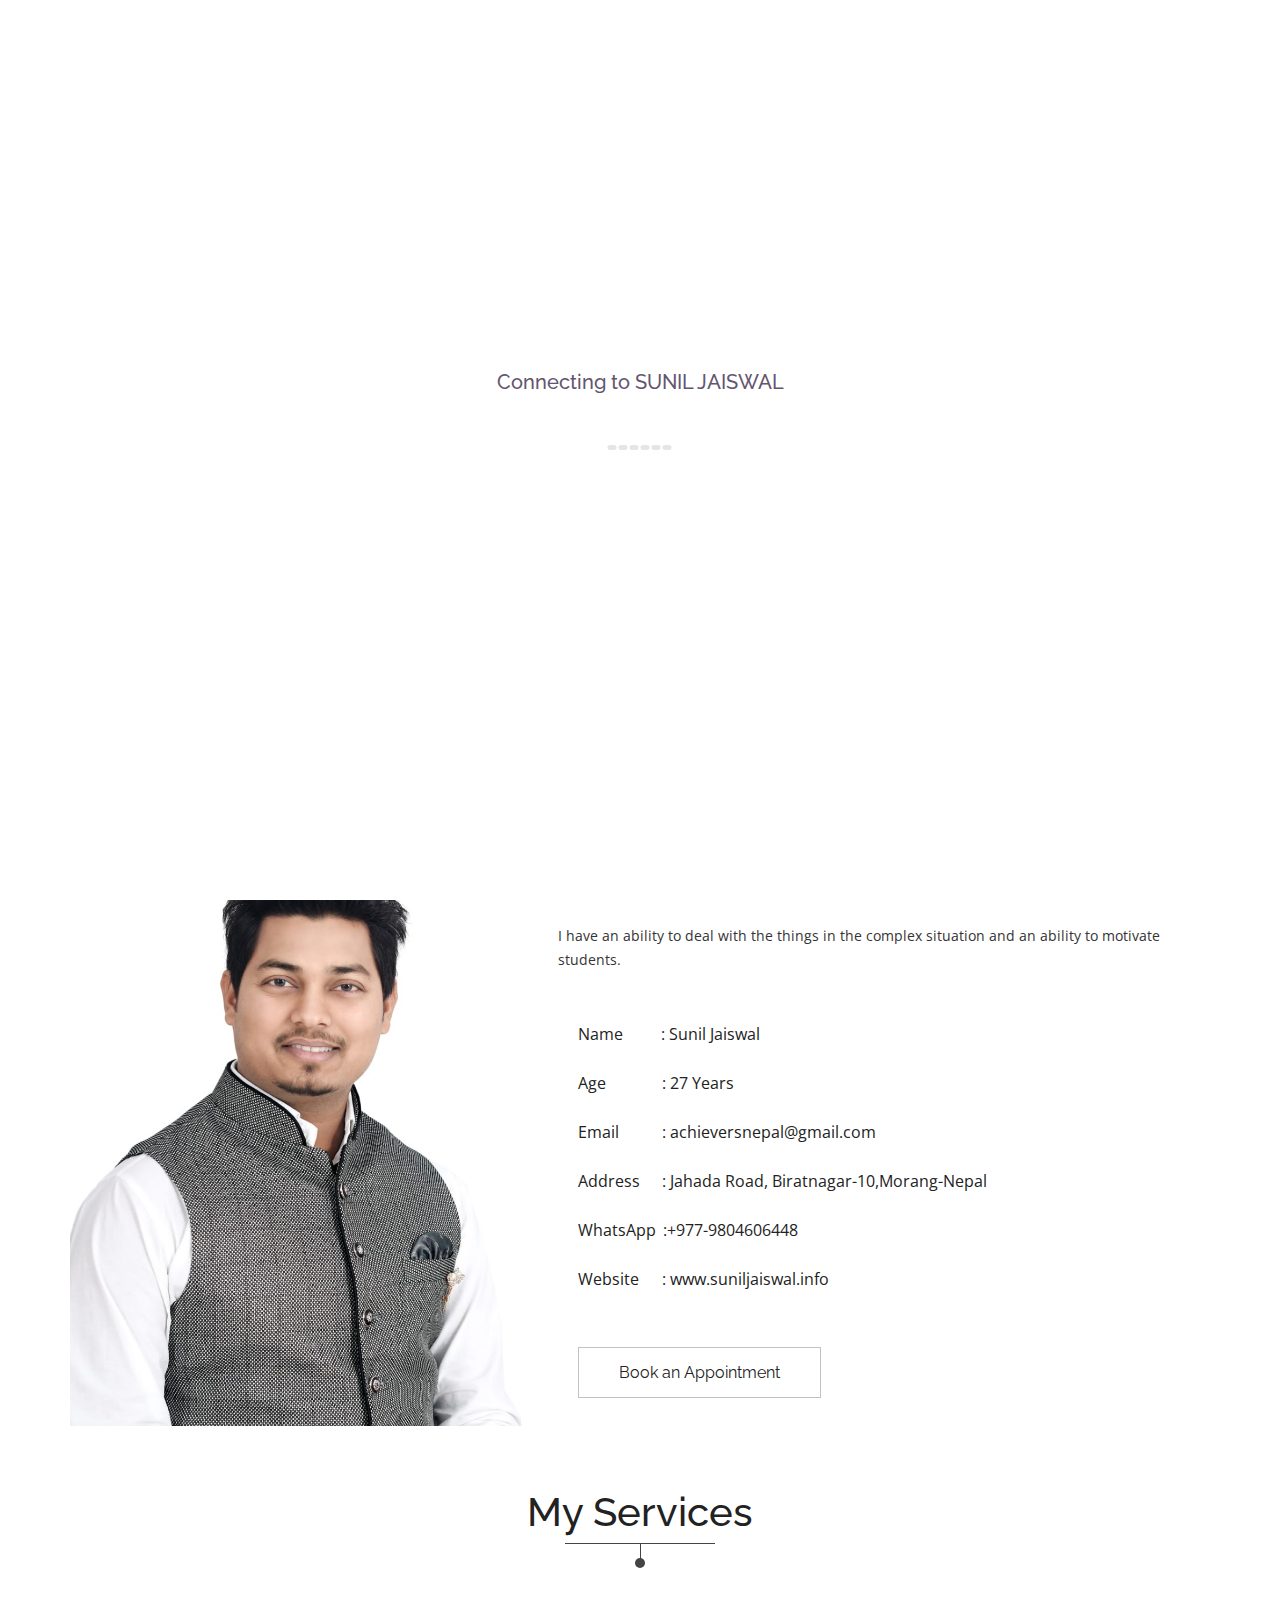
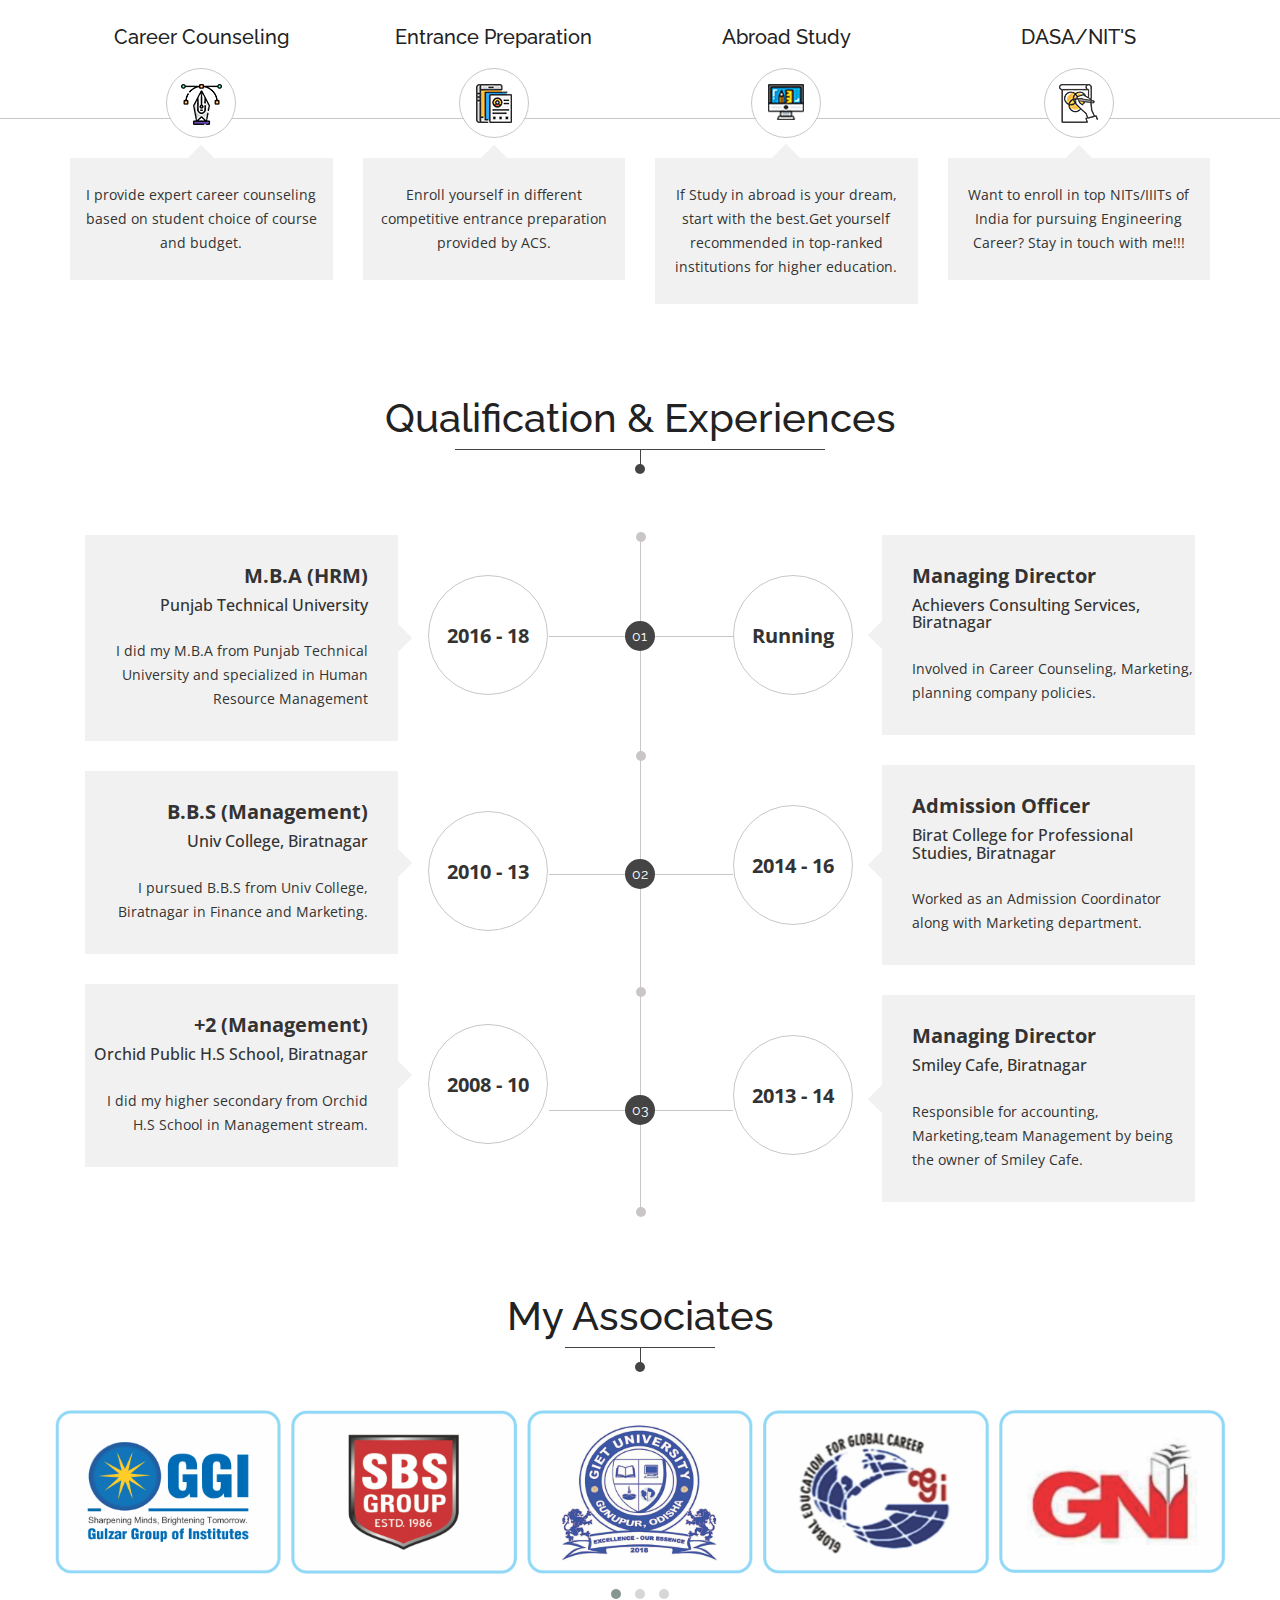
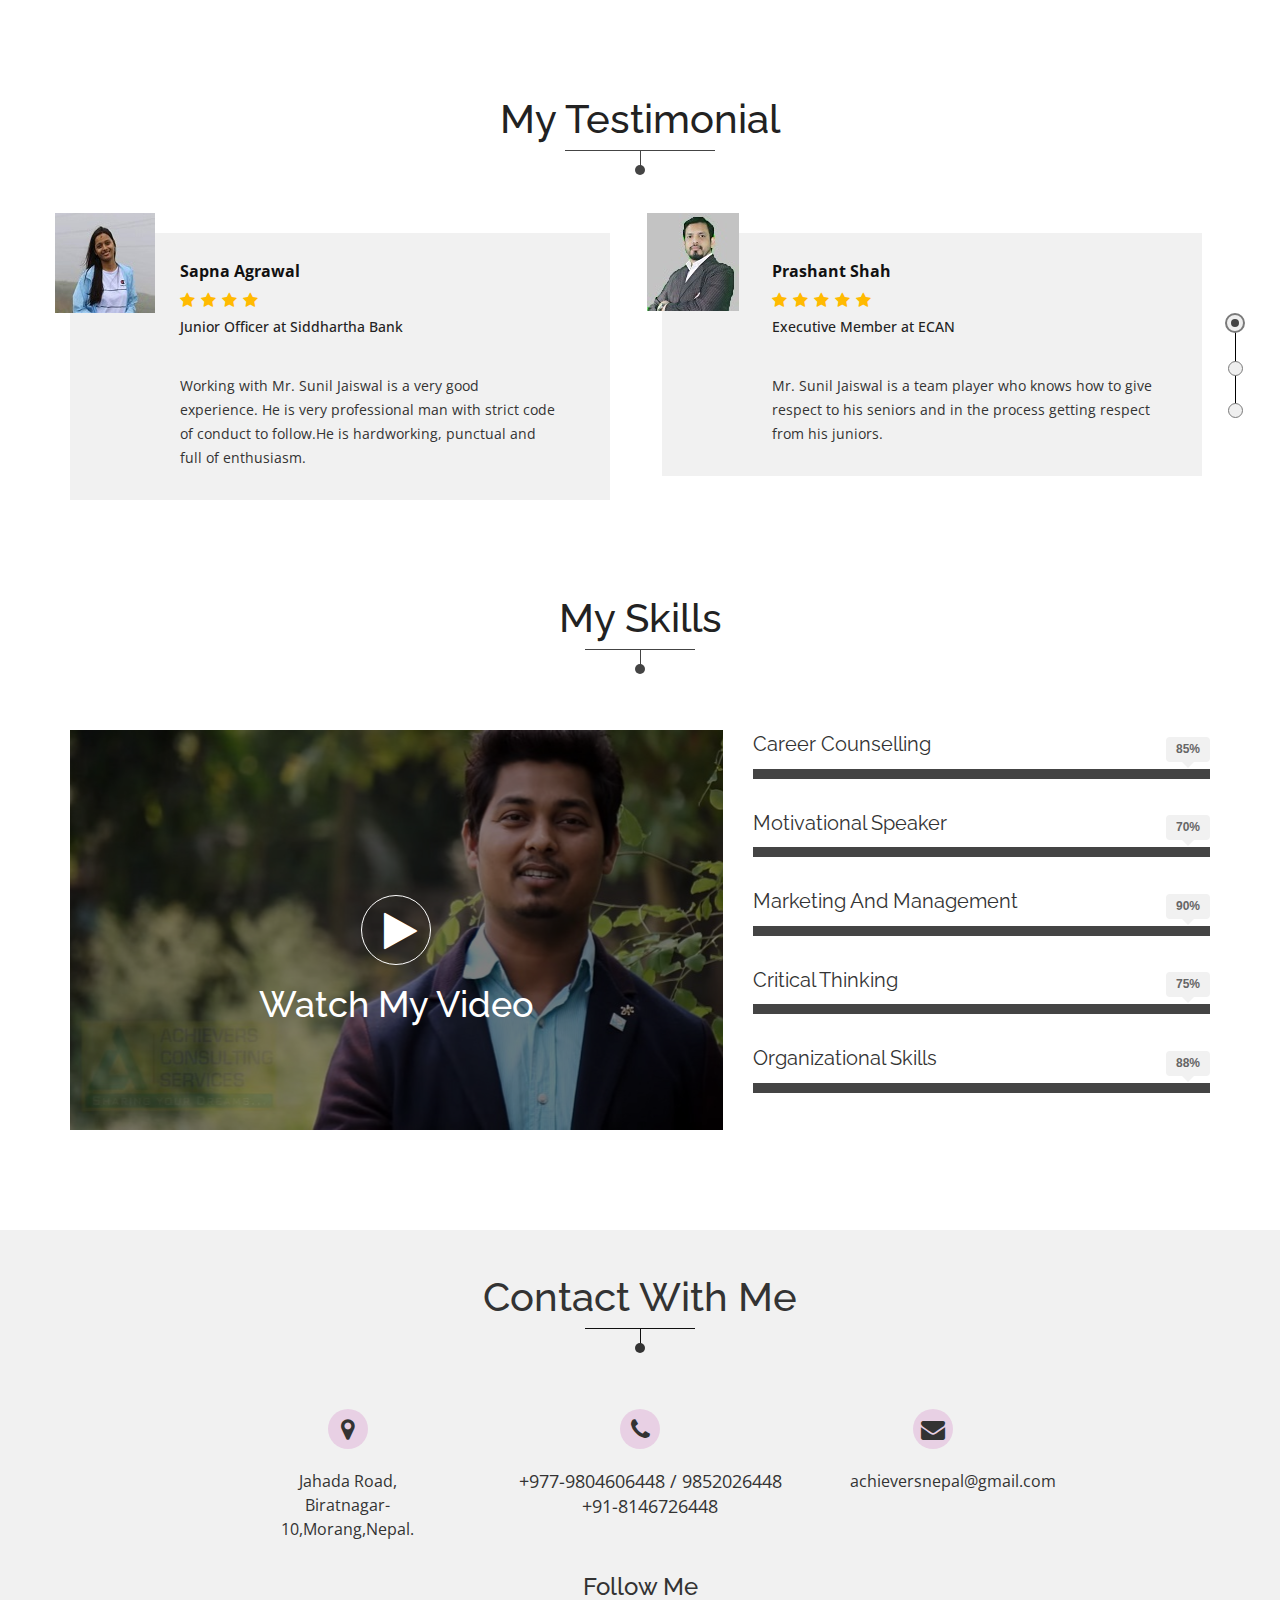
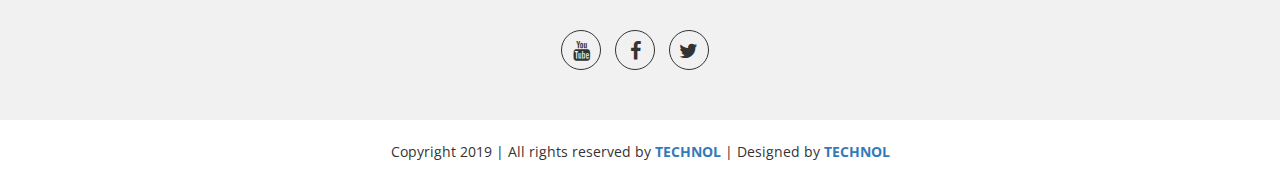
==== commit a85e7a2e: "mistakes updated" ====
--- a/index.html
+++ b/index.html
@@ -53,7 +53,7 @@
   <!-- Navbar Part End -->
     
       <!-- Banner Part Start -->
-<section id="my-intro">
+<section id="my-intro" style="background: whitesmoke;">
     <div class="container">
         <div class="row">
             <div class="col-md-4 col-md-offset-4 coltext-center">
@@ -96,7 +96,7 @@
                 </div>
                 <div class="col-md-7">
                     <div class="about-details">
-                        <p>It gives me immense pleasure to introduce myself as a trained and experienced consultant of Nepal. I am blessed with remarkable, verbal and written communivation skills.</p>
+                        <p>It gives me immense pleasure to introduce myself as a trained and experienced consultant of Nepal. I am blessed with remarkable, verbal and written communication skills.</p>
                         <p>I have an ability to deal with the things in the complex situation and an ability to motivate students.</p>
                         <div class="personal-info">
                             <div class="name">
@@ -115,7 +115,7 @@
                                 <span>WhatsApp</span><span>:+977-9804606448</span>
                             </div>
                             <div class="website">
-                                <span>Website</span><span>: www.suniljaiswal.com.np</span>
+                                <span>Website</span><span>: www.suniljaiswal.info</span>
                             </div>
                             <div class="about-button">
                                 <a href="#" type="button"  data-toggle="modal" data-target="#myModal">Book an Appointment</a>
@@ -595,8 +595,8 @@
     <div class="container">
         <div class="row">
             <div class="footer-btm text-center">
-                <p>Copyright 2019   |   All rights reserved by <a href="www.technolsolutions.info"><span>TECHNOL</span></a> | Designed by
-                    <a href="www.technolsolutions.info"><span>TECHNOL</span></a></p>
+                <p>Copyright 2019   |   All rights reserved by <a href="https://www.technolsolutions.info"><span>TECHNOL</span></a> | Designed by
+                    <a href="https://www.technolsolutions.info"><span>TECHNOL</span></a></p>
             </div>
         </div>
     </div>
@@ -606,7 +606,7 @@
 
 <!-- Preloader Part Start -->
    <div class="preload-main">
-       <h2>Connecting to SUNIL JAISWAL</h2>
+       <h2>Connecting to SUNIL JAISWAL<br></h2>
        <div class='preloader'>
           <span></span>
           <span></span>
--- a/tim/assets/css/style.css
+++ b/tim/assets/css/style.css
@@ -1,9 +1,8 @@
 /*
 ------------------
-Template Name: CV Minimal Personal Template
-Author: Themepoo
-Author Email: themepoo.cit@gmail.com
-Version: 1.00
+Template Name: Personal Template
+Author: Technol
+Author Email: technol.ltd@gmail.com
 ------------------
 
 ----------------
@@ -139,6 +138,7 @@
 ==============*/
 #my-intro {
     padding-top: 90px;
+    
 }
 .img-border {
     width: 280px;
@@ -284,22 +284,22 @@
     line-height: 24px;
 }
 .name span {
-    margin-right: 28px;
+    margin-right: 35px;
 }
 .age span {
-    margin-right: 49px;
+    margin-right: 56px;
 }
 .email span {
-    margin-right: 36px;
+    margin-right: 43px;
 }
 .address span {
-    margin-right: 18px;
+    margin-right: 22px;
 }
 .phone span {
-    margin-right: 29px;
+    margin-right: 7px;
 }
 .website span {
-    margin-right: 18px;
+    margin-right: 23px;
 }
 .name, .age, .email, .address, .phone, .website {
     padding-bottom: 25px;
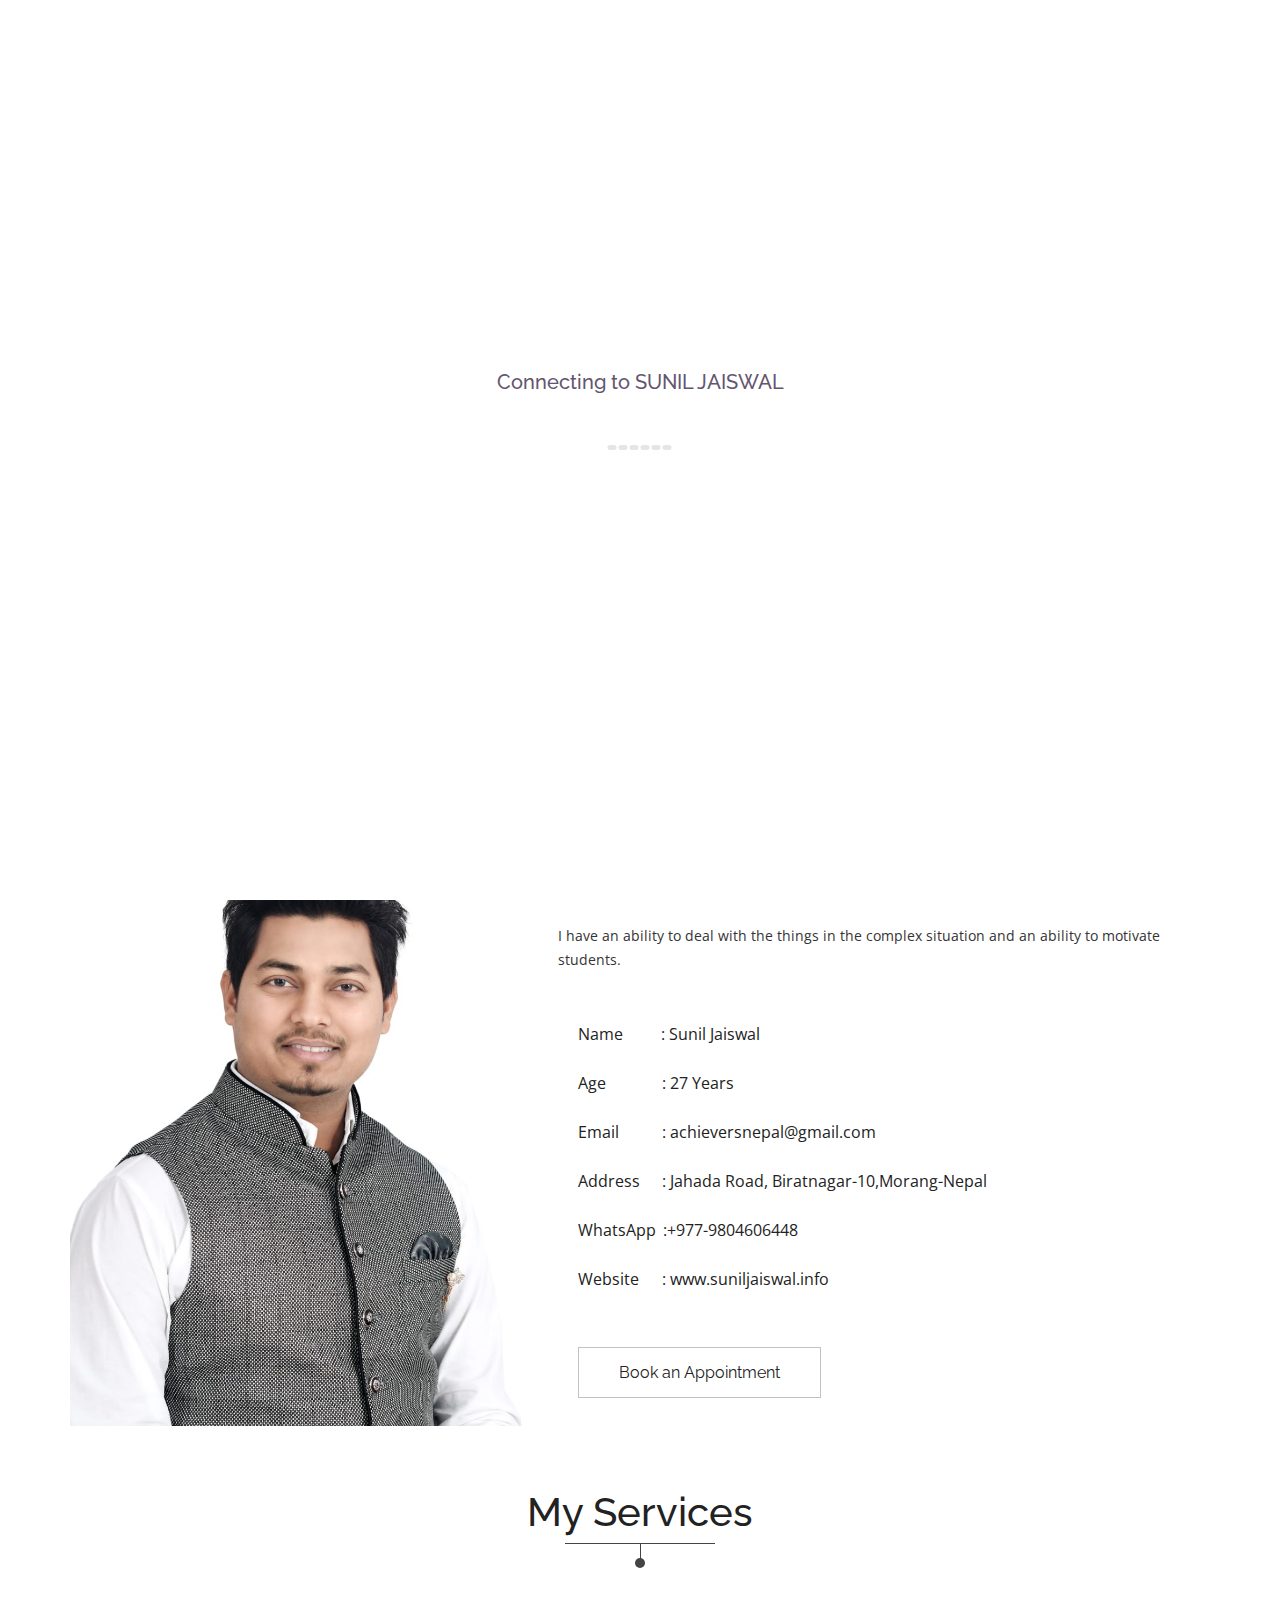
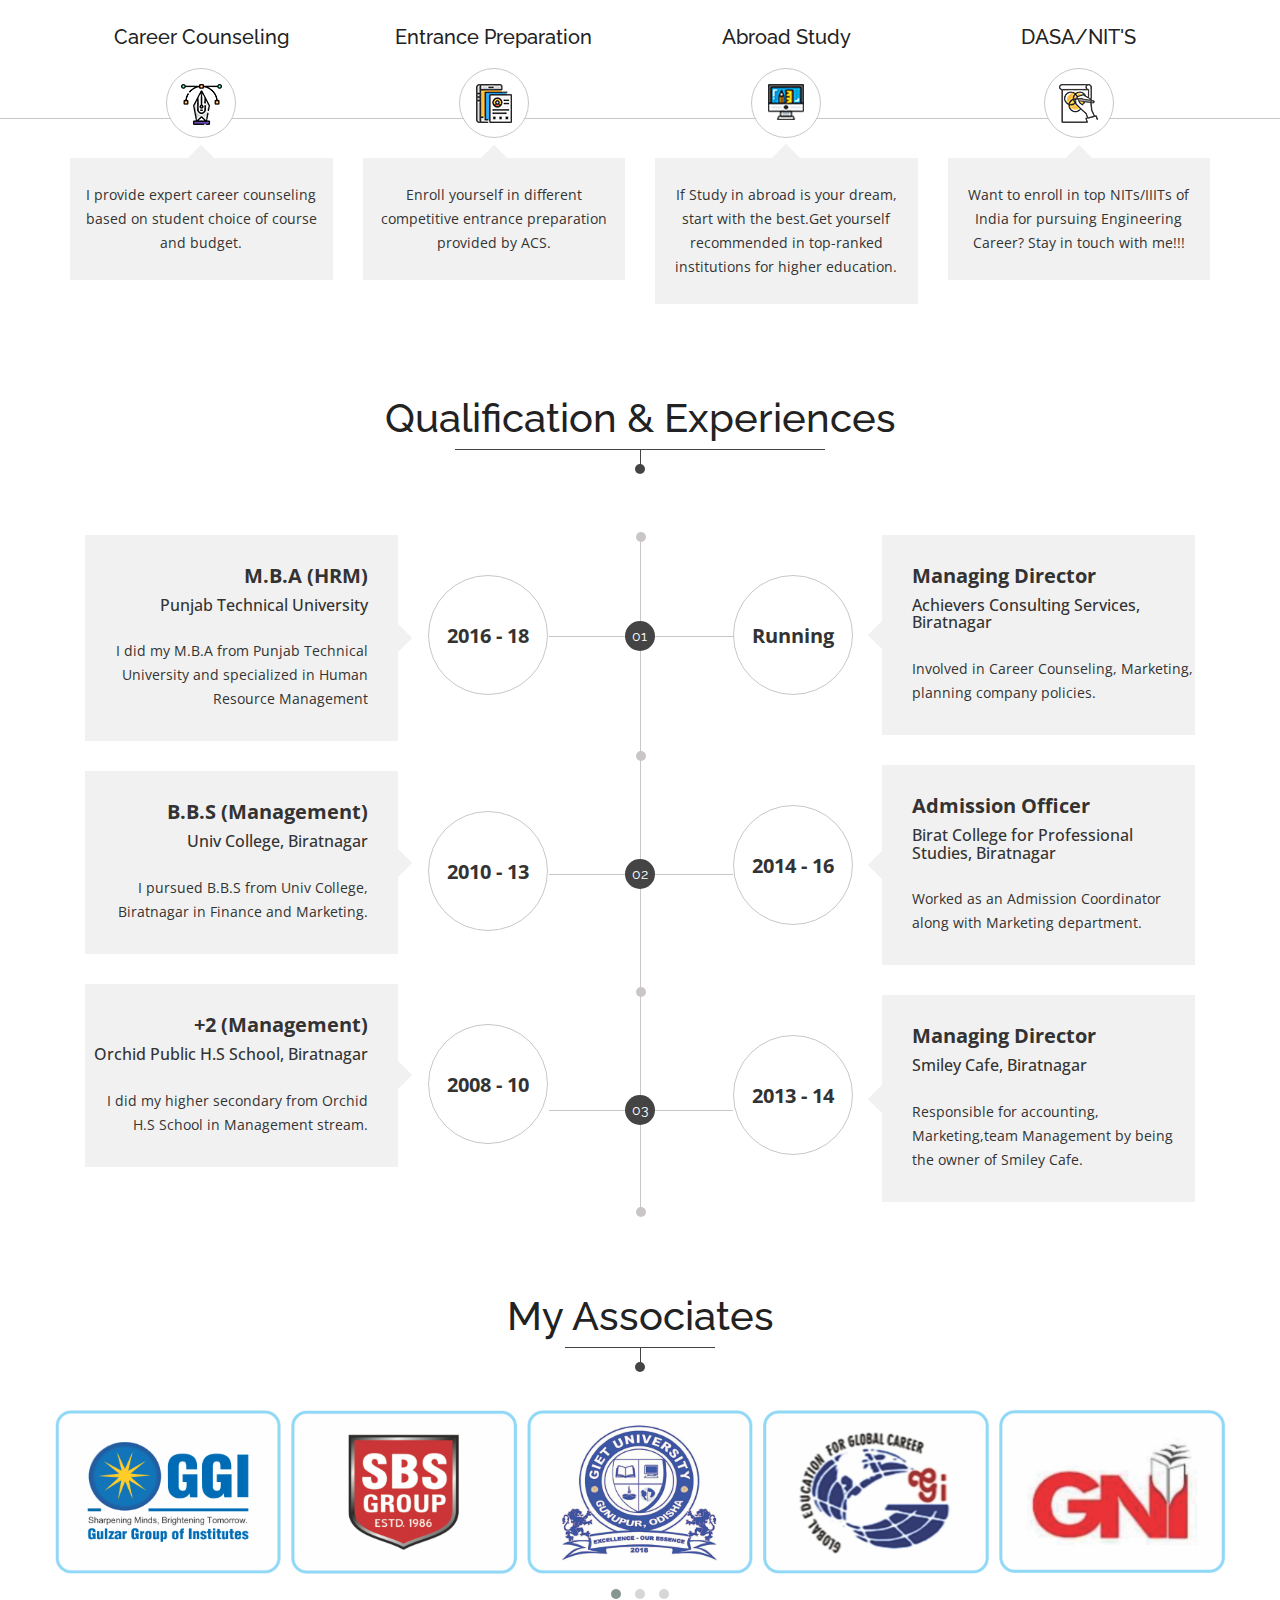
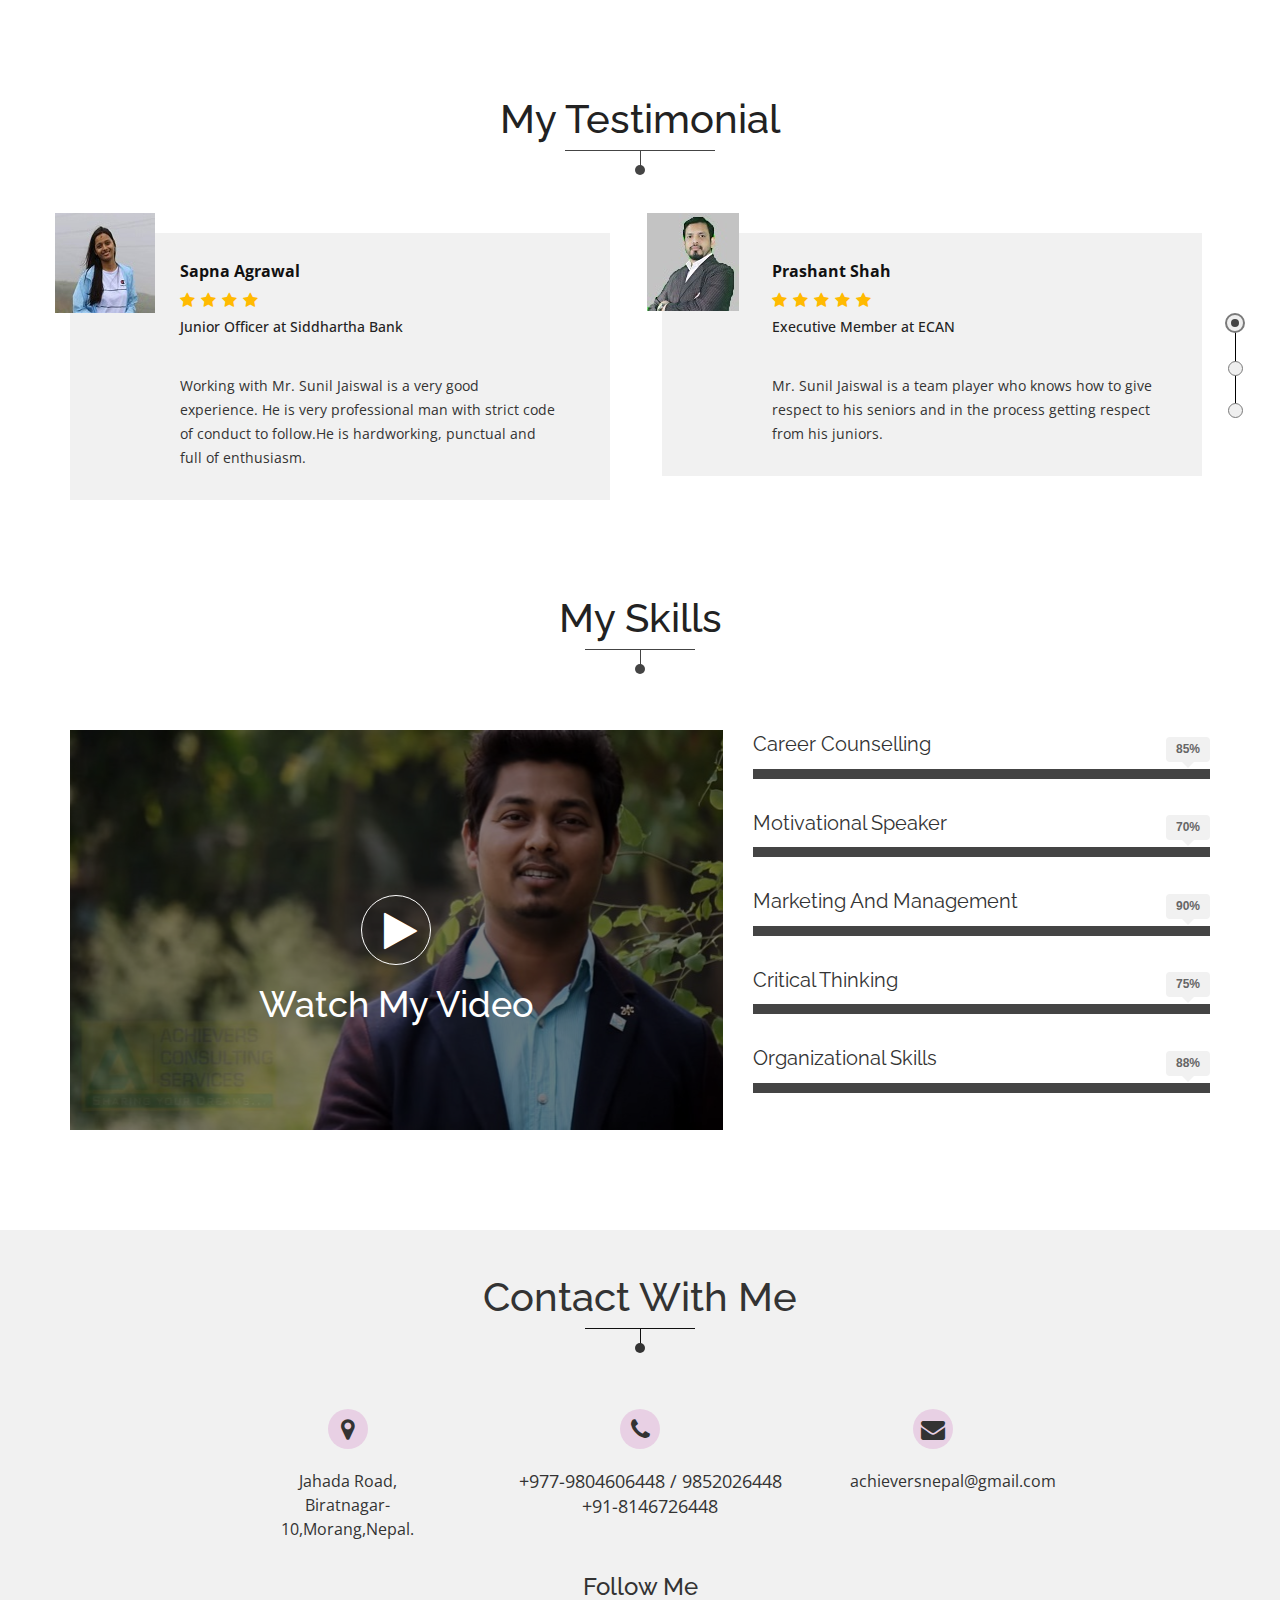
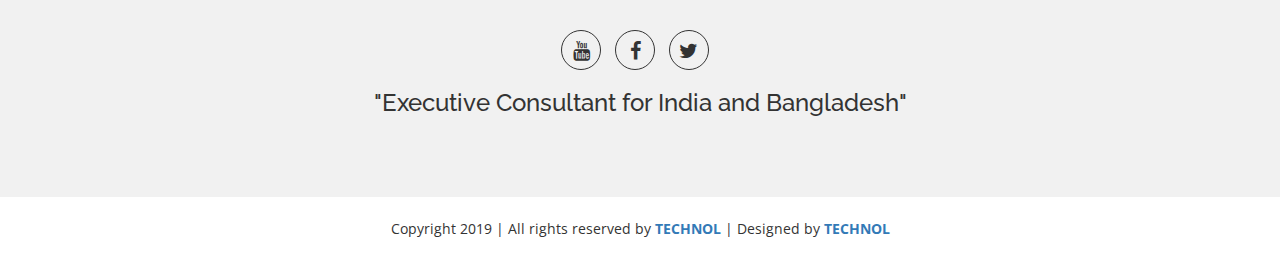
==== commit bd5ce73b: "Quotation added" ====
--- a/index.html
+++ b/index.html
@@ -580,6 +580,7 @@
                       <a href="https://www.youtube.com/channel/UCQNus6G6FzB5EPg24iXeD4g"><i class="fa fa-youtube"></i></a>
                       <a href="https://www.facebook.com/suniljaiswalacsnepal"><i class="fa fa-facebook"></i></a>
                       <a href="https://www.twitter.com/NepalAcs"><i class="fa fa-twitter"></i></a>
+                      <h2>"Executive Consultant for India and Bangladesh"</h2>
 
                   </div>
                 </div>
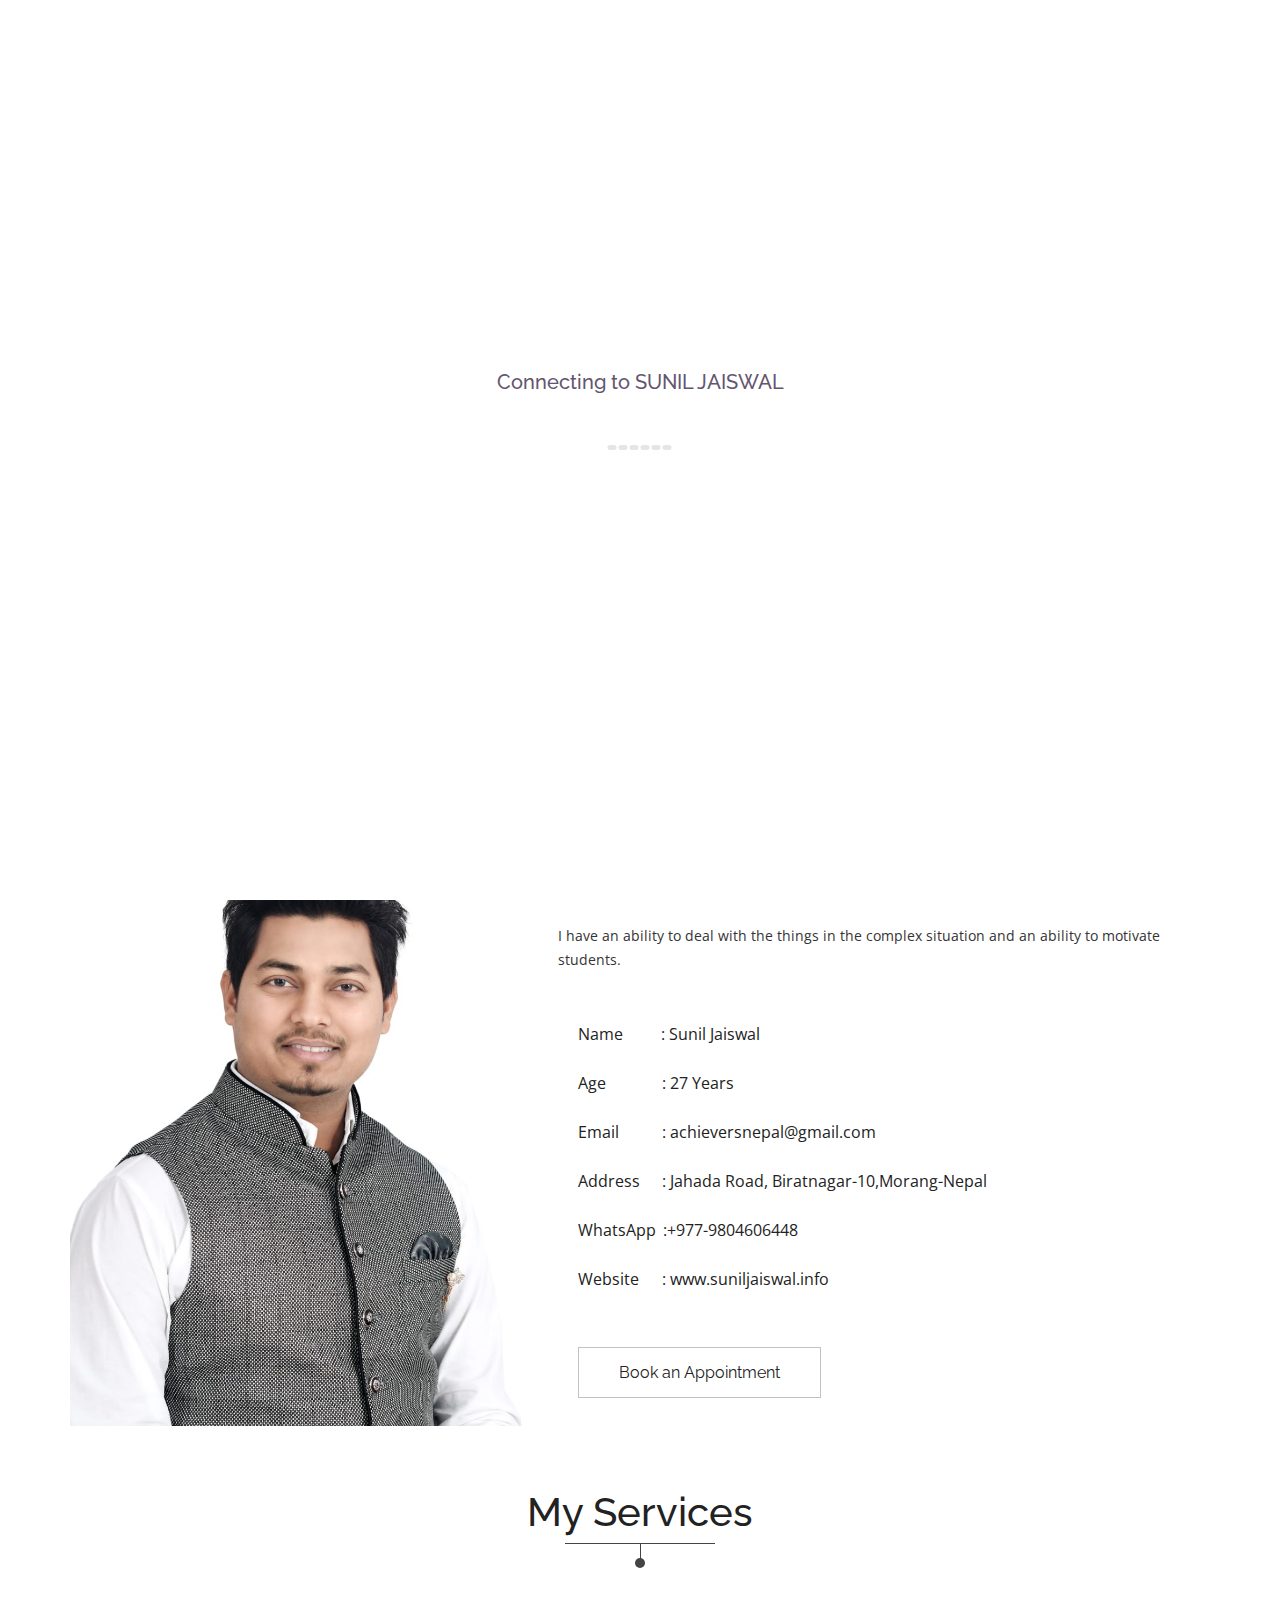
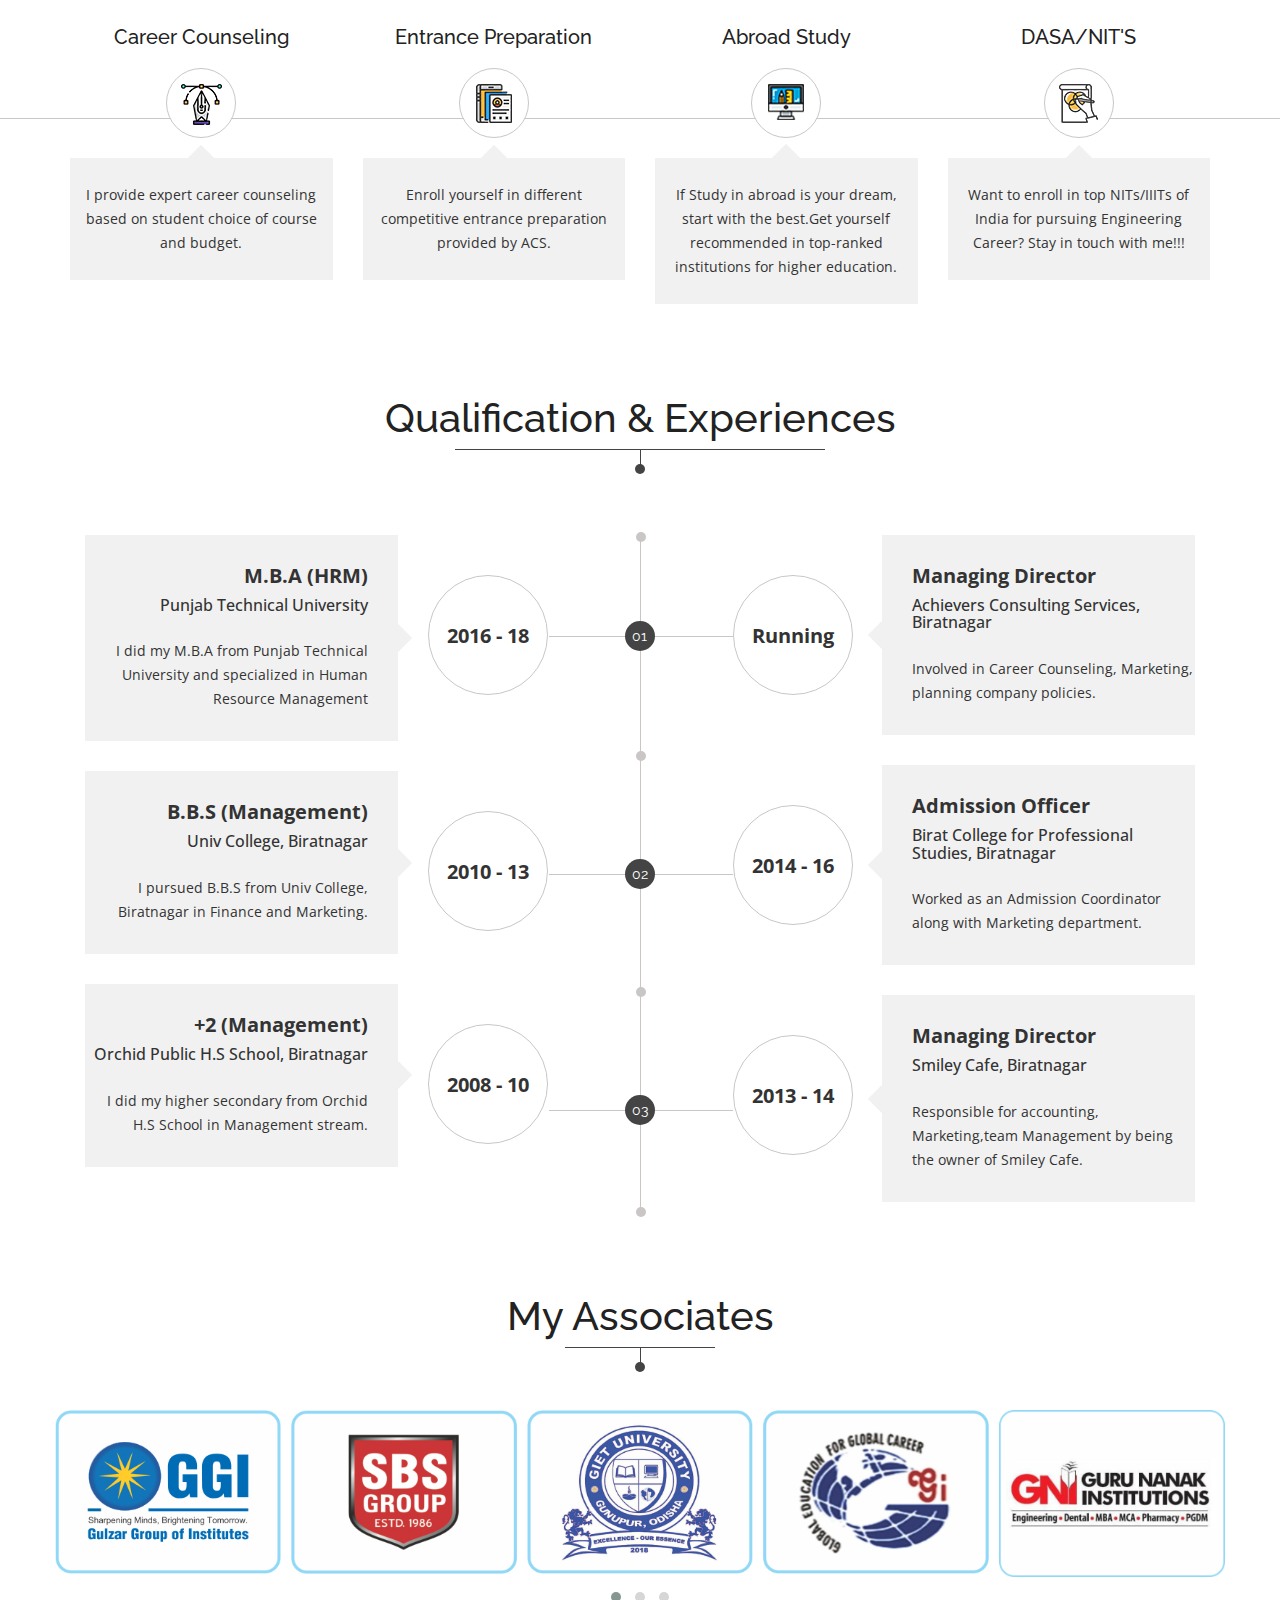
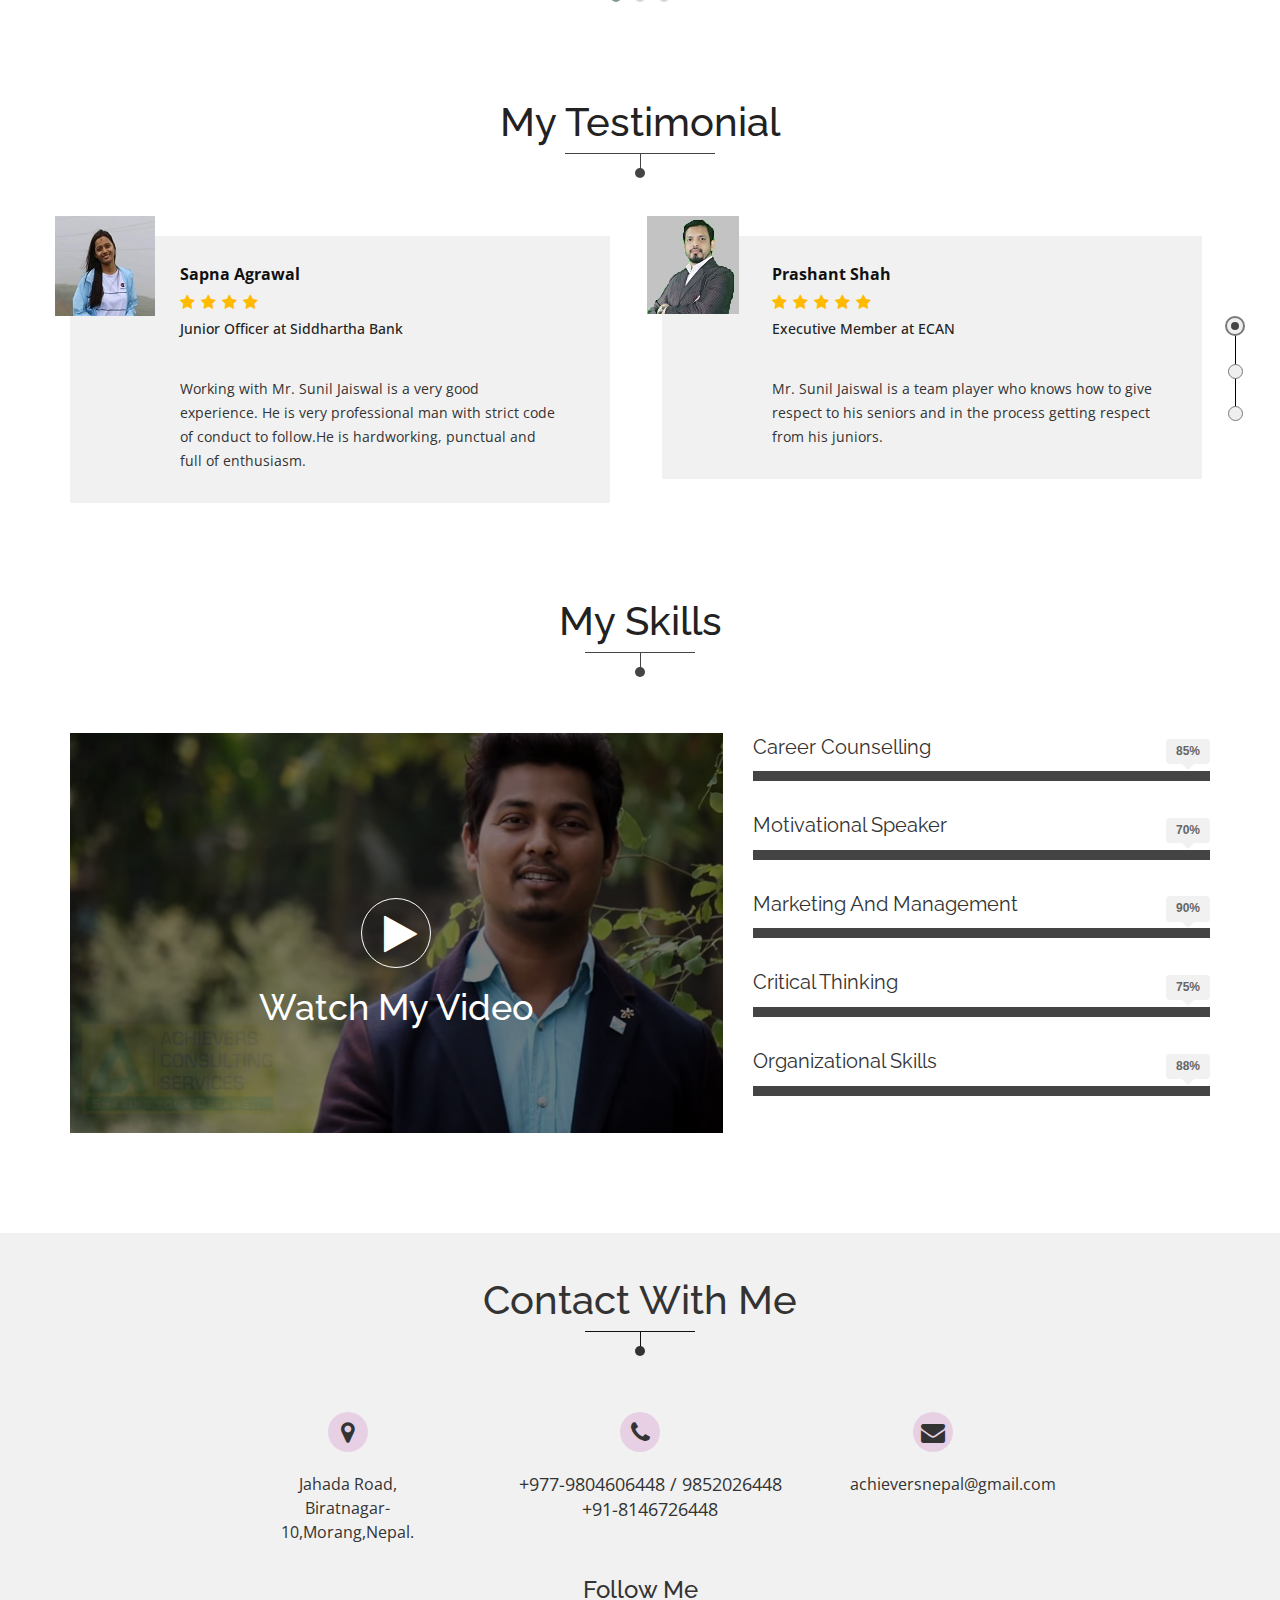
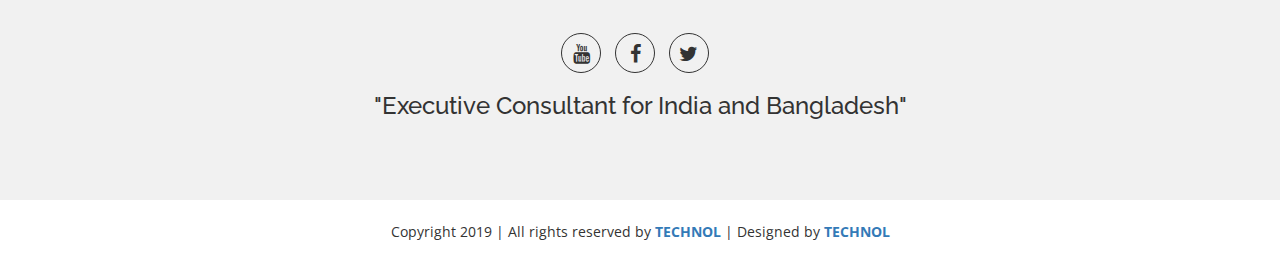
==== commit 4e1d2277: "logos added" ====
--- a/index.html
+++ b/index.html
@@ -366,10 +366,12 @@
                                 <div class="item"><a href="#1"><img src="tim/assets/images/colleges/SBS.jpg" class="img-responsive"></a></div>
                                 <div class="item"><a href="#1"><img src="tim/assets/images/colleges/GIET%20University.jpg" class="img-responsive"></a></div>
                                 <div class="item"><a href="#1"><img src="tim/assets/images/colleges/Global.jpg" class="img-responsive"></a></div>
-                                <div class="item"><a href="#1"><img src="tim/assets/images/colleges/GNI.jpg" class="img-responsive"></a></div>
-                                <div class="item"><a href="#1"><img src="tim/assets/images/colleges/Lovely.jpg" class="img-responsive"></a></div>
+                                <div class="item"><a href="#1"><img src="tim/assets/images/colleges/Guru%20Nanak_1.jpg" class="img-responsive"></a></div>
+                                <div class="item"><a href="#1"><img src="tim/assets/images/colleges/Lovely_Logo.jpg" class="img-responsive"></a></div>
                                 <div class="item"><a href="#1"><img src="tim/assets/images/colleges/Niti.jpg" class="img-responsive"></a></div>
                                 <div class="item"><a href="#1"><img src="tim/assets/images/colleges/NMU.jpg" class="img-responsive"></a></div>
+                                <div class="item"><a href="#1"><img src="tim/assets/images/colleges/Galgotia_1.jpg" class="img-responsive"></a></div>
+                                <div class="item"><a href="#1"><img src="tim/assets/images/colleges/Veltech_A.jpg" class="img-responsive"></a></div>
                                 <div class="item"><a href="#1"><img src="tim/assets/images/colleges/NSHM.jpg" class="img-responsive"></a></div>
                                 <div class="item"><a href="#1"><img src="tim/assets/images/colleges/Parul.jpg" class="img-responsive"></a></div>
                                 <div class="item"><a href="#1"><img src="tim/assets/images/colleges/RIT%20Pune.jpg" class="img-responsive"></a></div>
